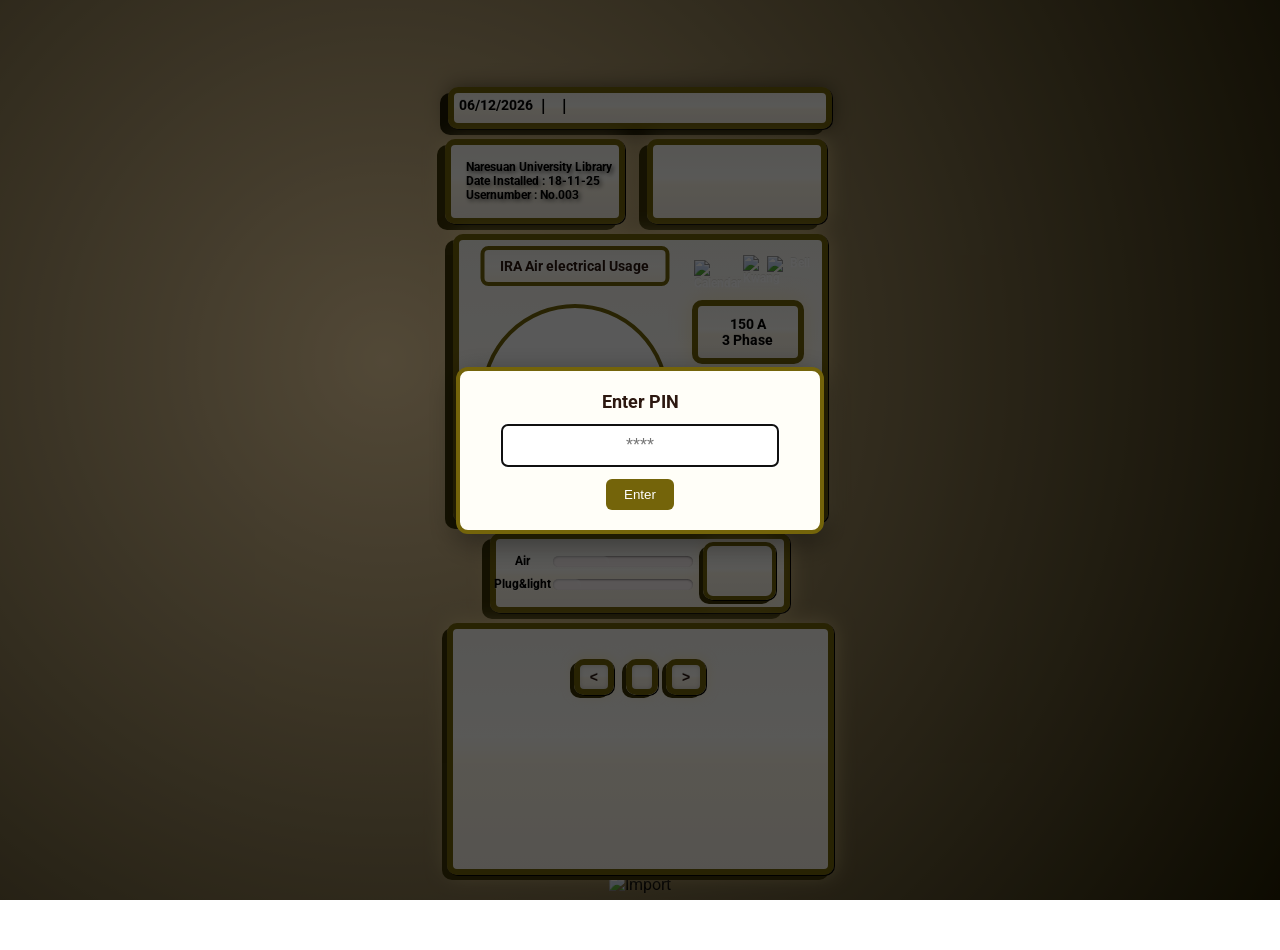
==== index.html @ 37b17d76 "UI: arrows pagination, PIN overlay, client box shift, hide bell badge" ====
<!DOCTYPE html>
<html lang="en">
<head>
  <meta charset="UTF-8">
  <meta name="viewport" content="width=device-width, initial-scale=1.0, maximum-scale=1.0, viewport-fit=cover">
  <link rel="manifest" href="/manifest.json">
  <meta name="theme-color" content="#8B4513">
  <title>Momay</title>

  <!-- iOS PWA -->
  <meta name="apple-mobile-web-app-capable" content="yes">
  <meta name="apple-mobile-web-app-status-bar-style" content="black-translucent">
  <link rel="apple-touch-icon" href="/icons/icon-192.png">
  <link rel="preconnect" href="momaybackendlib-production.up.railway.app">

  <!-- iOS Safari full screen fix -->
  <meta name="apple-mobile-web-app-title" content="Momay">
  <!-- ใส่ CSS versioned แทนตัวเดิม -->
  <link rel="stylesheet" href="style.css?v=2.36">
</head>

<body>
  
<!-- PIN overlay: requires a 4-digit PIN to access the app -->
<div id="pinOverlay" aria-hidden="false">
  <div class="pin-box">
    <h2>Enter PIN</h2>
    <input id="pinInput" type="password" inputmode="numeric" pattern="[0-9]*" maxlength="10" placeholder="****" />
    <div class="pin-actions">
      <button id="pinSubmit">Enter</button>
    </div>
    <p id="pinError" class="error" style="display:none;color:#f88;margin-top:8px;">Incorrect PIN</p>
  </div>
</div>
<!---->
<div id="Date_icon">
  <div class="marquee">
    <div id="weather">
      <span id="weather-city"></span>
      <span id="Date"></span> |
      <span id="weather-temp"></span> |
      <span id="weather-icon"></span>
    </div>
  </div>
</div>


   
</div>

<div class="Top_Container">
  <div class="ClientName_Container">
    <div class="ClientName">Naresuan University Library</div>
    <div class="Date_install">Date Installed : 18-11-25</div>
    <div class="ClientNo">Usernumber : No.003</div>
  </div>
<div class="ElectricalBill_Container">
  <div id="DailyBill"></div>
  <div class="unit"></div>
</div>
</div>
  <!--maincon1 -->
  <!-- Swipeable Page View wrapper -->
  <div class="page-view">
    <div class="page-track">
      <div class="page active">
        <div class="Main_Container">
  <div class="Containerglow"></div>
  <div id="Total_Bar_Label" class="total-bar-label">IRA Air electrical Usage</div>
  <div id="Total_Bar">
    <canvas id="totalDonutCanvas"></canvas>
    <div id="Total_Bar_Text">0%</div>
  </div>
  

  <div id="Main_Picinfo">
    <div id="Icons_group">
      
      <div id="Calendar_icon">
        <img src="./images/calendar_icon.png" alt="Calendar">
      </div>
      
      <div id="Kwang_icon">
        <img src="./images/Kwang_icon.png" alt="Kwang">
      </div>
      
      <div id="Bell_icon">
        <img src="./images/Bell_icon.png" alt="Bell">
        <span id="bellBadge">0</span>
      </div>
      
    </div>
  </div>

  <div class="Meter">
    <h1>150 A</h1>
    <h1>3 Phase</h1>
  </div>
   <div id="info_icon">
    <img src="./images/info.png" alt="info">
  </div>
        </div>
      </div>
      <!-- page 2 -->
      <div class="page">
        <div class="Main_Container2">
          <div class="Containerglow"></div>
          <div id="Total_Bar_Label2" class="total-bar-label">IRA Plug&light electrical Usage</div>
          <div id="Total_Bar2">
            <canvas id="totalDonutCanvas2"></canvas>
            <div id="Total_Bar_Text2">0%</div>
          </div>

          <div id="Main_Picinfo">
            <div id="Icons_group">
              <div id="Calendar_icon">
                <img src="./images/calendar_icon.png" alt="Calendar">
              </div>
              <div id="Kwang_icon">
                <img src="./images/Kwang_icon.png" alt="Kwang">
              </div>
              <div id="Bell_icon">
                <img src="./images/Bell_icon.png" alt="Bell">
                <span id="bellBadge">0</span>
              </div>
            </div>
          </div>

          <div class="Meter2">
            <h1>100 A</h1>
            <h1>3 Phase</h1>
          </div>
        </div>
      </div>
    </div>
    <!-- pagination arrows -->
    <div class="page-dots" aria-hidden="true">
      <button class="dot prev" aria-label="Previous page">&lt;</button>
      <button class="dot next" aria-label="Next page">&gt;</button>
    </div>
  </div>

<!-- Info Popup -->
<div id="maincon_info"> 
  <div id="Bar_info">
  <span id="Bar_number">3</span>
  <span id="Bar_text">The bar shows and lights up the percent of current amps used from the max amps.</span>
  <div id="Popup_info">
  <span id="Popup_number">4</span>
  <div class="line-horizontal"></div>
  <div class="line-horizontal2"></div>
  <div class="line-vertical"></div>
  <span id="Popup_text">Includes Menu, Calendar, Solar Panel, and Notifications.</span>
  </div>
   <div id="Amp_info">
    <span id="Amp_number">5</span>
  <span id="Amp_text">Display the maximum amps and the electrical system.</span>
   </div>
    <div id="Name_info">
    <span id="Name_number">1</span>
  <span id="Name_text">Basic information: Name, Time, Weather...</span>
   </div>
    <div id="Bill_info">
    <span id="Bill_number">2</span>
  <span id="Bill_text">Daily Usage & Cost</span>
  <span id="BillCal_text">Daily electricity cost = Daily usage × Rate (4.4 THB)</span>
   </div>
       <div id="Floor_info">
    <span id="Floor_number">6</span>
   <span id="Floor_text">Percentage of electricity usage per floor </span>
     <span id="Floor_text2">"Floor electricity usage (%) = Current amps ÷ Maximum amps"</span>

    <div id="Chart_info">
    <span id="Chart_number">7</span>
   <span id="Chart_text">Real-time graph</span>
</div>

</div>

</div>

</div>


<div id="notificationPopup">
  <div id="notificationItems"></div>
  <div style="text-align:center; margin-top:5px;">
  </div>
</div>

<div class="Floor_Container">
  <div class="floor-wrapper">
    <h1 class="Bar_name">Air</h1>
    <div id="floor1" class="progress-container">
      <div id="floor1_Text" class="progress-text"></div> <!-- ตัวเลขเปอร์เซ็นต์ -->
      <div class="progress-bar" style="width: 40%"></div>
    </div>
  </div>

  <div class="floor-wrapper">
    <h1 class="Bar_name">Plug&light</h1>
    <div id="floor2" class="progress-container">
      <div id="floor2_Text" class="progress-text"></div> <!-- ตัวเลขเปอร์เซ็นต์ -->
      <div class="progress-bar" style="width: 20%"></div>
    </div>
  </div>

  <div class="Realtime_kW"></div>
</div>
<!-- Overlay มีอยู่แล้ว -->
<div id="overlay"></div>

<!-- Kwang Popup -->
<div id="kwangPopup" style="display:none;">
  <div class="kwangPopupContent">
    <div id="kwangDatePickerUI">
      <button id="kwangPrevDay">&lt;</button>
      <span id="kwangCurrentDay">01 - January - 2025</span>
      <button id="kwangNextDay">&gt;</button>
    </div>

    <div class="kwangcircle-wrapper">
      <div class="kwangcircle-container">
        <img src="./images/home-icon.png" alt="home-icon" width="15" height="15" class="home-icon">
        <div id="kwangPowerContainer" class="daily-info"><span id="kwangPower">- Unit</span></div>
      </div>
      <div class="kwangcircle-container">
      <img src="./images/solar-cell-icon.png" alt="solar-cell-icon" width="15" height="15" class="solar-cell-icon">
        <div id="kwangCapacityContainer" class="daily-info"><span id="kwangCapacity">- kW</span></div>
      </div>
    </div>

    <div class="popupValue1">Daily Savings: <span id="kwangBill">- THB</span></div>
    <div class="popupValue2">Monthly Savings: <span id="kwangMonth">- THB</span></div>

    <img src="./images/Kwang_baner.png" alt="Kwang_baner" width="64" height="113" class="Kwang_baner">
  <img id="generateReport" src="./images/share.png" alt="Generate Report" 
     style="width:30px; height:30px; cursor:pointer; padding-top:10px;">
  </div>
</div>

<!-- overlay -->
<div id="overlay"></div>

<!-- popup -->
<div id="dailyPopup">

  <div class="daily-dates-arc">
    <div class="daily-date-arc" id="dayBeforeDate"></div>
    <div class="daily-date-arc" id="yesterdayDate"></div>
  </div>

  <!-- วงกลมข้อมูล -->
  <div class="circle-container">
    <div id="dailyDayBefore" class="daily-info"></div>
    <div id="dailyYesterday" class="daily-info"></div>
  </div>

  <div id="dailyDiffValue"></div>
<!--
  <div class="popup-actions">
    <button id="downloadBtn">Download Image</button>
    <button id="shareBtn">Share</button>
  </div>
-->
  <img src="./images/Kwang_baner.png" alt="Kwang_baner" width="64" height="113" class="Kwang_baner">
</div>


<div class="Realtime_Container">
  <!-- Vintage Date Picker -->
<div id="PickDate">
  <button id="prevDay" type="button">&lt;</button>
  <span id="currentDay"></span>
  <button id="nextDay" type="button">&gt;</button>
</div>
  <!-- Chart.js Canvas -->
  <canvas id="EnergyChart"></canvas>
</div>

<div class="Bottom_info">
  <img src="./images/kwang_logo.png" alt="Import">
</div>

<div id="calendarPopup">
  <div id="calendar"></div>
</div>

<!-- Report Action Modal -->
<div id="reportActionModal" class="report-modal">
  <div class="report-modal-content">
    <div class="modal-header">
      <h3>Export Report</h3>
    </div>
    <div class="modal-body">
      <p class="modal-description">Choose how you want to export your report</p>
      <div class="action-buttons">
        <button id="downloadReportBtn" class="report-action-btn download-btn">
          <svg xmlns="http://www.w3.org/2000/svg" width="24" height="24" viewBox="0 0 24 24" fill="none" stroke="currentColor" stroke-width="2" stroke-linecap="round" stroke-linejoin="round">
            <path d="M21 15v4a2 2 0 0 1-2 2H5a2 2 0 0 1-2-2v-4"></path>
            <polyline points="7 10 12 15 17 10"></polyline>
            <line x1="12" y1="15" x2="12" y2="3"></line>
          </svg>
          <div class="btn-content">
            <span class="btn-title">Download</span>
            <span class="btn-subtitle">Save to device</span>
          </div>
        </button>
        <button id="shareReportBtn" class="report-action-btn share-btn">
          <svg xmlns="http://www.w3.org/2000/svg" width="24" height="24" viewBox="0 0 24 24" fill="none" stroke="currentColor" stroke-width="2" stroke-linecap="round" stroke-linejoin="round">
            <circle cx="18" cy="5" r="3"></circle>
            <circle cx="6" cy="12" r="3"></circle>
            <circle cx="18" cy="19" r="3"></circle>
            <line x1="8.59" y1="13.51" x2="15.42" y2="17.49"></line>
            <line x1="15.41" y1="6.51" x2="8.59" y2="10.49"></line>
          </svg>
          <div class="btn-content">
            <span class="btn-title">Share</span>
            <span class="btn-subtitle">Send to others</span>
          </div>
        </button>
      </div>
    </div>
    <div class="modal-footer">
      <button id="cancelReportBtn" class="report-cancel-btn">Cancel</button>
    </div>
  </div>
</div>

<!-- Report Wrapper -->
<div id="reportWrapper">
<img src="./images/kwang_logo_report.png" 
     alt="Kwangreport" 
     style="width:100%; max-width:213px; height:auto; display:block; margin-left:-20px;">
     <p>Client Name: <span>Noen Maprang Hospital</span></p>
  <p>Date: <span id="kwangDateReport"></span></p>
  <p>Electricity usage (within 1 day) :  <strong><span id="kwangTOTEL"></span></strong></p>
<p class="padded-bottom">
  Electricity Bill (within 1 day) : <strong><span id="kwangTOTBill"></span></strong>
</p>
<div class="info-container">
  <div class="info-box1">
    <p>Electricity usage (06:00AM–18:00PM):  <strong><span id="kwangPowerReport">-</span></strong></p>
    <p>Recommended Solar Cell Installation:  <strong><span id="kwangCapacityReport">-</span></strong></p>
    <p>Daily savings:  <strong><span id="kwangBillReport">-</span></strong></p>
    <p>Monthly savings:  <strong><span id="kwangMonthReport">-</span></strong></p>
  </div>
  <div class="info-box2">
    <p>Electricity usage (18:00PM–6:00AM):  <strong><span id="kwangnight">-</span></strong></p>
  </div>
</div>
   <div style="margin-top:20px;">
    <canvas id="EnergyChartReport" width="600" height="300"></canvas>
  </div>
  <table id="kwangHourlyTable">
    <thead>
      <tr>
        <th>Hour</th>
        <th>Energy (Unit)</th>
      </tr>
    </thead>
    <tbody>
      <tr><td colspan="2">No data</td></tr>
    </tbody>
  </table>
</div>


  
<!--
<div id="DatePopup" class="popup">
  <div id="popupContent">
    <span class="popup-date"></span>
    <div id="popup-bill"></div>
    <div id="popup-unit"></div>
    <button id="downloadPopup">ดาวน์โหลด</button>
  </div>
</div>
-->
<script>
if ('serviceWorker' in navigator) {
  window.addEventListener('load', function() {
    navigator.serviceWorker.register('/sw.js')
      .then(reg => console.log('ServiceWorker registered', reg))
      .catch(err => console.error('SW register failed', err));
  });
}

</script>
<script src="https://cdn.jsdelivr.net/npm/html2canvas@1.4.1/dist/html2canvas.min.js"></script>
<script src="https://cdn.jsdelivr.net/npm/chart.js"></script>
<script src="https://cdn.jsdelivr.net/npm/chartjs-adapter-date-fns"></script>
<script src='https://cdn.jsdelivr.net/npm/fullcalendar@6.1.10/index.global.min.js'></script>
<script src="pageview.js" defer></script>
<script src="script.js?v=2.36" defer></script>


</body>
</html>
---- style.css ----
@import url('https://fonts.googleapis.com/css2?family=Roboto:wght@400;700&display=swap');

/* ================= Body ================= */
@keyframes shake {
  0%, 100% { transform: rotate(0deg); }
  10%, 30%, 50%, 70%, 90% { transform: rotate(-10deg); }
  20%, 40%, 60%, 80% { transform: rotate(10deg); }
}
body {
  font-family: 'Roboto', serif;
  display: flex;
  flex-direction: column;
  justify-content: center; /* กึ่งกลางแนวตั้ง */
  align-items: center;     /* กึ่งกลางแนวนอน */
  min-height: 100vh;
  margin: 10px;
  margin-top: 40px;
  padding: 0;
  position: relative;      /* สำหรับ pseudo-element */
  overflow-x: hidden;
  z-index: 1;              /* ให้เนื้อหาอยู่เหนือ pseudo-element */
}

/* Gradient floating background */
body::before,
body::after {
  content: '';
  position: fixed;
  top: 0;
  left: 0;
  right: 0;
  bottom: 0;
  z-index: -1;              /* อยู่ด้านหลังเนื้อหา */
  animation: floatBg 30s linear infinite;
}

/* Linear gradient พื้นหลังหลัก */
body::before {
  background: linear-gradient(to bottom, #ebd09e 0%, #251f03 100%);
}

/* Radial gradient effect */
body::after {
  background: radial-gradient(circle at 30% 40%, #ebd09e, #251f03);
}




/* ================= Top Container ================= */
.Top_Container {
  display: flex;
  flex-direction: row;     /* จัดแนวนอน */
  justify-content: center; /* กึ่งกลางแนวนอน */
  gap: 20px;               /* ระยะห่างระหว่างกล่อง */
  min-width: 400px;  /* ป้องกัน container ย่อ */
  max-width: 300px;
  margin-bottom: 10px;
}

/* ================= กล่อง Client และ Electrical ================= */
.ClientName_Container {
  width: 180px;   /* ขนาดกรอบเดิม */
  height: 85px;   /* ขนาดกรอบเดิม */
  font-size: 18px;
  font-weight: 700;  /* หนา */
  text-align: center;
  box-sizing: border-box;
  color: #000000;

  /* Gradient background */
  background: linear-gradient(
    180deg,
    #f8f6f0 0%,
    #fffef8 45%,
    #fff8e8 55%,
    #f5f0e5 100%
  );

  /* ขอบโค้ง + ความหนาและสีใหม่ */
  border-radius: 10px;      /* ขอบโค้งเดิม */
  border: 6px solid #74640a; /* ความหนาและสีใหม่ */

  /* เงาและ shadow */
  box-shadow: 
    1px 1px 0 #000,
    -8px 6px #3b3305,
    0 0 20px rgba(255, 230, 160, 0.55);

  /* ข้อความเงา */
  text-shadow: 
    0 1px 0 rgba(255, 255, 255, 0.3),
    0 -1px 0 rgba(0, 0, 0, 0.1);

  /* Layout */
  display: flex;
  flex-direction: column;
  justify-content: flex-start;
  align-items: flex-start;
  padding: 15px; 
  /* shift entire client box further left */
  margin-left: -8px;

  /* Animation / Transition */
  position: relative;
  transform: translateZ(0);
  transition: all 0.3s ease;
}


.ElectricalBill_Container {
  width: 180px;   /* ขนาดกรอบเดิม */
  height: 85px;   /* ขนาดกรอบเดิม */
  font-size: 12px;
  font-weight: 700;  /* หนาขึ้น */
  text-align: center;
  box-sizing: border-box;
  color: #000000;

  /* Gradient background แทน PNG */
  background: linear-gradient(
    180deg,
    #f8f6f0 0%,
    #fffef8 45%,
    #fff8e8 55%,
    #f5f0e5 100%
  );

  /* ขอบโค้งเดิม แต่เพิ่มความหนาและสีใหม่ */
  border-radius: 10px;      /* ขอบโค้งเดิม */
  border: 6px solid #74640a; /* ความหนาและสีใหม่ */

  /* เงาและ shadow */
  box-shadow: 
    1px 1px 0 #000,
    -8px 6px #3b3305,
    0 0 20px rgba(255, 230, 160, 0.55);

  /* ข้อความเงา */
  text-shadow: 
    0 1px 0 rgba(255, 255, 255, 0.3),
    0 -1px 0 rgba(0, 0, 0, 0.1);

  /* Layout */
  display: flex;
  flex-direction: column;
  justify-content: center;
  align-items: center;
  padding: 15px;
  margin-left: 2px;

  /* Animation / Transition */
  position: relative;
  transform: translateZ(0);
  transition: all 0.3s ease;
}


.Main_Container, .Main_Container2 {
  width: 375px;
  height: 289px;
  font-size: 12px;
  font-weight: 700;
  text-align: center;
  box-sizing: border-box;
  color: #fff;

  /* Gradient background แทน PNG */
  background: linear-gradient(
    180deg,
    #f8f6f0 0%,
    #fffef8 45%,
    #fff8e8 55%,
    #f5f0e5 100%
  );

  /* Border + shadow ด้านนอก */
  border-radius: 10px;
  border: 6px solid #74640a;
  box-shadow: 
    1px 1px 0 #000,
    -8px 6px #3b3305,
    0 0 20px rgba(255, 230, 160, 0.55);

  /* ข้อความเงา */
  text-shadow: 
    0 1px 0 rgba(255, 255, 255, 0.3),
    0 -1px 0 rgba(0, 0, 0, 0.1);

  display: flex;
  flex-direction: column;
  justify-content: center;
  align-items: center;
  padding: 15px 15px 5px 15px;
  position: relative;

  /* ไม่จำกัด overflow เพื่อให้ shadow ด้านนอกเห็น */
  overflow: visible;

  margin-bottom: 10px;
  transition: all 0.5s ease;
}

/* Glow effect ขยายภายใน container */
.glow {
  position: absolute;
  top: 50%;
  left: 50%;
  width: 120%;   /* ขยายภายใน ไม่ล้น */
  height: 120%;
  transform: translate(-50%, -50%);
  border-radius: 50%;
  pointer-events: none;

  /* สี glow เหมือนเดิม */
  box-shadow: 0 0 50px 20px rgba(245, 169, 5, 0.999); 
  animation: pulseGreen 2s infinite alternate ease-in-out;
}

@keyframes pulseGreen {
  0% { box-shadow: 0 0 40px 10px rgba(188, 193, 40, 0.4); }
  50% { box-shadow: 0 0 70px 25px rgba(183, 193, 40, 0.6); }
  100% { box-shadow: 0 0 40px 10px rgba(193, 170, 40, 0.4); }
}

@keyframes pulseRed {
  0% { box-shadow: 0 0 40px 10px rgba(184, 37, 0, 0.4); }
  50% { box-shadow: 0 0 70px 25px rgba(230, 57, 57, 0.6); }
  100% { box-shadow: 0 0 40px 10px rgba(184, 37, 0, 0.4); }
}


.Main_Container, .glow {
  transition: all 0.5s ease;
}

/* Total Bar Label Styling */
#Total_Bar_Label {
  display: inline-block;
  padding: 8px 16px;
  margin-top: -34px;
  border: 4px solid #74640a;
  border-radius: 8px;
  background: linear-gradient(
    180deg,
    #f8f6f0 0%,
    #fffef8 50%,
    #fff8e8 100%
  );
  color: #74640a;
  font-weight: bold;
  font-size: 14px;
  text-align: center;
}

/* Shared class for both total bar labels so they look identical */
.total-bar-label {
  display: inline-block;
  padding: 8px 16px;
  margin-top: -34px;
  border: 4px solid #74640a;
  border-radius: 8px;
  background: linear-gradient(180deg,#f8f6f0 0%,#fffef8 50%,#fff8e8 100%);
  color: #74640a;
  font-weight: bold;
  font-size: 14px;
  text-align: center;
}


.Floor_Container {
  width: 300px;   /* ขนาดเดิม */
  height: 80px;   /* ขนาดเดิม */
  font-size: 12px;
  font-weight: 700;  /* หนาขึ้น */
  text-align: center;
  box-sizing: border-box;
  color: #fff;

  /* Gradient background แทน PNG */
  background: linear-gradient(
    180deg,
    #f8f6f0 0%,
    #fffef8 45%,
    #fff8e8 55%,
    #f5f0e5 100%
  );

  /* ขอบโค้ง + ความหนาและสี */
  border-radius: 10px;
  border: 6px solid #74640a;

  /* เงาและ shadow */
  box-shadow: 
    1px 1px 0 #000,
    -8px 6px #3b3305,
    0 0 20px rgba(255, 230, 160, 0.55);

  /* ข้อความเงา */
  text-shadow: 
    0 1px 0 rgba(255, 255, 255, 0.3),
    0 -1px 0 rgba(0, 0, 0, 0.1);

  /* Layout */
  display: flex;
  flex-direction: column;
  justify-content: center;
  align-items: center;
  margin-bottom: 10px;
  position: relative;
  overflow: visible;
  padding: 15px;

  /* Animation / Transition */
  transform: translateZ(0);
  transition: all 0.3s ease;
}



/* ================= Realtime Container ================= */
.Realtime_Container {
  width: 355px;  /* ปรับให้เท่ากับ Main_Container */
  height: 220px;
  padding: 10px;
  position: relative;  /* เพื่อให้ canvas อยู่ภายใน container */
  z-index: 1;          /* ต่ำสุด เพื่อไม่บังปุ่ม */
  display: flex;
  flex-direction: column;
  justify-content: center;
  align-items: center;

  /* Gradient background - เหมือน Meter */
  background: linear-gradient(
    180deg,
    #f8f6f0 0%,
    #fffef8 45%,
    #fff8e8 55%,
    #f5f0e5 100%
  );
  
  /* ขอบโค้ง + สไตล์เหมือน Meter */
  border-radius: 10px;      
  border: 6px solid #74640a;
  
  /* เงาแบบ Meter */
  box-shadow: 
    1px 1px 0 #000,
    -5px 5px #3b3305,
    0 0 20px rgba(255, 230, 160, 0.55);
}


/* ================= Bottom Info ================= */
.Bottom_info {
  width: 200px;         /* กำหนดความกว้างของกล่อง */
  height: auto;         /* ความสูงปรับตามรูป */
  display: flex;        /* ใช้ flex จัดตำแหน่ง */
  justify-content: center;  /* กึ่งกลางแนวนอน */
  align-items: center;      /* กึ่งกลางแนวตั้ง */
}

.Bottom_info img {
  max-width: 100%;      /* ปรับขนาดรูปไม่เกินกล่อง */
  height: auto;         /* รักษาอัตราส่วน */
  display: block;
}

/* ================= Navbar ================= */
.Navbar {
  width: 100%;
  max-width: 400px;
  margin: 0 auto 20px auto;
  display: flex;
  flex-direction: row;
  align-items: center;
  padding: 10px 20px;
  border-radius: 10px;
  box-sizing: border-box;
}

.Todayinfo {
  font-size: 14px;
  text-shadow: 1px 2px 4px rgba(0,0,0,0.6);
  white-space: nowrap;
  margin-left: 10px;
  position: relative;
  left: 10px;  /* เลื่อนซ้าย 40px (ปรับค่าตามต้องการ) */
}

/* วันที่ซ้าย */
#Date_icon {
  position: relative;
  width: 357px;
  height: 20px;

  display: flex;
  flex-direction: row;
  align-items: flex-start;
  justify-content: flex-start;
  gap: 0px;
  flex-wrap: nowrap;

  background: linear-gradient(
    180deg,
    #f8f6f0 0%,
    #fffef8 45%,
    #fff8e8 55%,
    #f5f0e5 100%
  );

  border-radius: 10px;
  border: 6px solid #74640a;

  box-shadow: 
    1px 1px 0 #000,
    -8px 6px #201b02,
    0 0 20px rgba(26, 20, 4, 0.55);

  text-shadow: 
    0 1px 0 rgba(255, 255, 255, 0.3),
    0 -1px 0 rgba(0, 0, 0, 0.1);

  padding-top: 10px;
  padding-left: 15px;
  margin-left: -0px;
  margin-bottom: 10px;

  transform: translateZ(0);
  transition: all 0.3s ease;

  overflow: hidden; /* ✅ เพิ่มเพื่อซ่อนส่วนเกิน */
}

/* ✅ ตัววิ่ง */
#Date_icon .marquee {
  display: inline-block;
  white-space: nowrap;
  animation: marquee 12s linear infinite;
}

/* ✅ Animation */
@keyframes marquee {
  0% { transform: translateX(100%); }
  100% { transform: translateX(-200%); }
}


#Date_icon h2, 
#Date_icon h1,
#weather {
  margin: 0;
  padding: 0;
  display: flex;           /* เปิด Flexbox */
  justify-content: center; /* จัดกึ่งกลางแนวนอน */
  align-items: center;     /* ถ้าต้องการกึ่งกลางแนวตั้งด้วย */
  height: 100%;            /* กำหนดความสูงให้ Flexbox ทำงาน */
}
.Meter {
  position: absolute;
  right: 18px;
  top: 60px;
  width: 80px;
  height: auto;
  padding: 10px;

  /* Gradient background */
  background: linear-gradient(
    180deg,
    #f8f6f0 0%,
    #fffef8 45%,
    #fff8e8 55%,
    #f5f0e5 100%
  );

  /* ขอบโค้ง + ความหนาและสี */
  border-radius: 10px;      
  border: 6px solid #74640a; 

  /* เงาและ shadow */
  box-shadow: 
    0 0 20px rgba(255, 230, 160, 0.55);

  /* Layout */
  display: flex;
  flex-direction: column;
  align-items: center;
  justify-content: center;

  /* Animation / Transition */
  transform: translateZ(0);
  transition: all 0.3s ease;
}

.Meter h1 {
  font-size: 14px;
  margin: 0;

  /* ข้อความเงา */
  text-shadow: 
    0 1px 0 rgba(255, 255, 255, 0.3),
    0 -1px 0 rgba(0, 0, 0, 0.1);

  color: #000000;
  text-align: center;
}

#Date {
  /* ป้องกันการขึ้นบรรทัดใหม่ */
font-size: 14px;
  color: #000000;
    margin: 0px;
    
}
/* กลุ่มไอคอนขวา */
#Icons_group {
  position: absolute;
  display: flex;
  flex-direction: row;
  gap: 2px;         /* ระยะห่างระหว่างไอคอน */
  margin-left: 185px; /* ลดค่าจาก 60px → 20px เพื่อดันซ้าย */
  margin-bottom: 10px; 
}


/* ไอคอนทั่วไป */
.Navbar div img {

  cursor: pointer;
  display: block;
  object-fit: contain;
  transition: transform 0.2s, opacity 0.2s;
}

/* ปรับขนาดเฉพาะไอคอน */
#Calendar_icon img { 
  width: 30px; 
  height: 30px; 
  /* ปรับตำแหน่งเฉพาะ */
  margin-top: 0px;  /* บวก/ลบเพื่อเลื่อนขึ้นลง */
}

#Kwang_icon img { 
  width: 50px; 
  height: 50px; 
  margin-top: -5px; /* ตัวอย่างเลื่อนขึ้น 5px */
}

#Bell_icon img { 
  width: 50px; 
  height: 50px; 
  margin-top: -4px; /* ตัวอย่างเลื่อนลง 5px */
  margin-left: -15px;
}
/* Hover / Active */
.Navbar div img:hover  { transform: scale(1.1); opacity: 0.9; }
.Navbar div img:active { transform: scale(0.95); opacity: 0.8; }

/* ================= Main Picinfo ================= */


#Main_Picinfo {
  position: absolute;
  top: 40px;           /* ปรับตำแหน่งบน */
  left: 50px;          /* ปรับตำแหน่งซ้าย */
  display: flex;
  justify-content: flex-start;
  align-items: center;
  z-index: 10;
}

#Main_Picinfo img {
  max-width: 65px;      /* ปรับสเกลให้พอดีกับ container */
  height: auto;
}

/* Meter */
#Meter_Pic {
  position: absolute;
  top: 90px;          /* ปรับตำแหน่งบน */
  left: 210px;         /* ปรับตำแหน่งซ้าย */
  display: flex;
  justify-content: flex-start;
  align-items: center;
  z-index: 50;
}

#Meter_Pic img {
  max-width: 120px;    /* ปรับสเกลให้พอดีกับ container */
  height: auto;
  border-radius: 7px;
  align-items: center;
}

.Meterunit{
   position: absolute;
   top: 126px;
   right: 68px;
   width: 50px;
   background-color: #000000;
      z-index: 100;      
}
#Containerglow {
  position: absolute;
  top: 50%;
  left: 50%;
  width: 120%;          /* กว้างกว่ากล่อง */
  height: 120%;
  transform: translate(-50%, -50%);
  border-radius: 15px;  /* ทำให้โค้งเหมือนกล่อง */
  background: radial-gradient(
    circle,
    rgba(245, 173, 4, 0.881) 0%,   /* เขียว */
    rgba(0,255,0,0) 80%
  );
   
  filter: blur(40px);       /* ทำให้กระจาย */
  z-index: -1;              /* อยู่หลังกล่อง */
  pointer-events: none;     /* ไม่รบกวนการคลิก */
}

/* Glow แสงหลอดไฟ */
#Main_Picinfo .glow {
  position: absolute;
  top: 25%;
  left: 40%;
  transform: translate(-50%, -50%);
  width: 80%;
  height: 50%;
  max-width: 150px;
  max-height: 150px;
  border-radius: 100%;
  pointer-events: none;
  background: radial-gradient(
    ellipse at center,
    rgba(255,200,50,0.4) 20%,
    rgba(255,200,50,0) 90%
  );
  filter: blur(30px);
  z-index: 1;
  transition: background 0.1s linear,
              width 0.1s linear,
              height 0.1s linear;
}

/* ================= Progress Bars ================= */
.progress-container {
  position: relative;     /* จาก absolute -> relative */
  width: 140px;
  height: 11px;
  background-color: rgb(255, 247, 247);
  box-shadow: inset 0 1px 2px rgba(73, 72, 72, 0.6);
  border-radius: 6px;
  overflow: visible;
  margin: 6px 0;        /* เว้นระยะระหว่าง bar กับ element อื่น */
}
.progress-text {
  position: absolute;
  top: 0;
  left: 50%;
  transform: translateX(-50%);
  font-size: 12px;
  font-weight: bold;
  color: #000;
}

#floor1_Text {
  position: absolute;
  top: -3px;                 /* อยู่บนพื้นขาว */
  left: 93%;              /* กึ่งกลางแนวนอน */
  transform: translateX(-50%);
  font-weight: bold;
  color: #000;            /* สีตัวอักษร */
  line-height: 20px;      /* ให้ตัวเลขอยู่กึ่งกลางสูง bar */
  pointer-events: none;   /* คลิกไม่ไปโดน text */
  z-index: 2;             /* อยู่เหนือ bar */
  font-size: 8px;   /* ปรับเป็นขนาดที่ต้องการ */
  color: #000;       /* สีตัวอักษร */


}

#floor1,
#floor2 {
  bottom: auto;           /* ยกเลิก bottom */
  margin-left: -60px;
  transform: none;   
  font-size: 10px;  /* ปรับขนาดตัวเลขตามต้องการ */
  font-weight: bold; /* หนาขึ้นถ้าต้องการ */
  color: #0e0e0e
     /* ยกเลิก translate */
}


.progress-bar {
  height: 100%;
  border-radius: 6px;
  transition: width 1s ease-in-out,
              background-color 0.5s ease-in-out;
  box-shadow: inset 0 2px 3px rgba(255,255,255,0.5);
}


.floor-wrapper {
  display: flex;
  align-items: center;  /* ให้ bar และชื่ออยู่แนวเดียวกัน */
  gap: 60px;            /* ระยะระหว่างชื่อกับ bar */
  margin-right: 95px;
}

.Bar_name {     
  margin: 0;  
  padding: 0;      
  width: 60px;
  font-size: 12px;     
  color: #000000; 
}

/* ================= Total Donut Label ================= */
#Total_Bar_Label {
  position: absolute;
  top: 40px;
  left: 32%;
  transform: translateX(-50%);
  font-size: 14px;
  font-weight: 700;
  color: #2c1810;
  text-align: center;
  white-space: nowrap;
  z-index: 1;
  text-shadow: 1px 1px 2px rgba(255, 255, 255, 0.8);
}

/* ================= Total Donut Container ================= */
#Total_Bar {
  position: relative;
  width: 180px;
  height: 180px;
  display: flex;
  justify-content: center;
  align-items: center;
  margin-left: -130px;
  margin-top: 30px;

  /* ขอบนอก + gradient */
  border-radius: 50%;
  background: radial-gradient(
    circle at 30% 30%, 
    #fff,
    #fff 45%, 
    #fff 55%, 
    #fff 100%
  );
  border: 4px solid #74640a;

  /* เงา inset + glow */
  box-shadow:
    inset 0 0 8px rgba(0,0,0,0.15),
    1px 1px 0 #000,
    -12px 4px #3b3305,
}

/* Canvas ให้เต็ม container และเป็นวงกลม */
#Total_Bar canvas {
  width: 100% !important;
  height: 100% !important;
  border-radius: 50%;
  background: transparent;
}

/* ตัวเลขตรงกลาง */
#Total_Bar_Text {
  position: absolute;
  top: 50%;
  left: 50%;
  transform: translate(-50%, -50%);
  font-size: 22px;
  font-weight: 700;
  color: #2c1810;
  text-align: center;
  pointer-events: none;
}


  


#Bar_Bg {
  position: absolute;        /* วางทับหรือแยกจาก flow */
  right: 65px;              /* ปรับตำแหน่งขวา */
  top: 40%;                  /* กึ่งกลางแนวตั้ง */
  transform: translateY(-50%); /* กึ่งกลางแนวตั้ง */
  width: 86px;               /* ปรับความกว้าง */
  height: 192px;             /* ปรับความสูง */
  z-index: 1;                /* อยู่ใต้ Total_Bar */
}

#Bar_Bg img {
  width: 100%;               /* ให้รูปเต็ม div */
  height: 100%;              /* ให้รูปเต็ม div */
  object-fit: cover;         /* ครอบเต็มพื้นที่ */
  border-radius: 10px;
}
.Marker {
  position: absolute;
  width: 18px;   
  height: 2px;
  background-color: #100f0f;
  border-radius: 10px;
  z-index: 5;
  display: flex;
  justify-content: center; 
  align-items: center;     
  color: rgb(1, 1, 1); 
  font-weight: bold;
  font-size: 8px;
}

/* Marker1: เว้นตัวเลขบนเส้น */
#marker1 {
  top: 50%;
  right: 215px;
  flex-direction: column;   /* ตัวเลขบนเส้น */
  align-items: center;
  text-align: center;
}

#marker1::after {
  content: "";
  display: block;
  width: 10px;       
  height: 2px;       
  background-color: #100f0f;
  border-radius: 10px;
  margin-top: 10px;   /* เว้นระยะตัวเลข */
}

/* Marker2 และ Marker3: ใช้แบบปกติ ไม่เว้น */
#marker2 { top: 65%; right: 215px; }
#marker3 { bottom: 65%; right: 215px; }

.Realtime_kW {
  position: absolute;
  right: 8px;
  bottom: 6.5px;   /* วางห่างจากขอบล่าง */
  width: 65px;
  height: 50px;

  /* Gradient background แทนรูป */
  background: linear-gradient(
    180deg,
    #f8f6f0 0%,
    #fffef8 45%,
    #fff8e8 55%,
    #f5f0e5 100%
  );

  /* ขอบโค้ง + ความหนาและสี */
  border-radius: 10px;
  border: 4px solid #74640a; 

  /* เงา */
  box-shadow: 
    1px 1px 0 #000,
    -4px 4px #3b3305,
    0 0 15px rgba(255, 230, 160, 0.55);

  /* Layout */
  display: flex;
  justify-content: center;
  align-items: center;

  /* ข้อความ */
  font-size: 14px;
  color: #100f0f;
  font-weight: bold;
  text-shadow: 
    0 1px 0 rgba(255, 255, 255, 0.3),
    0 -1px 0 rgba(0, 0, 0, 0.1),
    1px 2px 4px rgba(0,0,0,0.6);

  /* Animation / Transition */
  transform: translateZ(0);
  transition: all 0.3s ease;
}


/* ================= Chart ================= */


.Realtime_Container canvas {
  width: 300px;
  height: 150px;
  margin-top: 40px;   /* ขยับลงจากด้านบน */
  padding-bottom: 20px; /* เพิ่ม margin ด้านล่าง */
}


#PickDate {
  font-family: 'Roboto', serif;
  font-size: 18px;
  text-align: center;
  position: relative;
  top: 20px;      /* ขยับลง 20px จากตำแหน่งปกติ */
  cursor: pointer;
  user-select: none;
  color: #fff;
  z-index: 999;
}

/* ตัว "<" และ ">" แยกออกมาให้ขยับเล็กน้อย */
#PickDate span {
  margin: 0 8px;
   z-index: 1001;
}

.popup-stats > div {
  font-size: 18px;
  font-weight: bold;
  color: #2c1810;
  background-color: rgba(255, 255, 255, 0.3);
  border-radius: 8px;
  padding: 8px 14px;
  box-shadow: inset 0 0 5px rgba(0,0,0,0.15);
  margin-top: 15px; /* ระยะห่างจากวงกลม */
  text-align: center;
}

/* CSS popup */
/* ตัว popup ครอบ */
#DatePopup {
  display: none;          
  position: fixed;        
  top: 0;
  left: 0;
  width: 100%;
  height: 100%;
  background: rgba(0,0,0,0.5); /* พื้นหลังโปร่งแสง */
  display: flex;
  justify-content: center; 
  align-items: center;     
  z-index: 1000;           
}

/* กล่องเนื้อหา popup */
#popupContent {
  background: #fff;         /* พื้นสีขาว */
  padding: 20px 30px;       /* ระยะขอบ */
  border-radius: 10px;      /* ขอบมน */
  max-width: 400px;         /* กว้างสูงสุด */
  width: 80%;               /* ปรับตามหน้าจอ */
  max-height: 80%;          /* สูงสุด */
  overflow-y: auto;         /* เลื่อนถ้าเนื้อหายาว */
  text-align: center;
  box-shadow: 0 4px 20px rgba(0,0,0,0.3); /* เงา */
}

.popup-content {
  background: white;
  padding: 20px;
  border-radius: 10px;
  position: relative;
}

.close {
  position: absolute;
  top: 10px;
  right: 15px;
  font-size: 24px;
  cursor: pointer;
}

#DailyBill {
       /* ลอยอิสระไม่ขึ้นกับกล่องแม่ */
  top: 50%;                  /* กึ่งกลางแนวตั้ง */
  left: 30%;                 /* กึ่งกลางแนวนอน */  text-align: center;
  font-size: 20px;
  font-weight: bold;
    text-shadow: 1px 2px 4px rgba(0,0,0,0.6); /* เพิ่มเงา */
}
.ClientName {
  font-size: 12px;
  font-weight: bold;
  white-space: nowrap; 
  text-shadow: 2px 2px 4px rgba(0,0,0,0.6); 
  margin-left: 0;       /* เลื่อนไปซ้าย */
  margin-right: auto;   /* กึ่งกลางหรือขยับขวาได้ */
  position: relative;   /* หรือ absolute ถ้าต้องการวางทับ */
  top: 0;               /* ลบ top ที่ไม่จำเป็น */
}
.Date_install{
  font-size: 12px;
  font-weight: bold;
  top: 23%;            /* ปรับตำแหน่งแนวตั้ง */
  right: 80% ;
  text-shadow: 2px 2px 4px rgba(0,0,0,0.6); 
}
.ClientNo {
  font-size: 12px;
  font-weight: bold;
  top: 23%;            /* ปรับตำแหน่งแนวตั้ง */
  right: 50% ;
  text-shadow: 2px 2px 4px rgba(0,0,0,0.6); 
}


.unit {
  font-size: 14px;
  font-weight: bold;
  top: 50%;                  /* กึ่งกลางแนวตั้ง */
  left: 50%; 
    text-shadow: 2px 2px 4px rgba(0,0,0,0.6); /* เพิ่มเงา */
}
#kwangCurrentDay {
  color: #000;
  font-weight: bold;
  background: linear-gradient(
    180deg,
    #f8f6f0 0%,
    #fffef8 45%,
    #fff8e8 55%,
    #f5f0e5 100%
  );
  border: 3px solid #74640a;
  border-radius: 10px;
  padding: 4px 8px;
  text-align: center;
  box-shadow:
    1px 1px 0 #000,
    -4px 3px #3b3305,
    0 0 12px rgba(255, 230, 160, 0.55);
  text-shadow:
    0 1px 0 rgba(255, 255, 255, 0.3),
    0 -1px 0 rgba(0, 0, 0, 0.1);
  
  margin: 0 5px; /* เว้นซ้ายขวา 5px */
}

#kwangPrevDay, #kwangNextDay {
  color: #000;
  background: linear-gradient(
    180deg,
    #f8f6f0 0%,
    #fffef8 45%,
    #fff8e8 55%,
    #f5f0e5 100%
  );
  border: 3px solid #74640a;
  border-radius: 10px;
  padding: 4px 8px;
  font-size: 18px;
  cursor: pointer;
  box-shadow:
    1px 1px 0 #000,
    -4px 3px #3b3305,
    0 0 12px rgba(255, 230, 160, 0.55);
  text-shadow:
    0 1px 0 rgba(255, 255, 255, 0.3),
    0 -1px 0 rgba(0, 0, 0, 0.1);
  transition: 0.2s ease;

  margin: 0 5px; /* เว้นซ้ายขวา 5px */
}

#kwangPrevDay:hover, #kwangNextDay:hover, #kwangCurrentDay:hover {
  filter: brightness(1.1);
}

#currentDay, #prevDay, #nextDay {
  color: #2c1810;       
  font-weight: bold;     
  font-size: 14px;       /* ลดฟอนต์ลงครึ่งหนึ่ง */
  text-align: center;

  /* Gradient แบบ Meter */
  background: linear-gradient(
    180deg,
    #f8f6f0 0%,
    #fffef8 45%,
    #fff8e8 55%,
    #f5f0e5 100%
  );

  border: 6px solid #74640a; 
  border-radius: 10px;       
  
  box-shadow:
    inset 0 0 5px rgba(0,0,0,0.15),
    1px 1px 0 #000,
    -4px 3px #3b3305,
    0 0 12px rgba(255, 230, 160, 0.55);

  text-shadow:
    0 1px 0 rgba(255,255,255,0.3),
    0 -1px 0 rgba(0,0,0,0.1);

  padding: 4px 10px;      /* ลด padding บน-ล่าง เหลือ 4px, ซ้าย-ขวา 10px */
  cursor: pointer;
  pointer-events: auto;
  z-index: 1001;
  position: relative;

  transition: transform 0.2s ease, box-shadow 0.2s ease;
}
#PickDate {
  position: relative;
  z-index: 999;
  pointer-events: auto;
}


#currentDay:hover, #prevDay:hover, #nextDay:hover {
  transform: scale(1.05);
  box-shadow:
    inset 0 0 8px rgba(0,0,0,0.2),
    1px 1px 0 #000,
    -4px 3px #3b3305,
    0 0 15px rgba(255, 230, 160, 0.55);
}


/* เพิ่ม z-index ให้ container */



#weather {
  display: flex;
  align-items: center;
  gap: 8px;
  font-size: 18px;
  font-weight: bold;
  margin-top: -5px;
  position: relative;      /* ⬅️ เพิ่มบรรทัดนี้ */
  left: -10px; 
  bottom: 3px;           /* ⬅️ เพิ่มบรรทัดนี้ (ปรับค่าตามต้องการ) */
}

#weather-city {
  font-size: 14px;
  color: #000000;
    margin-top: 0px;
    display:none;
}

#weather-icon {
  font-size: 20px;
  margin-top: 0px;
  padding: 0;
}

#weather-temp {
  font-size: 14px;
  color: #000;
    margin-top: 0px;
}
#EnergyChart {
  width: 100%;
  height: 500px;
  width:10px;
  pointer-events: none; /* ปล่อยให้ click ผ่านไป */
  position: relative;
  z-index: 1000; /* ต่ำกว่า #PickDate */
  
}
/* ===== Calendar Popup ===== */
#calendarPopup {
  display: none; /* ซ่อนก่อน */
  position: fixed;
  top: 0;
  left: 0;
  width: 100%;
  height: 100%;
  background: rgba(0,0,0,0.6);
  z-index: 1000;
  justify-content: center;
  align-items: center;
}

#calendarPopup.active {
  display: flex; /* โชว์ popup */
}

#calendar {
  width: 1000px;
  height: 800px;
  margin: 20px auto;
  padding: 20px;
  border-radius: 16px;
  box-shadow: 0 4px 12px rgba(0,0,0,0.1);
  overflow: hidden;
  background: linear-gradient(to bottom, #ebd09e 0%, #251f03 100%);
}

/* ===== Popup Content ===== */
#DatePopup {
  display: none;          
  position: fixed;        
  top: 0;
  left: 0;
  width: 100%;
  height: 100%;
  background: rgba(0,0,0,0.5);
  display: flex;
  justify-content: center; 
  align-items: center;     
  z-index: 1000;           
}

#popupContent {
  background: #fff;
  padding: 20px 30px;
  border-radius: 10px;
  max-width: 400px;
  width: 80%;
  max-height: 80%;
  overflow-y: auto;
  text-align: center;
  box-shadow: 0 4px 20px rgba(0,0,0,0.3);
}

.close {
  position: absolute;
  top: 10px;
  right: 15px;
  font-size: 24px;
  cursor: pointer;
}

/* ===== Header Title ===== */
.fc .fc-toolbar-title {
  
  font-size: 1.5rem;
  font-weight: bold;
  color: #000;
  width: 250px;
  height: 50px;
  border-radius: 6px;
  display: flex;
  justify-content: center;
  align-items: center;
  margin: 5px;
  background: linear-gradient(
    180deg,
    #f8f6f0 0%,
    #fffef8 45%,
    #fff8e8 55%,
    #f5f0e5 100%
  );
  box-shadow: 1px 1px 0 #000, -8px 6px #3b3305, 0 0 20px rgba(255, 230, 160, 0.55);
  text-shadow: 0 1px 0 rgba(255,255,255,0.3), 0 -1px 0 rgba(0,0,0,0.1);
}

/* ===== Buttons ===== */
.fc .fc-button, .fc .fc-button-primary {
  background: linear-gradient(
    180deg,
    #f8f6f0 0%,
    #fffef8 45%,
    #fff8e8 55%,
    #f5f0e5 100%
  );
  border: 2px solid #74640a;
  border-radius: 8px;
  color: #000;
  font-weight: bold;
  padding: 6px 12px;
  cursor: pointer;
  box-shadow: 1px 1px 0 #000, -4px 3px #3b3305, 0 0 12px rgba(255, 230, 160, 0.55);
  text-shadow: 0 1px 0 rgba(255,255,255,0.3), 0 -1px 0 rgba(0,0,0,0.1);
  transition: all 0.3s ease;
}

.fc .fc-toolbar-prev,
.fc .fc-toolbar-next {
  font-size: 1.5rem;
  font-weight: bold;
  color: #090909;
}

/* ===== Table Day Cells ===== */
.fc-theme-standard td, 
.fc-theme-standard th {
  border: 1px solid #101011;
}

.fc-daygrid-day {
  min-height: 120px;
  max-height: 120px;
  width: 100px;
  padding: 5px;
  box-sizing: border-box;
  background: linear-gradient(180deg,#f8f6f0 0%,#fffef8 45%,#fff8e8 55%,#f5f0e5 100%);
  border-radius: 0;
  box-shadow: inset 0 0 6px rgba(0,0,0,0.5);
}

.fc-daygrid-day-frame {
  height: 100%;
  display: flex;
  flex-direction: column;
}

.fc-daygrid-day-number {
  font-size: 1rem;
  font-weight: bold;
  margin-bottom: 4px;
  margin-right: 70px;
  color: #090a0a;
}

/* ===== Event Harness ===== */
.fc-daygrid-event-harness {
  margin-top: auto;
}

/* ===== Events ===== */
.fc-event {
  background: transparent !important;   /* ไม่มีพื้นหลัง */
  border: none !important;             /* ไม่มีขอบ */
  color: #000 !important;              /* ตัวอักษรสีดำ */
  text-align: center !important;
  padding: 0 !important;               /* ลบ padding */
  box-shadow: none !important;         /* ไม่มีเงา */
  font-weight: bold !important;        /* ตัวหนา */
  white-space: normal !important;      /* ขึ้นบรรทัดใหม่ถ้าตัวหนังสือยาว */
}

.fc-event .fc-event-title {
  font-size: 12px !important;
  line-height: 1.2 !important;
  margin: 2px 0 !important;
  text-align: center !important;
  white-space: normal !important;
}

.fc-event:hover {
  filter: brightness(0.9);
  cursor: pointer;
  transform: scale(1.02);
  transition: 0.2s;
}

/* ===== Today ===== */
.fc .fc-day-today {
  background: #fef3c7 !important;
}

/* ===== Column Header ===== */
.fc .fc-col-header-cell-cushion {
  width: 90px;
  font-size: 1rem;
  font-weight: bold;
  color: #000;
  font-family: 'Cinzel', serif;
  text-transform: uppercase;
  margin: 10px 0 10px 25px;
  background: linear-gradient(
    180deg,#f8f6f0 0%,#fffef8 45%,#fff8e8 55%,#f5f0e5 100%
  );
  border-radius: 6px;
  box-shadow: 1px 1px 0 #000, -4px 3px #3b3305, 0 0 12px rgba(255, 230, 160, 0.55);
  text-shadow: 0 1px 0 rgba(255,255,255,0.3),0 -1px 0 rgba(0,0,0,0.1);
  display: flex;
  justify-content: center;
  align-items: center;
  
}

/* =================diff================= */
   #overlay {
    position: fixed;
    top: 0;
    left: 0;
    width: 100%;
    height: 100%;
    background: rgba(0,0,0,0.5);
    display: none; /* เริ่มต้นซ่อน */
    z-index: 1000;
  }

/* popup กลางจอ */

/* ================= Kwang Circle ================= */
.kwangcircle-container {
  width: 140px;
  height: 140px;
  border-radius: 50%;

  /* Gradient แบบ Meter */
  background: radial-gradient(
    circle at 30% 30%, 
    #f8f6f0,
    #fffef8 45%, 
    #fff8e8 55%, 
    #f5f0e5 100%
  );

  border: 3px solid #74640a;  /* ขอบเข้มแบบ Meter */

  /* เงา inset + เงาขอบนอก */
  box-shadow: 
    inset 0 0 5px rgba(0,0,0,0.15),   /* เงาด้านใน */
    1px 1px 0 #000,                    /* เงาเส้นขอบด้านบนซ้าย */
    -4px 3px #3b3305,                  /* เงาเส้นขอบด้านล่างขวา */
    0 0 12px rgba(255, 230, 160, 0.55); /* เงา glow ขอบนอก */

  display: flex;
  flex-direction: column;
  justify-content: center;
  align-items: center;

  color: #2c1810;  
  font-weight: bold;
  text-align: center;
  font-size: 14px;
  text-shadow:
    0 1px 0 rgba(255, 255, 255, 0.3),
    0 -1px 0 rgba(0, 0, 0, 0.1);

  transition: transform 0.2s ease, box-shadow 0.2s ease;
  margin-top: 15px;
  cursor: pointer;
}

.kwangcircle-container:hover {
  transform: scale(1.05);
  box-shadow: 
    inset 0 0 8px rgba(0,0,0,0.2),
    4px 4px 0 #000,
    -5px 5px #3b3305,
    0 0 15px rgba(255, 230, 160, 0.6);
}


/* ================= Daily Popup ================= */
#dailyPopup.show {
  display: flex; /* แสดง popup */
}

#dailyPopup {
  position: fixed;
  top: 50%;
  left: 50%;
  transform: translate(-50%, -50%);

  /* Gradient แบบ Meter */
  background: linear-gradient(
    180deg,
    #f8f6f0 0%,
    #fffef8 45%,
    #fff8e8 55%,
    #f5f0e5 100%
  );

  border: 3px solid #74640a;
  border-radius: 12px;

  box-shadow: 1px 1px 0 #000, -4px 3px #3b3305, 0 0 12px rgba(255, 230, 160, 0.55);

  padding: 25px 30px;
  max-width: 310px;
  width: 90%;
  display: none;
  flex-direction: column;
  align-items: center;
  gap: 15px;
  font-family: "Prompt", sans-serif;
  text-align: center;
  z-index: 1001;
  overflow: visible;
}

#dailyPopup h3 {
  margin: 10px 0;
  font-size: 20px;
  font-weight: 700;
  color: #4a2b07;
  text-shadow: 0 1px 2px rgba(255, 255, 255, 0.6);
}

/* ================= Circle Container ================= */
.circle-container {
  display: flex;
  justify-content: center;
  align-items: center;
  gap: 15px; /* ระยะห่างระหว่างวงกลม */
}

/* ================= วงกลม Day Before / Yesterday ================= */
#dailyDayBefore, #dailyYesterday {
  width: 140px;
  height: 140px;

  /* Gradient แบบ .popupValue1 */
  background: linear-gradient(
    180deg,
    #f8f6f0 0%,
    #fffef8 45%,
    #fff8e8 55%,
    #f5f0e5 100%
  );

  border: 6px solid #74640a; /* ขอบเข้มแบบ Meter */
  border-radius: 50%;         /* เป็นวงกลม */

  /* เงา inset + shadow แบบ .popupValue1 */
  box-shadow:
    inset 0 0 5px rgba(0,0,0,0.15),
    1px 1px 0 #000,
    -4px 3px #3b3305,
    0 0 12px rgba(255, 230, 160, 0.55);

  display: flex;
  flex-direction: column;
  justify-content: center;
  align-items: center;

  /* ข้อความ */
  color: #2c1810;
  font-weight: bold;
  text-align: center;
  font-size: 14px;
  text-shadow:
    0 1px 0 rgba(255, 255, 255, 0.3),
    0 -1px 0 rgba(0, 0, 0, 0.1);

  margin-top: 10px; /* เว้นระยะจากบน */
  cursor: pointer;

  transition: transform 0.2s ease, box-shadow 0.2s ease;
}

#dailyDayBefore:hover, #dailyYesterday:hover {
  transform: scale(1.05);
  box-shadow:
    inset 0 0 5px rgba(0,0,0,0.2),
    1px 1px 0 #000,
    -4px 3px #3b3305,
    0 0 15px rgba(255, 230, 160, 0.6);
}


/* ================= ค่าผลต่าง ================= */
#dailyDiffValue {
  font-size: 16px;
  font-weight: bold;
  color: #2c1810;

  /* Gradient แบบ Meter */
  background: linear-gradient(
    180deg,
    #f8f6f0 0%,
    #fffef8 45%,
    #fff8e8 55%,
    #f5f0e5 100%
  );

  border: 3px solid #74640a;
  border-radius: 8px;
  padding: 6px 12px;

  /* เงา inset + shadow แบบ Meter */
  box-shadow:
    inset 0 0 5px rgba(0,0,0,0.15),
    1px 1px 0 #000,
    -4px 3px #3b3305,
    0 0 12px rgba(255, 230, 160, 0.55);

  margin-top: 10px;
  text-align: center;
}




.popupValue1 {
  font-size: 14px;
  font-weight: bold;
  color: #2c1810;
  background: linear-gradient(
    180deg,
    #f8f6f0 0%,
    #fffef8 45%,
    #fff8e8 55%,
    #f5f0e5 100%
  );
  border: 6px solid #74640a;
  border-radius: 10px;
  padding: 8px 14px;
  box-shadow:
    inset 0 0 5px rgba(0,0,0,0.15),
    1px 1px 0 #000,
    -4px 3px #3b3305,
    0 0 12px rgba(255, 230, 160, 0.55);
  text-shadow:
    0 1px 0 rgba(255, 255, 255, 0.3),
    0 -1px 0 rgba(0, 0, 0, 0.1);
  margin-top: 10px; /* เว้นระยะพอเหมาะ */
  text-align: center;
}

.popupValue2 {
  font-size: 14px;
  font-weight: bold;
  color: #2c1810;
  background: linear-gradient(
    180deg,
    #f8f6f0 0%,
    #fffef8 45%,
    #fff8e8 55%,
    #f5f0e5 100%
  );
  border: 6px solid #74640a;
  border-radius: 10px;
  padding: 8px 14px;
  box-shadow:
    inset 0 0 5px rgba(0,0,0,0.15),
    1px 1px 0 #000,
    -4px 3px #3b3305,
    0 0 12px rgba(255, 230, 160, 0.55);
  text-shadow:
    0 1px 0 rgba(255, 255, 255, 0.3),
    0 -1px 0 rgba(0, 0, 0, 0.1);
  margin-top: 10px; /* เว้นระยะเท่ากัน */
  text-align: center;
}

/* ปุ่ม */
#dailyPopup .popup-actions {
  display: flex;
  justify-content: center;
  gap: 12px; /* ระยะห่างระหว่างปุ่ม */
  margin-top: 20px; /* เพิ่มระยะห่างจาก Diff */
}

#dailyPopup button {
  padding: 8px 16px;
  border: none;
  border-radius: 8px;
  font-weight: bold;
  color: #fff;
  cursor: pointer;
  transition: transform 0.2s ease, background-color 0.2s ease;
}

#downloadBtn {
  background-color: #e74c3c; /* แดง */
}
#downloadBtn:hover {
  background-color: #c0392b;
  transform: translateY(-2px);
}

#shareBtn {
  background-color: #2ecc71; /* เขียว */
}
#shareBtn:hover {
  background-color: #27ae60;
  transform: translateY(-2px);
}
.Kwang_baner {
  position: absolute;
  top: -2px;
  right: -16px;
  z-index: 0; /* อยู่หลัง element อื่นที่มี z-index สูงกว่า */
}

.daily-dates-arc {
  display: flex;           /* จัดเรียงเป็นบรรทัดเดียว */
  justify-content: center; /* จัดตรงกลางแนวนอน */
  align-items: center;     /* จัดกลางแนวตั้ง */
  gap: 50px;               /* ระยะห่างระหว่างสองวันที่ */
  margin-top: 10px;        /* ขยับลงจากด้านบน */
  margin-bottom: 10px; 
}

.daily-date-arc {
  font-weight: bold;
  font-size: 14px;
  text-align: center;

  /* Gradient แบบ Meter */
  background: linear-gradient(
    180deg,
    #f8f6f0 0%,
    #fffef8 45%,
    #fff8e8 55%,
    #f5f0e5 100%
  );

  border: 3px solid #74640a; /* ขอบเข้มแบบ Meter */
  border-radius: 8px;
  padding: 6px 12px;

  /* เงา inset + outer shadow แบบ Meter */
  box-shadow:
    inset 0 0 5px rgba(0,0,0,0.15),
    1px 1px 0 #000,
    -4px 3px #3b3305,
    0 0 12px rgba(255, 230, 160, 0.55);

  color: #2c1810;
}




/* ================= Kwang Popup ================= */
#kwangPopup {
  position: fixed;
  top: 50%;
  left: 50%;
  transform: translate(-50%, -50%);

  /* Gradient แบบ Meter */
  background: linear-gradient(
    180deg,
    #f8f6f0 0%,
    #fffef8 45%,
    #fff8e8 55%,
    #f5f0e5 100%
  );

  /* ขอบ + radius เหมือน Meter */
  border-radius: 10px;
  border: 6px solid #74640a;

  /* เงาเหมือน Meter */
  box-shadow:
    1px 1px 0 #000,
    -8px 6px #3b3305,
    0 0 20px rgba(255, 230, 160, 0.55);

  /* Text */
  color: #000;
  text-shadow:
    0 1px 0 rgba(255, 255, 255, 0.3),
    0 -1px 0 rgba(0, 0, 0, 0.1);

  padding: 20px 25px;
  max-width: 310px;
  width: 90%;
  text-align: center;

  display: none; /* เริ่มต้นซ่อน */
  flex-direction: column;
  align-items: center;
  gap: 15px;

  font-family: "Roboto", sans-serif;
  z-index: 1001;
  overflow: visible;
}


.kwangcircle-wrapper {
  display: flex;           /* เรียงลูกในแนวนอน */
  gap: 20px;               /* ระยะห่างระหว่างวงกลม */
  justify-content: center; /* จัดกลางแนวนอน */
  align-items: center;     /* จัดกลางแนวตั้ง */
  width: 100%;             /* ครอบเต็ม popup */
}



#popupContent {

  padding: 25px 30px;
  border-radius: 12px;
  box-shadow: 0 8px 20px rgba(0, 0, 0, 0.6);
  width: 90%;
  max-width: 400px;
  text-align: center;
      background-image: url('./images/noise.png');
  background-size: cover;       /* ปรับขนาดให้เต็มหน้าจอ */
  background-position: center;  /* กึ่งกลางรูป */
  background-repeat: no-repeat; /* ไม่ทำซ้ำรูป */

}

#popupContent h3 {
  font-size: 22px;
  margin-bottom: 15px;
  color: hsl(0, 0%, 0%);
}

#popupContent label {
  display: block;
  margin-bottom: 5px;
  font-weight: 500;
}

#popupContent input[type="date"] {
  padding: 8px 10px;
  font-size: 14px;
  margin-bottom: 15px;
  width: 100%;
  border: 1px solid #ccc;
  border-radius: 6px;
}

#popupContent p {
  margin: 8px 0;
  font-size: 15px;
  color: #555;
}

#popupContent button {
  margin-top: 15px;
  padding: 8px 20px;
  background-color: #10b981; /* สีเขียว */
  color: #fff;
  border: none;
  border-radius: 8px;
  font-size: 15px;
  cursor: pointer;
  transition: background-color 0.2s ease;
}

#popupContent button:hover {
  background-color: #059669; /* สีเข้มเมื่อ hover */
}

.circle {
  width: 100px;
  height: 100px;
  background-color: skyblue;
  border-radius: 50%;
  display: flex;                 /* เปิดใช้งาน flex */
  justify-content: center;       /* จัดแนวนอนให้อยู่ตรงกลาง */
  align-items: center;           /* จัดแนวตั้งให้อยู่ตรงกลาง */
  font-size: 18px;               /* ขนาดตัวอักษร */
  color: white;                  /* สีตัวอักษร */
  font-weight: bold;             /* ตัวหนา (เลือกได้) */
}

.kwangcircle-container .home-icon {
  width: 30px;       /* ปรับขนาดตามต้องการ */
  height: 30px;
  margin-bottom: 5px; /* เว้นระยะจากข้อความด้านล่าง */
  margin-top: 1px;
  object-fit: contain; /* ป้องกันรูปบิดเบี้ยว */
}

.kwangcircle-container .solar-cell-icon {
  width: 35px;       /* ปรับขนาดตามต้องการ */
  height: 35px;
  margin-bottom: 5px; /* เว้นระยะจากข้อความด้านล่าง */
  margin-top: 1px;
  object-fit: contain; /* ป้องกันรูปบิดเบี้ยว */
}

.arrow {
  margin-top: 0px;      /* เว้นระยะจากข้อความด้านบน */
  display: inline-block; /* ให้อยู่ใต้ข้อความ */
  padding: 0px;
}
/* เริ่มต้นซ่อน Share ตอน capture */

/* Badge กระดิ่ง */
#Bell_icon {
  position: relative;
  cursor: pointer;
}

#Bell_icon img {
  display: block;
}

#Bell_icon {
  position: relative;
  cursor: pointer;
}

/* Hide numeric badge on bell icon (UI requested) */
#bellBadge {
  display: none !important;
}


/* Popup notification */
#notificationPopup {
  position: fixed;
  top: 50%;
  left: 50%;
  transform: translate(-50%, -50%);
  width: 350px;
  max-height: 500px;
  border-radius: 12px;
  background: linear-gradient(
    180deg,
    #f8f6f0 0%,
    #fffef8 45%,
    #fff8e8 55%,
    #f5f0e5 100%
  );
  border: 6px solid #74640a; /* ขอบเข้มแบบ Meter */
  box-shadow:
    inset 0 0 5px rgba(0,0,0,0.15),
    1px 1px 0 #000,
    -4px 3px #3b3305,
    0 0 12px rgba(255, 230, 160, 0.55); /* เงา inset + เงาขอบนอก */
  overflow-y: auto;
  z-index: 1000;
  display: none;
  padding: 10px;
  box-sizing: border-box;
}
#notificationItems::-webkit-scrollbar {
  display: none;
}
#notificationItems {
  max-height: 450px;
  overflow-y: auto;
   scrollbar-width: none;
     -webkit-overflow-scrolling: touch;

}

.notification-item {
  transition: all 0.2s ease;
}

.notification-item:hover {
  transform: translateX(-2px);
}

/* Report Action Modal */
.report-modal {
  display: none;
  position: fixed;
  z-index: 10000;
  left: 0;
  top: 0;
  width: 100%;
  height: 100%;
  background-color: rgba(0, 0, 0, 0.6);
  backdrop-filter: blur(8px);
  animation: fadeIn 0.2s ease;
}

.report-modal-content {
  position: absolute;
  top: 50%;
  left: 50%;
  transform: translate(-50%, -50%);
  background: linear-gradient(
    180deg,
    #f8f6f0 0%,
    #fffef8 45%,
    #fff8e8 55%,
    #f5f0e5 100%
  );
  border-radius: 10px;
  border: 6px solid #74640a;
  box-shadow: 
    1px 1px 0 #000,
    -8px 6px #3b3305,
    0 0 20px rgba(255, 230, 160, 0.55);
  padding: 20px 25px;
  max-width: 310px;
  width: 90%;
  animation: modalSlideIn 0.3s cubic-bezier(0.34, 1.56, 0.64, 1);
  overflow: hidden;
  text-shadow:
    0 1px 0 rgba(255, 255, 255, 0.3),
    0 -1px 0 rgba(0, 0, 0, 0.1);
}

.modal-header {
  padding: 0 0 12px 0;
  border-bottom: 2px solid rgba(116, 100, 10, 0.2);
  text-align: center;
}

.modal-header h3 {
  margin: 0;
  font-size: 18px;
  font-weight: 700;
  color: #74640a;
  letter-spacing: -0.02em;
}

.modal-body {
  padding: 12px 0 0 0;
}

.modal-description {
  margin: 0 0 15px 0;
  font-size: 13px;
  color: #555;
  text-align: center;
}

.action-buttons {
  display: flex;
  flex-direction: column;
  gap: 10px;
}

.report-action-btn {
  display: flex;
  align-items: center;
  gap: 12px;
  width: 100%;
  padding: 14px 16px;
  border: 2px solid transparent;
  border-radius: 10px;
  background: #ffffff;
  cursor: pointer;
  transition: all 0.2s ease;
  position: relative;
  overflow: hidden;
}

.report-action-btn::before {
  content: '';
  position: absolute;
  top: 0;
  left: 0;
  width: 100%;
  height: 100%;
  background: linear-gradient(135deg, transparent 0%, rgba(255, 255, 255, 0.1) 100%);
  opacity: 0;
  transition: opacity 0.2s ease;
}

.report-action-btn:hover::before {
  opacity: 1;
}

.report-action-btn:hover {
  transform: translateY(-2px);
}

.report-action-btn:active {
  transform: translateY(0);
}

.report-action-btn svg {
  flex-shrink: 0;
  width: 24px;
  height: 24px;
  transition: transform 0.2s ease;
}

.download-btn {
  border-color: #8B4513;
  background: linear-gradient(135deg, #8B4513 0%, #74640a 100%);
  color: white;
}

.download-btn:hover {
  border-color: #74640a;
  box-shadow: 0 8px 20px rgba(139, 69, 19, 0.4);
}

.download-btn svg {
  stroke: white;
}

.download-btn:hover svg {
  transform: translateY(2px);
}

.share-btn {
  border-color: #d4a574;
  background: linear-gradient(135deg, #d4a574 0%, #b8935f 100%);
  color: white;
}

.share-btn:hover {
  border-color: #b8935f;
  box-shadow: 0 8px 20px rgba(212, 165, 116, 0.4);
}

.share-btn svg {
  stroke: white;
}

.share-btn:hover svg {
  transform: scale(1.1);
}

.btn-content {
  display: flex;
  flex-direction: column;
  align-items: flex-start;
  flex: 1;
  text-align: left;
}

.btn-title {
  font-size: 15px;
  font-weight: 600;
  line-height: 1.3;
  display: block;
}

.btn-subtitle {
  font-size: 12px;
  opacity: 0.85;
  font-weight: 400;
  line-height: 1.3;
  display: block;
  margin-top: 2px;
}

.modal-footer {
  padding: 12px 0 0 0;
  border-top: 2px solid rgba(116, 100, 10, 0.2);
  margin-top: 12px;
}

.report-cancel-btn {
  width: 100%;
  padding: 10px 16px;
  background: transparent;
  color: #8B4513;
  border: 2px solid rgba(139, 69, 19, 0.3);
  border-radius: 8px;
  font-size: 14px;
  font-weight: 600;
  cursor: pointer;
  transition: all 0.2s ease;
}

.report-cancel-btn:hover {
  background: rgba(139, 69, 19, 0.05);
  border-color: rgba(139, 69, 19, 0.3);
  color: #74640a;
}

.report-cancel-btn:active {
  background: rgba(139, 69, 19, 0.1);
  transform: scale(0.98);
}

@keyframes fadeIn {
  from { 
    opacity: 0;
  }
  to { 
    opacity: 1;
  }
}

@keyframes modalSlideIn {
  from { 
    transform: translate(-50%, -48%);
    opacity: 0;
  }
  to { 
    transform: translate(-50%, -50%);
    opacity: 1;
  }
}

/* Responsive */
@media (max-width: 480px) {
  .report-modal-content {
    width: 95%;
    max-width: none;
  }
  
  .report-action-btn {
    padding: 12px 14px;
    gap: 10px;
  }
  
  .btn-title {
    font-size: 14px;
  }
  
  .btn-subtitle {
    font-size: 11px;
  }
}

#reportWrapper {
    width: 794px;          /* ขนาด A4 กว้าง */
    min-height: 1123px;    /* ขนาด A4 สูง */
    padding: 60px 40px 40px 40px;
    background-color: #fff;
    border: 3px solid #8B4513;
    border-radius: 12px;
    box-shadow: 0 10px 25px rgba(0,0,0,0.25);
    font-family: Arial, sans-serif;
    text-align: center;
    box-sizing: border-box;

    /* อยู่กลางจอ */
    position: fixed;
    top: 50%;
    left: 50%;
    transform: translate(-50%, -50%) scale(1);
    transform-origin: top left;

    /* ให้เนื้อหา overflow ได้ */
    overflow: visible;
    opacity: 0; /* ซ่อนตอนไม่ใช้งาน */
}
#reportWrapper p {
  text-align: left;
  margin: 4px 0;
}

#reportWrapper h2 {
    margin-bottom: 15px;
    color: #8B4513;
    font-size: 28px;
}

#reportWrapper p {
    margin: 8px 0;
    font-size: 14px;
}

.info-container {
  display: flex;
  justify-content: space-between; /* ให้ box1 ซ้าย box2 ขวา */
  gap: 20px; /* ระยะห่างระหว่างกล่อง */
}

.info-box1 {
  border: 2px solid #ecc246ff;
  border-radius: 8px;
  padding: 12px 16px;
  background-color: #fff5e6; /* สีอ่อนส้ม */
  width: 49%;
  box-sizing: border-box;
  text-align: left;
  float: left; /* วางซ้าย */
}
.padded-bottom {
  padding-bottom: 8px; /* ปรับค่าได้ตามต้องการ */
}
.info-box2 {
  border: 2px solid #50bcf2ff;
  border-radius: 8px;
  padding: 12px 16px;
  background-color: #e6f0ff; /* สีอ่อนฟ้า */
  width: 49%;
  box-sizing: border-box;
  text-align: left;
  float: right; /* วางขวา */
}


#kwangHourlyTable {
    width: 100%;              /* กว้างเต็มจอ */
    border-collapse: collapse;
    table-layout: fixed;
}

#kwangHourlyTable th, #kwangHourlyTable td {
    border: 1px solid #ccc;
    padding: 4px 6px;
    text-align: center;
    font-size: 12px;
    word-wrap: break-word;
}

#kwangHourlyTable th {
    background-color: #f5f5f5;
}

#kwangHourlyTable tbody tr:nth-child(even) {
    background-color: #fafafa;
}



#info_icon {
  position: absolute; /* จำเป็น */
  top: 4%;          /* ระยะจากบน */
  left: 10px;        /* ระยะจากขวา */
  width: 40px;
  height: 40px;
  z-index: 10;
  display: none;
}

#maincon_info {
  position: relative; /* หรือ relative ขึ้นกับว่าต้องการวางแบบไหน */
  top: -290px;          /* ระยะจากด้านบน */
  right: 100%;         /* ระยะจากด้านซ้าย */
  z-index: 10;        /* วางเหนือ element อื่น */
  display:none;
  opacity: 0;              /* สำหรับ animation fade */
  transition: opacity 0.4s ease; /* ความลื่นของ fade */
}
#info_icon img {
  width: 50%;
  height: 100%;
  object-fit: contain; /* รักษาสัดส่วน */
}

#Bar_info {
  width: 140px;          /* ความกว้างของสี่เหลี่ยม */
  height: 250px;         /* ความสูง */
  background-color: rgba(0, 0, 0, 0.6); /* สีดำโปร่งแสง 50% */
  border: 3px solid #ea0505ff; /* เส้นขอบ */
  border-radius: 5px;    /* ปรับโค้งมุมเล็กน้อย */
  position: absolute;    /* สำหรับวาง child ถ้าต้องการ */
  margin: 20px auto;   
  z-index: 20;  /* วางตรงกลาง container (แนวนอน) */
  top: 45%;          /* ระยะจากบน */
  left: 220px;    
}

#Bar_number {
  position: absolute;   /* ขยับตาม top/left */
  top: 1px;            
  left: 10%;            
  transform: translateX(-50%);
  
  width: 20px;          /* ขนาดวงกลม */
  height: 20px;
  background-color: #ea0505ff; /* สีพื้นวงกลม */
  border-radius: 50%;   /* ทำเป็นวงกลม */
  
  display: flex;        /* จัดเลขตรงกลางวงกลม */
  justify-content: center;
  align-items: center;
  
  font-size: 14px;
  font-weight: bold;
  color: #f8f6f6ff;          /* สีตัวเลข */
}

#Bar_text {
  display: block;
  margin-top: 210px;
  font-size: 8.5px;
  line-height: 1.4;
  color: #fff;
  text-align: left;
   font-weight: bold;
}

#Popup_info {
  width: 140px;          /* ความกว้างของสี่เหลี่ยม */
  height: 50px;         /* ความสูง */
  background-color: rgba(0, 0, 0, 0.6); /* สีดำโปร่งแสง 50% */
  border: 3px solid #ea0505ff; /* เส้นขอบ */
  border-radius: 5px;    /* ปรับโค้งมุมเล็กน้อย */
  position: absolute;    /* สำหรับวาง child ถ้าต้องการ */
  margin: 20px auto;   
  z-index: 20;  /* วางตรงกลาง container (แนวนอน) */
  top: -20%;          /* ระยะจากบน */
  left: 190px;  
}

#Popup_number {
  position: absolute;   /* ขยับตาม top/left */
  top: 1px;            
  left: 10%;            
  transform: translateX(-50%);
  
  width: 20px;          /* ขนาดวงกลม */
  height: 20px;
  background-color: #ea0505ff; /* สีพื้นวงกลม */
  border-radius: 50%;   /* ทำเป็นวงกลม */
  
  display: flex;        /* จัดเลขตรงกลางวงกลม */
  justify-content: center;
  align-items: center;
  
  font-size: 14px;
  font-weight: bold;
  color: #f8f6f6ff;            /* ไม่ย่อเมื่อขนาดข้อความยาว */
}

#Popup_text {
  display: block;
  margin-top: 200px;
  font-size: 8.5px;
  line-height: 1.4;
  color: #fff;
  text-align: left;
  font-weight: bold;
  
  border: 2px solid #ec1717ff;    /* กรอบสีขาว */
  border-radius: 5px;         /* มุมโค้งเล็กน้อย */
  padding: 5px 8px;           /* เว้นระยะด้านในข้อความ */
  background-color: rgba(0,0,0,0.5); /* พื้นหลังโปร่งเล็กน้อย */
}

.line-horizontal  {
  width: 30px;              /* ความยาวเส้น */
  height: 2px;               /* ความหนาเส้น */
  background-color: #ec0909ff;    /* สีของเส้น */
  
  position: absolute;        /* สามารถขยับอิสระ */
  top: 25px;                 /* ระยะจากบน container */
  left: -30px;                /* ระยะจากซ้าย container */
}
.line-horizontal2  {
  width: 30px;              /* ความยาวเส้น */
  height: 2px;               /* ความหนาเส้น */
  background-color: #ec0909ff;    /* สีของเส้น */
  
  position: absolute;        /* สามารถขยับอิสระ */
  top: 223px;                 /* ระยะจากบน container */
  left: -30px;                /* ระยะจากซ้าย container */
}
.line-vertical {
  position: absolute;
  top: 25px;            /* ระยะจากบน container */
  left: -22%;          /* ระยะจากซ้าย container */
  width: 2px;           /* ความหนาเส้น */
  height: 200px;        /* ความยาวเส้น */
  background-color: #f20909ff;
}

#Amp_info {
  width: 140px;          /* ความกว้างของสี่เหลี่ยม */
  height: 100px;         /* ความสูง */
  background-color: rgba(0, 0, 0, 0.6); /* สีดำโปร่งแสง 50% */
  border: 3px solid #ea0505ff; /* เส้นขอบ */
  border-radius: 5px;    /* ปรับโค้งมุมเล็กน้อย */
  position: absolute;    /* สำหรับวาง child ถ้าต้องการ */
  margin: 20px auto;   
  z-index: 20;  /* วางตรงกลาง container (แนวนอน) */
  top: 2.5%;          /* ระยะจากบน */
  left: 190px;   
}

#Amp_number {
  position: absolute;   /* ขยับตาม top/left */
  top: 1px;            
  left: 10%;            
  transform: translateX(-50%);
  
  width: 20px;          /* ขนาดวงกลม */
  height: 20px;
  background-color: #ea0505ff; /* สีพื้นวงกลม */
  border-radius: 50%;   /* ทำเป็นวงกลม */
  
  display: flex;        /* จัดเลขตรงกลางวงกลม */
  justify-content: center;
  align-items: center;
  
  font-size: 14px;
  font-weight: bold;
  color: #f8f6f6ff;            /* ไม่ย่อเมื่อขนาดข้อความยาว */
}

#Amp_text {
  display: block;
  margin-top: 70px;
  margin-left : 10px;
  font-size: 8.5px;
  line-height: 1.4;
  color: #fff;
  text-align: left;
  font-weight: bold;
  
}
#Name_info {
  width: 185px;          /* ความกว้างของสี่เหลี่ยม */
  height: 140px;         /* ความสูง */
  background-color: rgba(0, 0, 0, 0.6); /* สีดำโปร่งแสง 50% */
  border: 3px solid #ea0505ff; /* เส้นขอบ */
  border-radius: 5px;    /* ปรับโค้งมุมเล็กน้อย */
  position: absolute;    /* สำหรับวาง child ถ้าต้องการ */
  margin: 20px auto;   
  z-index: 20;  /* วางตรงกลาง container (แนวนอน) */
  top: -80%;          /* ระยะจากบน */
  left:-44px;   
}

#Name_number {
  position: absolute;   /* ขยับตาม top/left */
  top: 1px;            
  left: 10%;            
  transform: translateX(-50%);
  
  width: 20px;          /* ขนาดวงกลม */
  height: 20px;
  background-color: #ea0505ff; /* สีพื้นวงกลม */
  border-radius: 50%;   /* ทำเป็นวงกลม */
  
  display: flex;        /* จัดเลขตรงกลางวงกลม */
  justify-content: center;
  align-items: center;
  
  font-size: 14px;
  font-weight: bold;
  color: #f8f6f6ff;            /* ไม่ย่อเมื่อขนาดข้อความยาว */
}

#Name_text {
  display: block;
  margin-top:5px;
  margin-left : 30px;
  font-size: 8.5px;
  line-height: 1.4;
  color: #fff;
  text-align: left;
  font-weight: bold;
  
}

#Bill_info {
  width: 185px;          /* ความกว้างของสี่เหลี่ยม */
  height: 140px;         /* ความสูง */
  background-color: rgba(0, 0, 0, 0.6); /* สีดำโปร่งแสง 50% */
  border: 3px solid #ea0505ff; /* เส้นขอบ */
  border-radius: 5px;    /* ปรับโค้งมุมเล็กน้อย */
  position: absolute;    /* สำหรับวาง child ถ้าต้องการ */
  margin: 20px auto;   
  z-index: 20;  /* วางตรงกลาง container (แนวนอน) */
  top: -80%;          /* ระยะจากบน */
  left: 153px;   
}

#Bill_number {
  position: absolute;   /* ขยับตาม top/left */
  top: 1px;            
  left: 10%;            
  transform: translateX(-50%);
  
  width: 20px;          /* ขนาดวงกลม */
  height: 20px;
  background-color: #ea0505ff; /* สีพื้นวงกลม */
  border-radius: 50%;   /* ทำเป็นวงกลม */
  
  display: flex;        /* จัดเลขตรงกลางวงกลม */
  justify-content: center;
  align-items: center;
  
  font-size: 14px;
  font-weight: bold;
  color: #f8f6f6ff;            /* ไม่ย่อเมื่อขนาดข้อความยาว */
}

#Bill_text {
  display: block;
  margin-top:5px;
  margin-left : 30px;
  font-size: 8.5px;
  line-height: 1.4;
  color: #fff;
  text-align: left;
  font-weight: bold;
  
}
#BillCal_text {
  display: block;
  margin-top:5px;
  margin-left : 30px;
  font-size: 8.5px;
  line-height: 1.4;
  color: #fff;
  text-align: left;
  font-weight: bold;
  
}
#Bill_info {
  width: 185px;          /* ความกว้างของสี่เหลี่ยม */
  height: 140px;         /* ความสูง */
  background-color: rgba(0, 0, 0, 0.6); /* สีดำโปร่งแสง 50% */
  border: 3px solid #ea0505ff; /* เส้นขอบ */
  border-radius: 5px;    /* ปรับโค้งมุมเล็กน้อย */
  position: absolute;    /* สำหรับวาง child ถ้าต้องการ */
  margin: 20px auto;   
  z-index: 20;  /* วางตรงกลาง container (แนวนอน) */
  top: -80%;          /* ระยะจากบน */
  left: 153px;   
}

#Bill_number {
  position: absolute;   /* ขยับตาม top/left */
  top: 1px;            
  left: 10%;            
  transform: translateX(-50%);
  
  width: 20px;          /* ขนาดวงกลม */
  height: 20px;
  background-color: #ea0505ff; /* สีพื้นวงกลม */
  border-radius: 50%;   /* ทำเป็นวงกลม */
  
  display: flex;        /* จัดเลขตรงกลางวงกลม */
  justify-content: center;
  align-items: center;
  
  font-size: 14px;
  font-weight: bold;
  color: #f8f6f6ff;            /* ไม่ย่อเมื่อขนาดข้อความยาว */
}

#Bill_text {
  display: block;
  margin-top:5px;
  margin-left : 30px;
  font-size: 8.5px;
  line-height: 1.4;
  color: #fff;
  text-align: left;
  font-weight: bold;
  
}
#Bill_info {
  width: 185px;          /* ความกว้างของสี่เหลี่ยม */
  height: 140px;         /* ความสูง */
  background-color: rgba(0, 0, 0, 0.6); /* สีดำโปร่งแสง 50% */
  border: 3px solid #ea0505ff; /* เส้นขอบ */
  border-radius: 5px;    /* ปรับโค้งมุมเล็กน้อย */
  position: absolute;    /* สำหรับวาง child ถ้าต้องการ */
  margin: 20px auto;   
  z-index: 20;  /* วางตรงกลาง container (แนวนอน) */
  top: -80%;          /* ระยะจากบน */
  left: 153px;   
}

#Bill_number {
  position: absolute;   /* ขยับตาม top/left */
  top: 1px;            
  left: 10%;            
  transform: translateX(-50%);
  
  width: 20px;          /* ขนาดวงกลม */
  height: 20px;
  background-color: #ea0505ff; /* สีพื้นวงกลม */
  border-radius: 50%;   /* ทำเป็นวงกลม */
  
  display: flex;        /* จัดเลขตรงกลางวงกลม */
  justify-content: center;
  align-items: center;
  
  font-size: 14px;
  font-weight: bold;
  color: #f8f6f6ff;            /* ไม่ย่อเมื่อขนาดข้อความยาว */
}

#Bill_text {
  display: block;
  margin-top:5px;
  margin-left : 30px;
  font-size: 8.5px;
  line-height: 1.4;
  color: #fff;
  text-align: left;
  font-weight: bold;
  
}
#BillCal_text {
  display: block;
  margin-top:5px;
  margin-left : 30px;
  font-size: 8.5px;
  line-height: 1.4;
  color: #fff;
  text-align: left;
  font-weight: bold;
  
}
#Floor_info {
  width: 310px;          /* ความกว้างของสี่เหลี่ยม */
  height: 90px;         /* ความสูง */
  background-color: rgba(0, 0, 0, 0.6); /* สีดำโปร่งแสง 50% */
  border: 3px solid #ea0505ff; /* เส้นขอบ */
  border-radius: 5px;    /* ปรับโค้งมุมเล็กน้อย */
  position: absolute;    /* สำหรับวาง child ถ้าต้องการ */
  margin: 20px auto;   
  z-index: 20;  /* วางตรงกลาง container (แนวนอน) */
  top: 95%;          /* ระยะจากบน */
  left: -10px;   
}

#Floor_number {
  position: absolute;   /* ขยับตาม top/left */
  top: 1px;            
  left: 5%;            
  transform: translateX(-50%);
  
  width: 20px;          /* ขนาดวงกลม */
  height: 20px;
  background-color: #ea0505ff; /* สีพื้นวงกลม */
  border-radius: 50%;   /* ทำเป็นวงกลม */
  
  display: flex;        /* จัดเลขตรงกลางวงกลม */
  justify-content: center;
  align-items: center;
  
  font-size: 14px;
  font-weight: bold;
  color: #f8f6f6ff;            /* ไม่ย่อเมื่อขนาดข้อความยาว */
}
#Floor_text {
  display: block;
  margin-top:5px;
  margin-left : 30px;
  font-size: 8.5px;
  line-height: 1.4;
  color: #fff;
  text-align: left;
  font-weight: bold;
  
}
#Floor_text2 {
  display: block;
  margin-top:5px;
  margin-left : 30px;
  font-size: 8px;
  line-height: 1.4;
  color: #fff;
  text-align: left;
  font-weight: bold;
  
}

#Chart_info {
  width: 370px;          /* ความกว้างของสี่เหลี่ยม */
  height: 220px;         /* ความสูง */
  background-color: rgba(0, 0, 0, 0.6); /* สีดำโปร่งแสง 50% */
  border: 3px solid #ea0505ff; /* เส้นขอบ */
  border-radius: 5px;    /* ปรับโค้งมุมเล็กน้อย */
  position: absolute;    /* สำหรับวาง child ถ้าต้องการ */
  margin: 20px auto;   
  z-index: 20;  /* วางตรงกลาง container (แนวนอน) */
  top: 85%;          /* ระยะจากบน */
  left: -30px;   
}

#Chart_number {
  position: absolute;   /* ขยับตาม top/left */
  top: 5px;            
  left: 5%;            
  transform: translateX(-50%);
  
  width: 20px;          /* ขนาดวงกลม */
  height: 20px;
  background-color: #ea0505ff; /* สีพื้นวงกลม */
  border-radius: 50%;   /* ทำเป็นวงกลม */
  
  display: flex;        /* จัดเลขตรงกลางวงกลม */
  justify-content: center;
  align-items: center;
  
  font-size: 14px;
  font-weight: bold;
  color: #f8f6f6ff;            /* ไม่ย่อเมื่อขนาดข้อความยาว */
}
#Chart_text {
  display: block;
  margin-top:10px;
  margin-left : 40px;
  font-size: 8.5px;
  line-height: 1.4;
  color: #fff;
  text-align: left;
  font-weight: bold;
  
}



/* ✅ ขยายเฉพาะ iPad (แนวนอนและแนวตั้ง) */
@media screen and (min-width: 768px) and (max-width: 1024px) {
  html {
    zoom: 1.8;                /* ✅ ใช้ zoom แทน transform */
  }
  #maincon_info {
  position: relative; /* หรือ relative ขึ้นกับว่าต้องการวางแบบไหน */
  top: -290px;          /* ระยะจากด้านบน */
  right: 68%;         /* ระยะจากด้านซ้าย */
  z-index: 10;        /* วางเหนือ element อื่น */
  display:none;
  opacity: 0;              /* สำหรับ animation fade */
  transition: opacity 0.4s ease; /* ความลื่นของ fade */
  
}

.ClientName {
  font-size: 22px;
  font-weight: bold;
  white-space: nowrap; 
  text-shadow: 2px 2px 4px rgba(0,0,0,0.6); 
  margin-left: 0;       /* เลื่อนไปซ้าย */
  margin-right: auto;   /* กึ่งกลางหรือขยับขวาได้ */
  position: relative;   /* หรือ absolute ถ้าต้องการวางทับ */
  top: 0;               /* ลบ top ที่ไม่จำเป็น */
}
.Date_install{
  font-size: 18px;
  font-weight: bold;
  top: 23%;            /* ปรับตำแหน่งแนวตั้ง */
  right: 80% ;
  text-shadow: 2px 2px 4px rgba(0,0,0,0.6); 
}
.ClientNo {
  font-size: 18px;
  font-weight: bold;
  top: 23%;            /* ปรับตำแหน่งแนวตั้ง */
  right: 50% ;
  text-shadow: 2px 2px 4px rgba(0,0,0,0.6); 
}
#DailyBill {
       /* ลอยอิสระไม่ขึ้นกับกล่องแม่ */
  top: 50%;                  /* กึ่งกลางแนวตั้ง */
  left: 30%;                 /* กึ่งกลางแนวนอน */  text-align: center;
  font-size: 18px;
  font-weight: bold;
    text-shadow: 1px 2px 4px rgba(0,0,0,0.6); /* เพิ่มเงา */
}
.unit {
  font-size: 16px;
  font-weight: bold;
  top: 50%;                  /* กึ่งกลางแนวตั้ง */
  left: 50%; 
    text-shadow: 2px 2px 4px rgba(0,0,0,0.6); /* เพิ่มเงา */
}

#weather-city {
  font-size: 12px;
  color: #000000;
    margin-top: 0px;
    display:none;
}

#weather-icon {
  font-size: 16px;
  margin-top: 1px;
  padding: 0;
}

#weather-temp {
  font-size: 9px;
  color: #000;
    margin-top: 0px;
}
#Date {
  /* ป้องกันการขึ้นบรรทัดใหม่ */
font-size: 14px ;
  font-size: 10px;
  color: #000000;
    margin: 0px;
    
}

.Bar_name {
  margin: 0;       
  padding: 0;      
  width: 60px;
  font-size: 18px;     
  color: #000000; 
}

.Meter h1 {
font-size: 18px;
margin: 0;
text-shadow: 1px 2px 4px rgba(0,0,0,0.6);
color: #000000;
}

.popupValue2 {
  font-size: 20px;
  font-weight: bold;
  color: #2c1810;
  background-color: rgba(255, 255, 255, 0.3);
  border-radius: 8px;
  padding: 8px 14px;
  box-shadow: inset 0 0 5px rgba(0,0,0,0.15);
}
.popupValue1 {
  font-size: 20px;
}
#kwangPower{
    font-size: 20px;
}
#kwangCapacity{
    font-size: 20px;
}

#dayBeforeDate{
    font-size: 20px;
  
}
#yesterdayDate{
    font-size: 20px;
    
}
.daily-dates-arc {
  display: flex;           /* จัดเรียงเป็นบรรทัดเดียว */
  justify-content: center; /* จัดตรงกลางแนวนอน */
  align-items: center;     /* จัดกลางแนวตั้ง */
  gap: 110px;               /* ระยะห่างระหว่างสองวันที่ */
  margin-top: 10px;        /* ขยับลงจากด้านบน */
  margin-bottom: 10px; 
}

#dailyDiffValue {
  font-size: 22px;
  font-weight: bold;
  color: #2c1810;
  background-color: rgba(255, 255, 255, 0.3);
  border-radius: 8px;
  padding: 8px 14px;
  box-shadow: inset 0 0 5px rgba(0,0,0,0.15);
  margin-top: 15px; /* เพิ่มระยะห่างจากวงกลม */
}
#dailyDayBefore, #dailyYesterday {
  width: 140px;
  height: 140px;

  /* Gradient แบบ .Meter */
  background: linear-gradient(
    180deg,
    #f8f6f0 0%,
    #fffef8 45%,
    #fff8e8 55%,
    #f5f0e5 100%
  );

  border: 6px solid #74640a;  /* ขอบเข้มแบบ Meter */
  border-radius: 50%;          /* ทำเป็นวงกลม */

  /* เงาแบบ Meter */
  box-shadow: 
    1px 1px 0 #000,
    -8px 6px #3b3305,
    0 0 20px rgba(255, 230, 160, 0.55);

  display: flex;
  flex-direction: column;
  justify-content: center;
  align-items: center;

  /* ข้อความเหมือน Meter */
  color: #2c1810;
  font-weight: bold;
  text-align: center;
  font-size: 12px;

  transition: transform 0.2s ease, box-shadow 0.2s ease;
}

#dailyDayBefore:hover, #dailyYesterday:hover {
  transform: scale(1.05);
  box-shadow: 
    1px 1px 0 #000,
    -8px 6px #3b3305,
    0 0 20px rgba(255, 230, 160, 0.55);
}



  #calendar {
  width: 1000px;       /* ล็อกความกว้าง */
  height: 800px;       /* ล็อกความสูง */
  margin: 20px auto;
  background-size: cover;        /* ขยายเต็มพื้นที่ */
  background-position: center;   /* จัดกึ่งกลาง */
  background-repeat: no-repeat;  /* ไม่ทำซ้ำ */
  background-image: url("./images/BG.png");
  border-radius: 16px;
  padding: -0px;
  box-shadow: 0 4px 12px rgba(0,0,0,0.1);
  overflow: hidden;    /* ป้องกัน scroll เกิน */
}

/* ===== ส่วน header (ปุ่ม + title) ===== */
.fc .fc-toolbar-title {
  font-size: 1.5rem;
  font-weight: bold;
  color: #000000;
  width: 250px;
  height: 25px;
  border-radius: 6px;
  background-image: url("./images/noise.png");
  background-size: cover;
  background-position: center;
  background-repeat: no-repeat;

  display: flex;               /* เพิ่ม flex */
  justify-content: center;     /* กึ่งกลางแนวนอน */
  align-items: center; 
  margin: 5px;
}

.fc .fc-toolbar-prev {
  font-size: 1.5rem;
  font-weight: bold;
  color: #090909;
}

.fc .fc-button {
  border: none;
  color: #fff;
  font-weight: bold;
  padding: 6px 12px;
  border-radius: 8px;
  transition: 0.2s;
}




/* ปุ่ม Today */
.fc .fc-button-primary {
  background: #c3b279;
  color: #000;
}

.fc .fc-button-primary:hover {
  background: #963305;
}

/* ===== ตารางวัน ===== */
.fc-theme-standard td, 
.fc-theme-standard th {
  border: 1px solid #e5e7eb;
}
.fc-event {
  background-color: transparent !important;
  border-color: transparent !important;
  color: black !important;
  display: flex !important;
  justify-content: center !important; /* กึ่งกลางแนวนอน */
  align-items: flex-start !important; /* ชิดบน */
  padding: 0 !important;
}

/* ===== วันปัจจุบัน ===== */
.fc .fc-day-today {
  background: #fef3c7 !important;
}

/* ===== กิจกรรม (events) ===== */
.fc-event {
  border-radius: 8px;
  padding: 2px 0px;
  font-size: 2rem;
  font-weight: bold;
  border: none;
}

.fc-event:hover {
  filter: brightness(0.9);
  cursor: pointer;
  transform: scale(1.02);
  transition: 0.2s;
}

/* ===== ช่องวัน ===== */
.fc-daygrid-day {
  min-height: 120px;   /* ความสูงขั้นต่ำ */
  max-height: 120px;   /* ล็อกความสูง */
  width: 10px;        /* ความกว้างของแต่ละวัน */
  padding: 4px;        /* ระยะห่างภายในช่อง */
  box-sizing: border-box;
  background-image: url("./images/noise.png");
  background-size: cover;        /* ขยายเต็มพื้นที่ */
  background-position: center;   /* จัดกึ่งกลาง */
  background-repeat: no-repeat;  /* ไม่ทำซ้ำ */
}

/* ปรับพื้นที่ภายในวัน (frame) */
.fc-daygrid-day-frame {
  height: 100%;
  display: flex;
  flex-direction: column;
}

/* ปรับเลขวัน ให้อยู่บนสุด */
.fc-daygrid-day-number {
  font-size: 1rem;
  font-weight: bold;
  margin-bottom: 4px;
  margin-right: 62px;
  color: #090a0a;
}

/* เพิ่มช่องว่างสำหรับ event */
.fc-daygrid-event-harness {
  margin-top: auto; /* ทำให้ event อยู่ด้านล่างเลขวัน */
}
.fc .fc-col-header-cell-cushion {
  font-size: 1rem;           /* ขนาดตัวอักษร */
  font-weight: bold;          /* ความหนา */
  color: #fafbfc;             /* สีตัวอักษร */
  font-family: 'Cinzel', serif; /* ฟอนต์ */
  text-transform: uppercase;  /* แปลงเป็นตัวพิมพ์ใหญ่ */
  background-size: cover;        /* ขยายเต็มพื้นที่ */
  background-position: center;   /* จัดกึ่งกลาง */
  background-repeat: no-repeat;  /* ไม่ทำซ้ำ */
  background-image: url("./images/noise.png");
}
}
@media screen and (max-width: 450px) {
  #Total_Bar {
  position: relative;
  width: 180px;
  height: 180px;
  display: flex;
  justify-content: center;
  align-items: center;
  margin-left: -120px;
  margin-bottom: 10px;}
  /* Container ปฏิทิน */
  #calendar {
    width: 100%;      /* เต็มความกว้างหน้าจอ */
    max-width: 320px; /* จำกัดสูงสุด */
    height: 100%;
     max-height: 500px;
    padding: 9px;
  
  }

  /* Toolbar (Title + Buttons) */
  .fc .fc-toolbar-title {
    font-size: 1rem !important;
    width: auto !important;
    height: auto !important;
    padding: 2px 4px !important;
    margin: 2px !important;
  }
  .fc .fc-toolbar-prev,
  .fc .fc-toolbar-next,
  .fc .fc-button {
    font-size: 0.8rem !important;
    padding: 2px 6px !important;
  }
  .fc .fc-button-primary {
    font-size: 0.8rem !important;
    padding: 2px 6px !important;
  }

  /* ตารางวัน */
  .fc-daygrid-day {
    max-height: 10px !important;
    width: 40px !important;
    padding: 0px !important;
  }

  /* ตัวเลขวัน */
.fc-daygrid-day-number {
  font-size: 0.5rem !important;
  margin-right: 0 !important;
  margin-bottom: 2px !important;
  text-align: right;
  padding-right: 2px; /* ปรับระยะเลขวัน */
}

  /* Event */
  .fc-event {
    font-size: 0.65rem !important;
    padding: 1px 2px !important;
  }
  .fc-event .fc-event-title {
     font-size: 9px !important;
    line-height: 1.1 !important;
  }

.fc .fc-col-header-cell-cushion {
  width: 39px; /* ลดความกว้างลงจาก 90px */
  height: 20px; /* เพิ่มหรือลดตามต้องการ */
  font-size: 0.6rem; /* ลดขนาดตัวอักษร */
  font-weight: bold;
  color: #030303;
  font-family: 'Cinzel', serif;
  text-transform: uppercase;
  margin: 0px 0px 0px 2px; /* ลด margin */
  background: linear-gradient(
    180deg,#f8f6f0 0%,#fffef8 45%,#fff8e8 55%,#f5f0e5 100%
  );
  border-radius: 4px; /* ลดมุมขอบ */
  box-shadow: 1px 1px 0 #000, -2px 2px #3b3305, 0 0 8px rgba(255, 230, 160, 0.55); /* ลดเงา */
  text-shadow: 0 1px 0 rgba(255,255,255,0.3), 0 -1px 0 rgba(0,0,0,0.1);
  display: flex;
  justify-content: center;
  align-items: center;
}


  /* Day today highlight */
  .fc .fc-day-today {
    background: #fef3c7 !important;
  }
  #maincon_info {
  top: -290px;          /* ระยะจากด้านบน */
  right: 100%;         /* ระยะจากด้านซ้าย */
  z-index: 10;        /* วางเหนือ element อื่น */
}
}

@media screen and (max-width: 375px) {
  html, body { overflow-x: hidden; }
  #calendarPopup {
    display: none; /* ซ่อนก่อน */
    position: fixed;
    top: 0;
    left: 0; /* ป้องกันล้นซ้าย */
    width: 100%;
    height: 100%;
    background: rgba(0,0,0,0.6);
    z-index: 1000;
    justify-content: center;
    align-items: center;
  }
  #EnergyChart {
    left: 0;            /* ไม่ให้เลื่อนลบ */
    width: 90%;
    height: 300px;
  }
.Meter {
  position: absolute;
  right: 18px;
  top: 110px;
  width: 80px;
  height: auto;
  padding: 10px;}
#Date_icon {
  width: 94%;   /* แทน 357px ให้เต็มประมาณ 80% ของ container */
}
#Total_Bar {
  position: relative;
  width: 150px;
  height: 150px;
  display: flex;
  justify-content: center;
  align-items: center;
  margin-left: -8px; /* ยกเลิกค่าติดลบ */
}
.Top_Container,
.Main_Container {
  width: 100%;
  max-width: 400px;   /* ปรับตาม layout */
  box-sizing: border-box;
  padding-left: 0px;
  padding-right: 0px;
}

.ClientName {
  font-size: 10.5px;
  font-weight: bold;
  white-space: nowrap; 
  text-shadow: 2px 2px 4px rgba(0,0,0,0.6); 
  margin-left: 0;       /* เลื่อนไปซ้าย */
  margin-right: auto;   /* กึ่งกลางหรือขยับขวาได้ */
  position: relative;   /* หรือ absolute ถ้าต้องการวางทับ */
  top: 0;               /* ลบ top ที่ไม่จำเป็น */
}
.Date_install{
  font-size: 10.5px;
  font-weight: bold;
  top: 23%;            /* ปรับตำแหน่งแนวตั้ง */
  right: 80% ;
  text-shadow: 2px 2px 4px rgba(0,0,0,0.6); 
}
.ClientNo {
  font-size: 10.5px;
  font-weight: bold;
  top: 23%;            /* ปรับตำแหน่งแนวตั้ง */
  right: 50% ;
  text-shadow: 2px 2px 4px rgba(0,0,0,0.6); 
}
#DailyBill {
       /* ลอยอิสระไม่ขึ้นกับกล่องแม่ */
  top: 50%;                  /* กึ่งกลางแนวตั้ง */
  left: 30%;                 /* กึ่งกลางแนวนอน */  text-align: center;
  font-size: 12px;
  font-weight: bold;
    text-shadow: 1px 2px 4px rgba(0,0,0,0.6); /* เพิ่มเงา */
}
.ClientName_Container{
    width: 160px;
  height: 85px;
  font-size: 12px;
  /* shift further left */
  margin-left: -8px;
}

.ElectricalBill_Container {
      width: 160px;
  height: 85px;
  font-size: 12px;
  margin-left: 2px;
}
.Realtime_Container {
  width: 340px;
  height: 218px;
  font-size: 12px;
}
#EnergyChart {
  position: relative;
  left: 0;           /* ไม่ให้ล้นซ้าย */
  width: 90%;
  height: 300px;
}
#Main_Picinfo {
  position: absolute;
  top: 40px;           /* ปรับตำแหน่งบน */
  left: 20px;          /* ปรับตำแหน่งซ้าย */
  display: flex;
  justify-content: flex-start;
  align-items: center;
  z-index: 10;
}
#Calendar_icon{
  margin-top: 2px; 
}
#weather {
  bottom: 3px;  
}

  #maincon_info {
    position: relative;
    top: 0;
    right: auto;
    left: 0;
    width: 100%;
    max-width: 100%;
    overflow: hidden;
    z-index: 10;
  }
}
.skeleton {
  background: linear-gradient(90deg, #f0f0f0 25%, #e0e0e0 50%, #f0f0f0 75%);
  background-size: 200% 100%;
  animation: loading 1.5s infinite;
}
.neon-btn {
  background: linear-gradient(180deg, #f8f6f0 0%, #fffef8 45%, #fff8e8 55%, #f5f0e5 100%);
  color: #000000;
  border: 6px solid #74640a;
  border-radius: 9999px;
  box-shadow: 1px 1px 0 #000, -8px 6px #3b3305, 0 0 20px rgba(255,230,160,0.55);
  font-weight: 700;
  text-shadow: 0 1px 0 rgba(255, 255, 255, 0.3), 0 -1px 0 rgba(0, 0, 0, 0.1);
  position: relative;
  padding: 16px 40px;
  transform: translateZ(0);
  transition: all 0.3s ease;
}

/* ================= Responsive: 375px (iPhone X, etc.) ================= */
@media (max-width: 375px) {
  html, body { overflow-x: hidden; }
  body {
    margin: 30px auto 10px auto;
    padding: 0;
    align-items: center;
    max-width: 100%;
  }
  
  .Main_Container,
  .Realtime_Container,
  .Floor_Container,
  .Bottom_info,
  #Date_icon {
    margin-left: auto;
    margin-right: auto;
  }
   .Main_Container,
  .Bottom_info {
    width: 95%; /* reduce width to 90% of viewport/container */
}
  .Realtime_Container {
    width: 95%;
    max-width: 360px; /* ให้สัมพันธ์กับ viewport */
  }
  .Floor_Container{
    width: 82%; /* reduce width to 90% of viewport/container */
    max-width: 365px; /* keep original ceiling */
  }
  #Date_icon {
    width: 88%;
    max-width: 357px;
    left: 0;
  }
 .ClientName{
   font-size: 12px;
   right: 5%;
}
.Date_install{
   font-size: 10px;
}
.ClientNo{
   font-size: 10px;
}
#DailyBill{
   font-size: 18px;

}
.unit{
   font-size: 16px; 
}
#Total_Bar{
    width: 160px;
    height: 160px;
    margin-right: 110px;
  }
  .Meter {
     left: 210px;
     top: 60px;

}
}
/* Responsive: shrink Realtime container horizontally by 10% on small screens */
@media (max-width: 600px) {
  .Realtime_Container {
    width: 90%; /* reduce width to 90% of viewport/container */
    max-width: 365px; /* keep original ceiling */
    margin-left: auto;
    margin-right: auto;
    padding-left: 8px;
    padding-right: 8px;
  }
}

/* Make the existing HTML `class="Containerglow"` work like the original glow */
.Containerglow,
#Containerglow {
  position: absolute;
  top: 50%;
  left: 50%;
  width: 120%;
  height: 120%;
  transform: translate(-50%, -50%);
  border-radius: 15px;
  background: radial-gradient(
    circle,
    rgba(245, 173, 4, 0.881) 0%,
    rgba(0,255,0,0) 80%
  );
  filter: blur(40px);
  z-index: -1;
  pointer-events: none;
}

.Main_Container2, .Containerglow {
  transition: all 0.5s ease;
}

/* Total bar variants for the second container */
#Total_Bar_Label2 {
  position: absolute;
  top: 40px;
  left: 32%;
  transform: translateX(-50%);
  font-size: 14px;
  font-weight: 700;
  color: #2c1810;
  text-align: center;
  white-space: nowrap;
  z-index: 1;
  text-shadow: 1px 1px 2px rgba(255, 255, 255, 0.8);
}

#Total_Bar2 {
  position: relative;
  width: 180px;
  height: 180px;
  display: flex;
  justify-content: center;
  align-items: center;
  margin-left: -130px;
  margin-top: 30px;

  border-radius: 50%;
  background: radial-gradient(
    circle at 30% 30%, 
    #fff,
    #fff 45%, 
    #fff 55%, 
    #fff 100%
  );
  border: 4px solid #74640a;

  box-shadow:
    inset 0 0 8px rgba(0,0,0,0.15),
    1px 1px 0 #000,
    -12px 4px #3b3305,
}

#Total_Bar2 canvas {
  width: 100% !important;
  height: 100% !important;
  border-radius: 50%;
  background: transparent;
}

#Total_Bar_Text2 {
  position: absolute;
  top: 50%;
  left: 50%;
  transform: translate(-50%, -50%);
  font-size: 22px;
  font-weight: 700;
  color: #2c1810;
  text-align: center;
  pointer-events: none;
}

.Meter2 {
  position: absolute;
  right: 18px;
  top: 60px;
  width: 80px;
  height: auto;
  padding: 10px;

  background: linear-gradient(
    180deg,
    #f8f6f0 0%,
    #fffef8 45%,
    #fff8e8 55%,
    #f5f0e5 100%
  );

  border-radius: 10px;      
  border: 6px solid #74640a; 
  box-shadow: 0 0 20px rgba(255, 230, 160, 0.55);

  display: flex;
  flex-direction: column;
  align-items: center;
  justify-content: center;

  transform: translateZ(0);
  transition: all 0.3s ease;
}

.Meter2 h1 {
  font-size: 14px;
  margin: 0;
  text-shadow: 0 1px 0 rgba(255, 255, 255, 0.3), 0 -1px 0 rgba(0, 0, 0, 0.1);
  color: #000000;
  text-align: center;
}

/* ========== PageView (swipe cards) ========== */
.page-view {
  width: 375px;
  max-width: 100%;
  box-sizing: border-box;
  position: relative;
  overflow: visible; /* allow shadows to show */
  margin-bottom: 10px;
}
.page-track {
  position: relative;
  width: 100%;
  touch-action: pan-y;
}
.page {
  width: 100%;
  display: none; /* hidden by default; JS will show active page */
  justify-content: center;
  align-items: center;
}
.page.active {
  display: flex;
}
/* ensure container boxes don't shrink on small screens */
.page .Main_Container,
.page .Main_Container2 {
  margin: 0 auto;
}

.page-dots {
  position: absolute;
  bottom: 8px;
  left: 0;
  right: 0;
  transform: none;
  display: flex;
  justify-content: space-between;
  align-items: center;
  padding: 0 12px;
  z-index: 20;
  pointer-events: auto;
}
.page-dots .dot {
  /* compact arrow style */
  min-width: 30px;
  height: 28px;
  border-radius: 4px;
  border: none;
  background: rgba(255,255,255,0.95);
  color: #2c1810;
  font-size: 16px;
  font-weight: 700;
  padding: 0 8px;
  display: inline-flex;
  align-items: center;
  justify-content: center;
  box-shadow: 0 1px 4px rgba(0,0,0,0.08);
  cursor: pointer;
}
.page-dots .dot[disabled] {
  opacity: 0.4;
  cursor: default;
}

/* Desktop navigation buttons */
.page-nav-desktop {
  display: flex;
  justify-content: center;
  gap: 12px;
  margin-top: 8px;
}
.nav-btn{
  background: linear-gradient(180deg,#fffef8,#f5f0e5);
  border: 6px solid #74640a;
  border-radius: 8px;
  color: #2c1810;
  font-weight: 700;
  padding: 8px 14px;
  cursor: pointer;
  box-shadow: 1px 1px 0 #000, -6px 4px #3b3305;
}
.nav-btn:active{ transform: scale(0.98); }

/* hide nav buttons on small screens (mobile) */
@media (max-width:768px){
  .page-nav-desktop{ display:none !important; }
}

/* PIN overlay styles */
#pinOverlay {
  position: fixed;
  inset: 0;
  background: rgba(0,0,0,0.65);
  display: flex;
  align-items: center;
  justify-content: center;
  z-index: 9999;
}
#pinOverlay[aria-hidden="true"] { display: none; }
.pin-box {
  background: #fffef8;
  border-radius: 12px;
  padding: 20px;
  width: 320px;
  max-width: 90%;
  text-align: center;
  box-shadow: 0 8px 30px rgba(0,0,0,0.4);
  border: 4px solid #74640a;
}
.pin-box h2 { margin: 0 0 12px 0; font-size: 18px; color: #2c1810; }
.pin-box input[type="password"]{ width: 80%; padding: 10px; font-size: 18px; text-align: center; border-radius:6px; border:1px solid #ccc }
.pin-actions{ margin-top: 12px }
.pin-actions button{ background:#74640a; color:#fff; border:none; padding:8px 18px; border-radius:6px; cursor:pointer }
.pin-actions button:active{ transform: translateY(1px) }
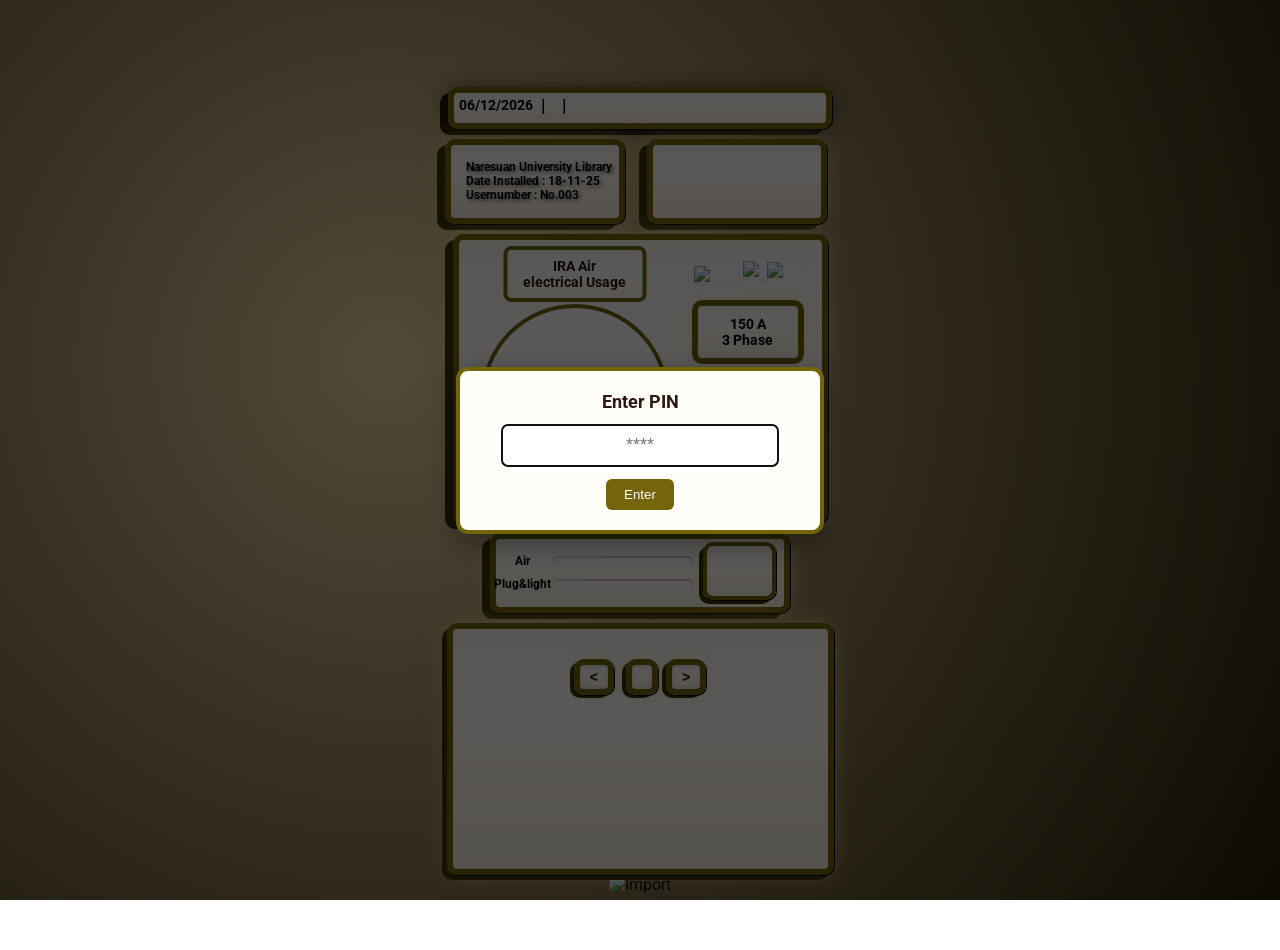
==== commit 2d5d766a: "UI: arrows pagination, PIN overlay, client box shift, hide bell badge" ====
--- a/index.html
+++ b/index.html
@@ -66,7 +66,7 @@
       <div class="page active">
         <div class="Main_Container">
   <div class="Containerglow"></div>
-  <div id="Total_Bar_Label" class="total-bar-label">IRA Air electrical Usage</div>
+  <div id="Total_Bar_Label" class="total-bar-label">IRA Air<br>electrical Usage</div>
   <div id="Total_Bar">
     <canvas id="totalDonutCanvas"></canvas>
     <div id="Total_Bar_Text">0%</div>
@@ -105,7 +105,7 @@
       <div class="page">
         <div class="Main_Container2">
           <div class="Containerglow"></div>
-          <div id="Total_Bar_Label2" class="total-bar-label">IRA Plug&light electrical Usage</div>
+          <div id="Total_Bar_Label2" class="total-bar-label">IRA Plug&light<br>electrical Usage</div>
           <div id="Total_Bar2">
             <canvas id="totalDonutCanvas2"></canvas>
             <div id="Total_Bar_Text2">0%</div>
--- a/style.css
+++ b/style.css
@@ -561,7 +561,7 @@
 
 #Main_Picinfo {
   position: absolute;
-  top: 40px;           /* ปรับตำแหน่งบน */
+  top: 46px;           /* ปรับตำแหน่งบน (moved down 6px total) */
   left: 50px;          /* ปรับตำแหน่งซ้าย */
   display: flex;
   justify-content: flex-start;
@@ -3293,7 +3293,7 @@
 }
 #Main_Picinfo {
   position: absolute;
-  top: 40px;           /* ปรับตำแหน่งบน */
+  top: 46px;           /* ปรับตำแหน่งบน (moved down 6px total) */
   left: 20px;          /* ปรับตำแหน่งซ้าย */
   display: flex;
   justify-content: flex-start;
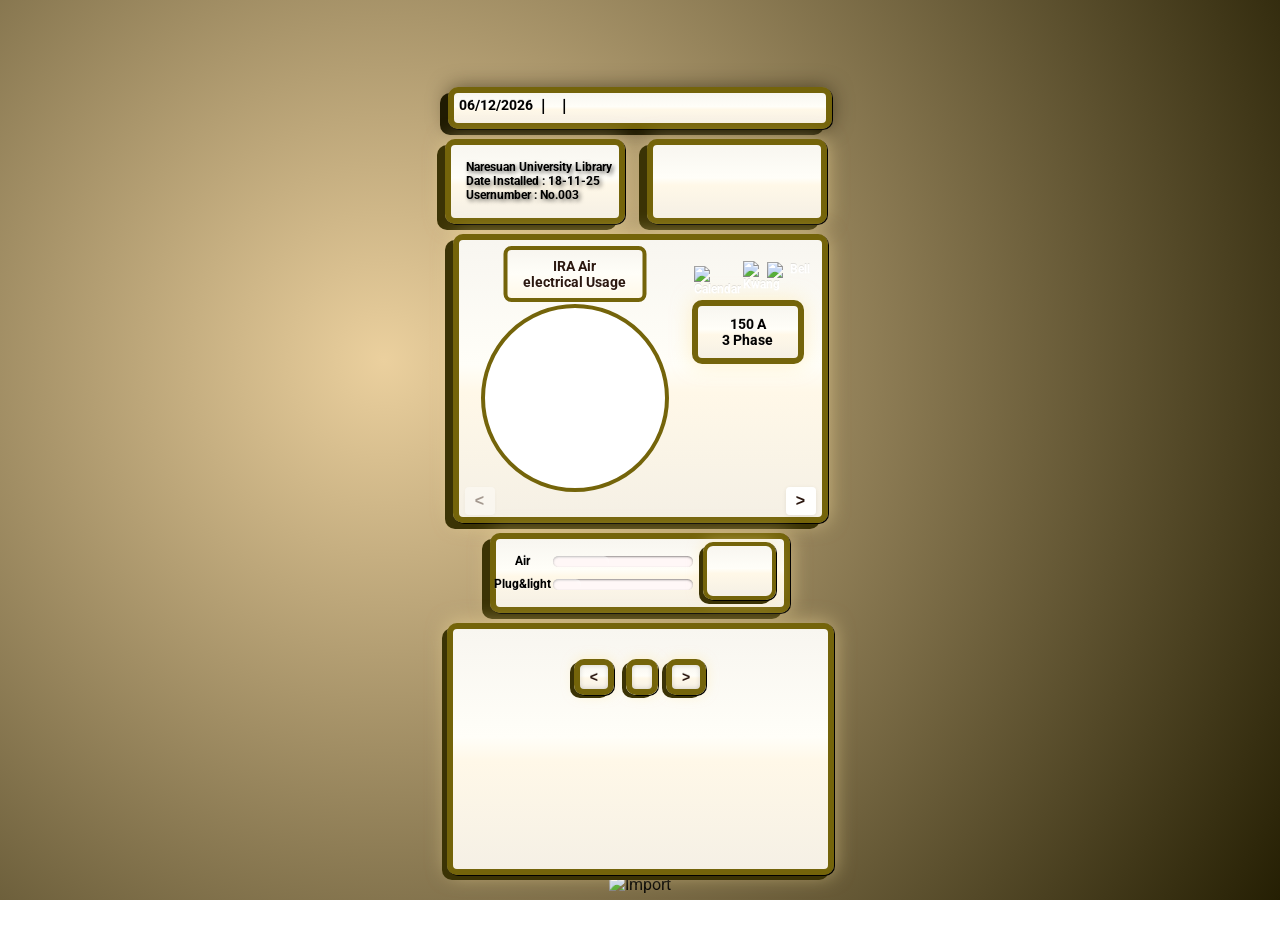
==== commit 092a6692: "UI: arrows pagination, PIN overlay, client box shift, hide bell badge" ====
--- a/index.html
+++ b/index.html
@@ -16,13 +16,13 @@
   <!-- iOS Safari full screen fix -->
   <meta name="apple-mobile-web-app-title" content="Momay">
   <!-- ใส่ CSS versioned แทนตัวเดิม -->
-  <link rel="stylesheet" href="style.css?v=2.36">
+  <link rel="stylesheet" href="style.css?v=2.37">
 </head>
 
 <body>
   
-<!-- PIN overlay: requires a 4-digit PIN to access the app -->
-<div id="pinOverlay" aria-hidden="false">
+<!-- PIN overlay (temporarily disabled) -->
+<div id="pinOverlay" aria-hidden="true" style="display:none;">
   <div class="pin-box">
     <h2>Enter PIN</h2>
     <input id="pinInput" type="password" inputmode="numeric" pattern="[0-9]*" maxlength="10" placeholder="****" />
@@ -392,7 +392,7 @@
 <script src="https://cdn.jsdelivr.net/npm/chartjs-adapter-date-fns"></script>
 <script src='https://cdn.jsdelivr.net/npm/fullcalendar@6.1.10/index.global.min.js'></script>
 <script src="pageview.js" defer></script>
-<script src="script.js?v=2.36" defer></script>
+<script src="script.js?v=2.37" defer></script>
 
 
 </body>
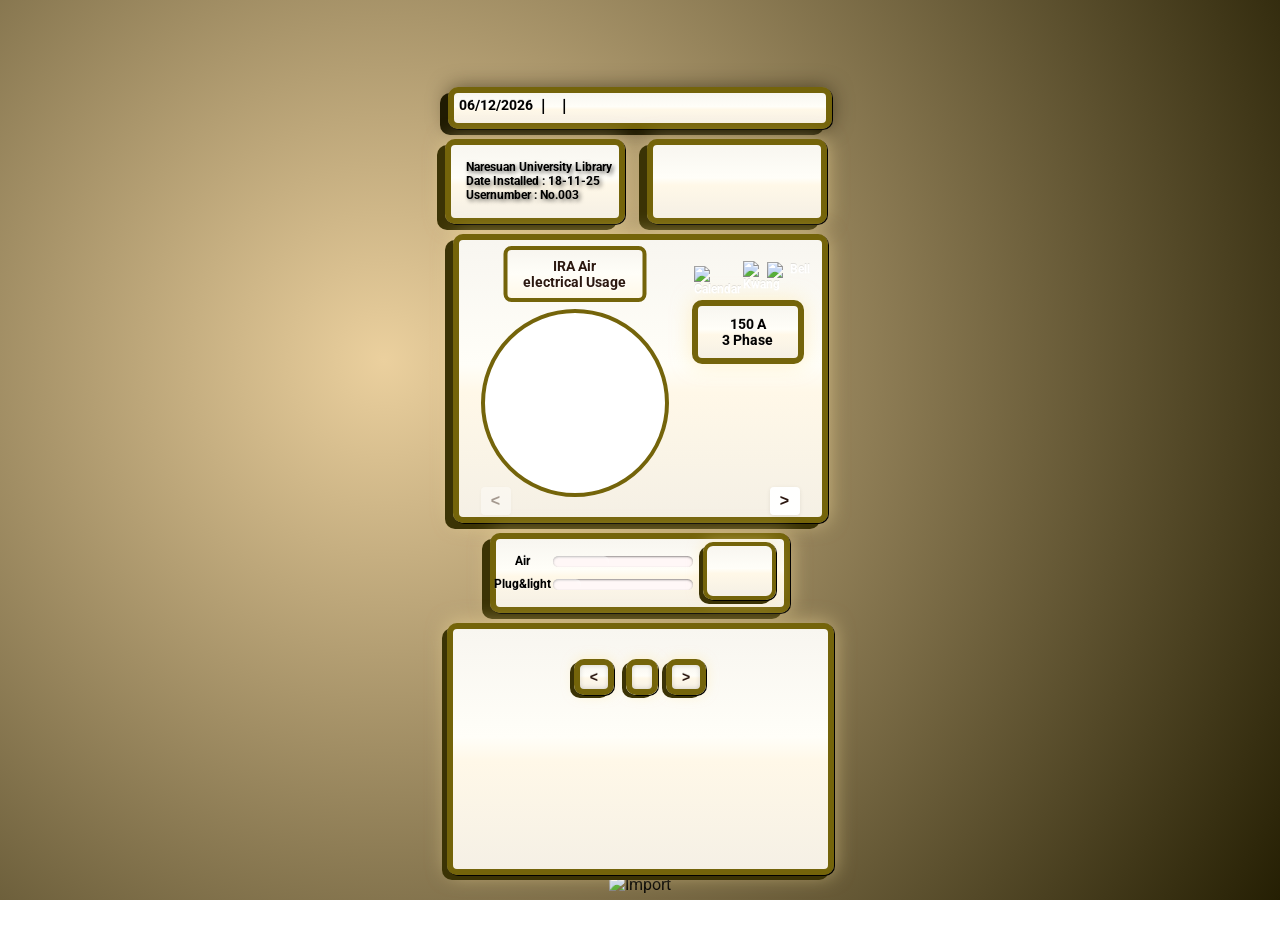
==== commit 456de54a: "Apply UI tweaks: picinfo, donut spacing, responsive font/positions; temporarily disable PIN" ====
--- a/index.html
+++ b/index.html
@@ -16,7 +16,7 @@
   <!-- iOS Safari full screen fix -->
   <meta name="apple-mobile-web-app-title" content="Momay">
   <!-- ใส่ CSS versioned แทนตัวเดิม -->
-  <link rel="stylesheet" href="style.css?v=2.37">
+  <link rel="stylesheet" href="style.css?v=2.38">
 </head>
 
 <body>
@@ -392,7 +392,7 @@
 <script src="https://cdn.jsdelivr.net/npm/chartjs-adapter-date-fns"></script>
 <script src='https://cdn.jsdelivr.net/npm/fullcalendar@6.1.10/index.global.min.js'></script>
 <script src="pageview.js" defer></script>
-<script src="script.js?v=2.37" defer></script>
+<script src="script.js?v=2.38" defer></script>
 
 
 </body>
--- a/style.css
+++ b/style.css
@@ -740,7 +740,7 @@
   justify-content: center;
   align-items: center;
   margin-left: -130px;
-  margin-top: 30px;
+  margin-top: 40px;
 
   /* ขอบนอก + gradient */
   border-radius: 50%;
@@ -3099,7 +3099,8 @@
   justify-content: center;
   align-items: center;
   margin-left: -120px;
-  margin-bottom: 10px;}
+  margin-bottom: 10px;
+  margin-top: 40px;}
   /* Container ปฏิทิน */
   #calendar {
     width: 100%;      /* เต็มความกว้างหน้าจอ */
@@ -3224,6 +3225,7 @@
   justify-content: center;
   align-items: center;
   margin-left: -8px; /* ยกเลิกค่าติดลบ */
+  margin-top: 40px;
 }
 .Top_Container,
 .Main_Container {
@@ -3232,6 +3234,14 @@
   box-sizing: border-box;
   padding-left: 0px;
   padding-right: 0px;
+}
+
+/* Move install date and client number slightly left to align with ClientName */
+.Top_Container .ClientName_Container .Date_install,
+.Top_Container .ClientName_Container .ClientNo {
+  transform: translateX(-2.5%); /* adjusted: move right 2% (previously 5%) */
+  /* fallback for older rules that set 'right' - make right shift certain */
+  margin-left: -2.5%;
 }
 
 .ClientName {
@@ -3358,6 +3368,16 @@
    .Main_Container,
   .Bottom_info {
     width: 95%; /* reduce width to 90% of viewport/container */
+}
+
+/* Very small screens: reduce ClientName by 2px (requested) */
+@media (max-width: 370px) {
+  /* Ensure ClientName matches Date_install and ClientNo on very small screens */
+  .Top_Container .ClientName,
+  .ClientName_Container .ClientName {
+    font-size: 10px !important; /* match .Date_install / .ClientNo */
+    line-height: 1.1;
+  }
 }
   .Realtime_Container {
     width: 95%;
@@ -3409,6 +3429,21 @@
     margin-right: auto;
     padding-left: 8px;
     padding-right: 8px;
+  }
+}
+
+/* Mid-size phones: screens > 370px and < 768px (exclude tablets/desktops)
+   Move the total donut further down for better spacing on these viewports */
+@media (min-width: 371px) and (max-width: 767px) {
+  #Total_Bar,
+  #Total_Bar2 {
+    margin-top: 60px; /* increase vertical offset for mid-size screens */
+  }
+  /* if there are smaller variants used in other breakpoints, ensure canvas sizing remains consistent */
+  #Total_Bar canvas,
+  #Total_Bar2 canvas {
+    width: 100% !important;
+    height: 100% !important;
   }
 }
 
@@ -3459,7 +3494,7 @@
   justify-content: center;
   align-items: center;
   margin-left: -130px;
-  margin-top: 30px;
+  margin-top: 40px;
 
   border-radius: 50%;
   background: radial-gradient(
@@ -3571,7 +3606,7 @@
   display: flex;
   justify-content: space-between;
   align-items: center;
-  padding: 0 12px;
+  padding: 0 28px; /* inset arrows further from left/right edges */
   z-index: 20;
   pointer-events: auto;
 }
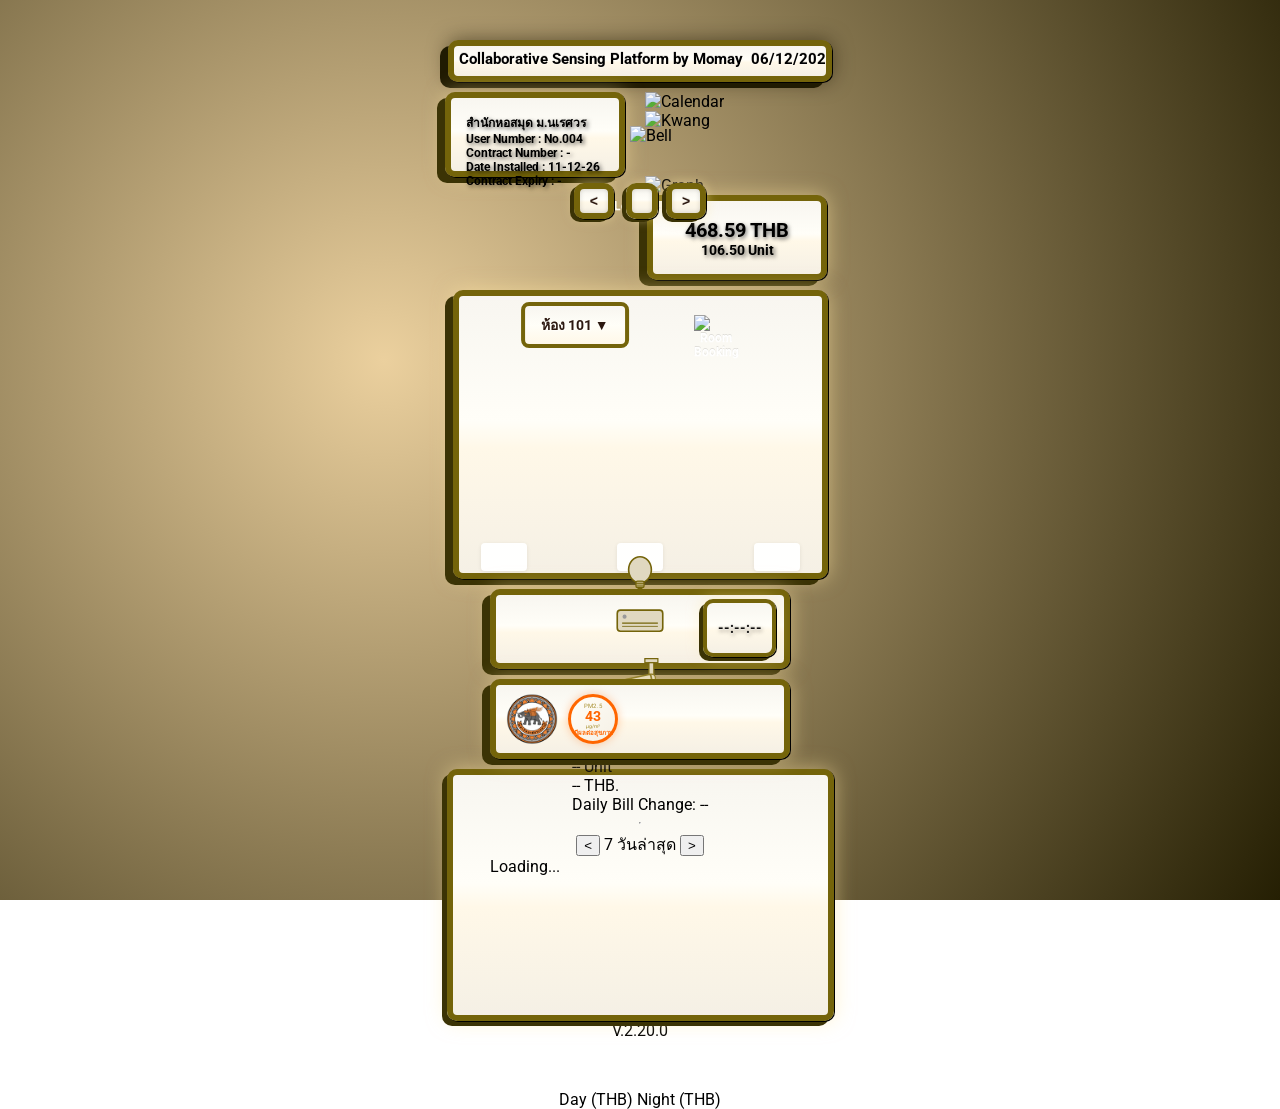
==== commit d791da87: "NewNu" ====
--- a/index.html
+++ b/index.html
@@ -11,35 +11,25 @@
   <meta name="apple-mobile-web-app-capable" content="yes">
   <meta name="apple-mobile-web-app-status-bar-style" content="black-translucent">
   <link rel="apple-touch-icon" href="/icons/icon-192.png">
-  <link rel="preconnect" href="momaybackendlib-production.up.railway.app">
+  <link rel="preconnect" href="https://momatdeerbn-production.up.railway.app">
 
   <!-- iOS Safari full screen fix -->
   <meta name="apple-mobile-web-app-title" content="Momay">
   <!-- ใส่ CSS versioned แทนตัวเดิม -->
-  <link rel="stylesheet" href="style.css?v=2.38">
+  <link rel="stylesheet" href="style.css?v=2.19">
 </head>
 
 <body>
   
-<!-- PIN overlay (temporarily disabled) -->
-<div id="pinOverlay" aria-hidden="true" style="display:none;">
-  <div class="pin-box">
-    <h2>Enter PIN</h2>
-    <input id="pinInput" type="password" inputmode="numeric" pattern="[0-9]*" maxlength="10" placeholder="****" />
-    <div class="pin-actions">
-      <button id="pinSubmit">Enter</button>
-    </div>
-    <p id="pinError" class="error" style="display:none;color:#f88;margin-top:8px;">Incorrect PIN</p>
-  </div>
-</div>
 <!---->
 <div id="Date_icon">
   <div class="marquee">
     <div id="weather">
-      <span id="weather-city"></span>
-      <span id="Date"></span> |
-      <span id="weather-temp"></span> |
-      <span id="weather-icon"></span>
+      <span style="font-weight:bold; color:#000000; font-size:0.82em;">Collaborative Sensing Platform by Momay</span>
+      <span id="weather-city" style="font-size:0.82em;"></span>
+      <span id="Date" style="font-size:0.82em;"></span> |
+      <span id="weather-temp" style="font-size:0.82em;"></span> |
+      <span id="weather-icon" style="font-size:0.82em;"></span> |
     </div>
   </div>
 </div>
@@ -50,14 +40,33 @@
 
 <div class="Top_Container">
   <div class="ClientName_Container">
-    <div class="ClientName">Naresuan University Library</div>
-    <div class="Date_install">Date Installed : 18-11-25</div>
-    <div class="ClientNo">Usernumber : No.003</div>
-  </div>
-<div class="ElectricalBill_Container">
-  <div id="DailyBill"></div>
-  <div class="unit"></div>
-</div>
+    <div class="ClientName">สำนักหอสมุด ม.นเรศวร  </div>
+    <div class="Date_install">User Number : No.004</div>
+    <div class="ClientNo">Contract Number : -</div>
+    <div class="ClientNo">Date Installed : 11-12-26</div>
+    <div class="ClientNo">Contract Expiry : -</div>
+  </div>
+  <div class="top-right-col">
+    <div id="icons-frame">
+      <div id="Calendar_icon">
+        <img src="./images/calendar_icon.png" alt="Calendar">
+      </div>
+      <div id="Kwang_icon">
+        <img src="./images/Kwang_icon.png" alt="Kwang">
+      </div>
+      <div id="Bell_icon">
+        <img src="./images/Bell_icon.png" alt="Bell">
+        <span id="bellBadge">0</span>
+      </div>
+      <div id="Graph__icon">
+        <img src="./images/Graph__icon.png" alt="Graph">
+      </div>
+    </div>
+    <div class="ElectricalBill_Container">
+      <div id="DailyBill"></div>
+      <div class="unit"></div>
+    </div>
+  </div>
 </div>
   <!--maincon1 -->
   <!-- Swipeable Page View wrapper -->
@@ -66,36 +75,42 @@
       <div class="page active">
         <div class="Main_Container">
   <div class="Containerglow"></div>
-  <div id="Total_Bar_Label" class="total-bar-label">IRA Air<br>electrical Usage</div>
-  <div id="Total_Bar">
-    <canvas id="totalDonutCanvas"></canvas>
-    <div id="Total_Bar_Text">0%</div>
-  </div>
-  
+  <div class="room-selector-wrap">
+    <div id="Total_Bar_Label" class="total-bar-label room-selectable">ห้อง 101 <span class="room-arrow">▼</span>
+      <div id="roomDropdown" class="room-dropdown" style="display:none;">
+        <div class="room-option selected" data-room="ห้อง101โถงชั้น1">ห้อง 101</div>
+        <div class="room-option" data-room="ห้อง200">ห้อง200</div>
+        <div class="room-option" data-room="ห้อง300">ห้อง300</div>
+      </div>
+    </div>
+  </div>
 
   <div id="Main_Picinfo">
     <div id="Icons_group">
-      
-      <div id="Calendar_icon">
-        <img src="./images/calendar_icon.png" alt="Calendar">
-      </div>
-      
-      <div id="Kwang_icon">
-        <img src="./images/Kwang_icon.png" alt="Kwang">
-      </div>
-      
-      <div id="Bell_icon">
-        <img src="./images/Bell_icon.png" alt="Bell">
-        <span id="bellBadge">0</span>
-      </div>
-      
-    </div>
-  </div>
-
-  <div class="Meter">
-    <h1>150 A</h1>
-    <h1>3 Phase</h1>
-  </div>
+
+      <div id="RoomBooking_icon">
+        <img src="./images/Booking _icon.png" alt="Room Booking">
+      </div>
+
+    </div>
+  </div>
+
+  <!-- Date Picker -->
+  <div id="PickDate">
+    <button id="prevDay" type="button">&lt;</button>
+    <span id="currentDay"></span>
+    <button id="nextDay" type="button">&gt;</button>
+  </div>
+  
+  <!-- Chart in Main Container -->
+  <div class="MainChart_Container">
+    <div id="chartSpinner" class="chart-spinner">
+      <div class="spinner-ring"></div>
+      <span class="spinner-text">Loading...</span>
+    </div>
+    <canvas id="EnergyChart"></canvas>
+  </div>
+
    <div id="info_icon">
     <img src="./images/info.png" alt="info">
   </div>
@@ -105,7 +120,7 @@
       <div class="page">
         <div class="Main_Container2">
           <div class="Containerglow"></div>
-          <div id="Total_Bar_Label2" class="total-bar-label">IRA Plug&light<br>electrical Usage</div>
+          <div id="Total_Bar_Label2" class="total-bar-label">-<br> electrical Usage</div>
           <div id="Total_Bar2">
             <canvas id="totalDonutCanvas2"></canvas>
             <div id="Total_Bar_Text2">0%</div>
@@ -133,10 +148,11 @@
         </div>
       </div>
     </div>
-    <!-- pagination arrows -->
-    <div class="page-dots" aria-hidden="true">
-      <button class="dot prev" aria-label="Previous page">&lt;</button>
-      <button class="dot next" aria-label="Next page">&gt;</button>
+    <!-- pagination dots (room-based) -->
+    <div class="page-dots room-dots" aria-hidden="true">
+      <span class="dot active" data-room="ห้อง101โถงชั้น1"></span>
+      <span class="dot" data-room="ห้อง200"></span>
+      <span class="dot" data-room="ห้อง300"></span>
     </div>
   </div>
 
@@ -188,27 +204,625 @@
   </div>
 </div>
 
-<div class="Floor_Container">
-  <div class="floor-wrapper">
-    <h1 class="Bar_name">Air</h1>
-    <div id="floor1" class="progress-container">
-      <div id="floor1_Text" class="progress-text"></div> <!-- ตัวเลขเปอร์เซ็นต์ -->
-      <div class="progress-bar" style="width: 40%"></div>
-    </div>
-  </div>
-
-  <div class="floor-wrapper">
-    <h1 class="Bar_name">Plug&light</h1>
-    <div id="floor2" class="progress-container">
-      <div id="floor2_Text" class="progress-text"></div> <!-- ตัวเลขเปอร์เซ็นต์ -->
-      <div class="progress-bar" style="width: 20%"></div>
-    </div>
-  </div>
-
-  <div class="Realtime_kW"></div>
-</div>
-<!-- Overlay มีอยู่แล้ว -->
-<div id="overlay"></div>
+<!-- Room Booking Popup -->
+<div id="roomBookingPopup" style="display:none;">
+  <div class="roomBookingContent">
+    <h3 id="roomBookingTitle">จองห้อง: ห้อง101โถงชั้น1</h3>
+    
+    <!-- Date picker for schedule -->
+    <div class="schedule-date-picker">
+      <button id="schedulePrevDay" type="button">&lt;</button>
+      <input type="date" id="bookingDate">
+      <button id="scheduleNextDay" type="button">&gt;</button>
+    </div>
+    
+    <!-- Booking Schedule Table -->
+    <div class="booking-schedule">
+      <div class="schedule-header">
+        <span class="schedule-time-header">เวลา</span>
+        <span class="schedule-room-header" id="scheduleRoomName">ห้อง101โถงชั้น1</span>
+      </div>
+      <div class="schedule-body" id="scheduleBody">
+        <!-- Time slots will be generated by JS -->
+      </div>
+    </div>
+    
+    <div class="booking-form">
+      <div class="form-row">
+        <div class="form-group">
+          <label>เวลาเริ่ม:</label>
+          <div class="custom-select" id="startTimeSelect">
+            <div class="select-selected">09:00</div>
+            <div class="select-items select-hide">
+              <div data-value="00:00">00:00</div>
+              <div data-value="00:30">00:30</div>
+              <div data-value="01:00">01:00</div>
+              <div data-value="01:30">01:30</div>
+              <div data-value="02:00">02:00</div>
+              <div data-value="02:30">02:30</div>
+              <div data-value="03:00">03:00</div>
+              <div data-value="03:30">03:30</div>
+              <div data-value="04:00">04:00</div>
+              <div data-value="04:30">04:30</div>
+              <div data-value="05:00">05:00</div>
+              <div data-value="05:30">05:30</div>
+              <div data-value="06:00">06:00</div>
+              <div data-value="06:30">06:30</div>
+              <div data-value="07:00">07:00</div>
+              <div data-value="07:30">07:30</div>
+              <div data-value="08:00">08:00</div>
+              <div data-value="08:30">08:30</div>
+              <div data-value="09:00" class="same-as-selected">09:00</div>
+              <div data-value="09:30">09:30</div>
+              <div data-value="10:00">10:00</div>
+              <div data-value="10:30">10:30</div>
+              <div data-value="11:00">11:00</div>
+              <div data-value="11:30">11:30</div>
+              <div data-value="12:00">12:00</div>
+              <div data-value="12:30">12:30</div>
+              <div data-value="13:00">13:00</div>
+              <div data-value="13:30">13:30</div>
+              <div data-value="14:00">14:00</div>
+              <div data-value="14:30">14:30</div>
+              <div data-value="15:00">15:00</div>
+              <div data-value="15:30">15:30</div>
+              <div data-value="16:00">16:00</div>
+              <div data-value="16:30">16:30</div>
+              <div data-value="17:00">17:00</div>
+              <div data-value="17:30">17:30</div>
+              <div data-value="18:00">18:00</div>
+              <div data-value="18:30">18:30</div>
+              <div data-value="19:00">19:00</div>
+              <div data-value="19:30">19:30</div>
+              <div data-value="20:00">20:00</div>
+              <div data-value="20:30">20:30</div>
+              <div data-value="21:00">21:00</div>
+              <div data-value="21:30">21:30</div>
+              <div data-value="22:00">22:00</div>
+              <div data-value="22:30">22:30</div>
+              <div data-value="23:00">23:00</div>
+              <div data-value="23:30">23:30</div>
+            </div>
+            <input type="hidden" id="bookingStartTime" value="09:00">
+          </div>
+        </div>
+        <div class="form-group">
+          <label>เวลาสิ้นสุด:</label>
+          <div class="custom-select" id="endTimeSelect">
+            <div class="select-selected">17:00</div>
+            <div class="select-items select-hide">
+              <div data-value="00:30">00:30</div>
+              <div data-value="01:00">01:00</div>
+              <div data-value="01:30">01:30</div>
+              <div data-value="02:00">02:00</div>
+              <div data-value="02:30">02:30</div>
+              <div data-value="03:00">03:00</div>
+              <div data-value="03:30">03:30</div>
+              <div data-value="04:00">04:00</div>
+              <div data-value="04:30">04:30</div>
+              <div data-value="05:00">05:00</div>
+              <div data-value="05:30">05:30</div>
+              <div data-value="06:00">06:00</div>
+              <div data-value="06:30">06:30</div>
+              <div data-value="07:00">07:00</div>
+              <div data-value="07:30">07:30</div>
+              <div data-value="08:00">08:00</div>
+              <div data-value="08:30">08:30</div>
+              <div data-value="09:00">09:00</div>
+              <div data-value="09:30">09:30</div>
+              <div data-value="10:00">10:00</div>
+              <div data-value="10:30">10:30</div>
+              <div data-value="11:00">11:00</div>
+              <div data-value="11:30">11:30</div>
+              <div data-value="12:00">12:00</div>
+              <div data-value="12:30">12:30</div>
+              <div data-value="13:00">13:00</div>
+              <div data-value="13:30">13:30</div>
+              <div data-value="14:00">14:00</div>
+              <div data-value="14:30">14:30</div>
+              <div data-value="15:00">15:00</div>
+              <div data-value="15:30">15:30</div>
+              <div data-value="16:00">16:00</div>
+              <div data-value="16:30">16:30</div>
+              <div data-value="17:00" class="same-as-selected">17:00</div>
+              <div data-value="17:30">17:30</div>
+              <div data-value="18:00">18:00</div>
+              <div data-value="18:30">18:30</div>
+              <div data-value="19:00">19:00</div>
+              <div data-value="19:30">19:30</div>
+              <div data-value="20:00">20:00</div>
+              <div data-value="20:30">20:30</div>
+              <div data-value="21:00">21:00</div>
+              <div data-value="21:30">21:30</div>
+              <div data-value="22:00">22:00</div>
+              <div data-value="22:30">22:30</div>
+              <div data-value="23:00">23:00</div>
+              <div data-value="23:30">23:30</div>
+              <div data-value="24:00">24:00</div>
+            </div>
+            <input type="hidden" id="bookingEndTime" value="17:00">
+          </div>
+        </div>
+      </div>
+      <div class="form-row">
+        <div class="form-group">
+          <label>ชื่อผู้จอง:</label>
+          <input type="text" id="bookerName" placeholder="กรอกชื่อผู้จอง">
+        </div>
+        <div class="form-group">
+          <label>วัตถุประสงค์:</label>
+          <input type="text" id="bookingPurpose" placeholder="กรอกวัตถุประสงค์">
+        </div>
+      </div>
+    </div>
+    <div class="booking-actions">
+      <button id="confirmBooking" class="booking-btn confirm">ยืนยันการจอง</button>
+      <button id="cancelBooking" class="booking-btn cancel">ยกเลิก</button>
+    </div>
+  </div>
+</div>
+
+<!-- QR Code Popup -->
+<div id="qrCodePopup" style="display:none;">
+  <div class="qrCodeContent">
+    <h3>✅ จองห้องสำเร็จ!</h3>
+    <p id="qrBookingInfo"></p>
+    <div id="qrCodeContainer"></div>
+    <p class="qr-instruction">สแกน QR Code เพื่อเข้าห้อง</p>
+    <button id="closeQrPopup" class="booking-btn confirm">ปิด</button>
+  </div>
+</div>
+
+<div class="Floor_Container" style="z-index:9000;position:relative;pointer-events:auto;">
+  <div class="floor-icons-group" style="pointer-events:auto;z-index:9000;">
+    <div class="bulb-status" id="bulbStatus" style="cursor:pointer;" onclick="window._toggleDevice('bulb')">
+      <svg id="bulbIcon" class="bulb-icon off" xmlns="http://www.w3.org/2000/svg" viewBox="0 0 64 48" width="52" height="52" style="pointer-events:none;">
+        <ellipse cx="32" cy="20" rx="14" ry="16" fill="#e0d8c0" stroke="#74640a" stroke-width="2" class="bulb-glass"/>
+        <rect x="27" y="34" width="10" height="8" rx="2" fill="#b5a76c" stroke="#74640a" stroke-width="1.5"/>
+        <line x1="27" y1="37" x2="37" y2="37" stroke="#74640a" stroke-width="1"/>
+        <line x1="27" y1="40" x2="37" y2="40" stroke="#74640a" stroke-width="1"/>
+        <rect x="29" y="42" width="6" height="3" rx="1.5" fill="#74640a"/>
+      </svg>
+    </div>
+    <div class="ac-status" id="acStatus" style="cursor:pointer;" onclick="window._openAcPanel()">
+      <svg id="acIcon" class="ac-icon off" xmlns="http://www.w3.org/2000/svg" viewBox="0 0 64 52" width="52" height="52" style="pointer-events:none;">
+        <!-- ตัวเครื่องแอร์ -->
+        <rect x="4" y="4" width="56" height="26" rx="4" fill="#e0d8c0" stroke="#74640a" stroke-width="2" class="ac-body"/>
+        <!-- ช่องลมด้านหน้า -->
+        <line x1="10" y1="20" x2="54" y2="20" stroke="#74640a" stroke-width="1.5"/>
+        <line x1="10" y1="24" x2="54" y2="24" stroke="#74640a" stroke-width="1"/>
+        <!-- ไฟ LED -->
+        <circle cx="13" cy="12" r="2.5" fill="#999" class="ac-led"/>
+        <!-- สายลมเย็น -->
+        <path d="M18 34 Q21 40 18 46" stroke="#74640a" stroke-width="1.5" fill="none" class="ac-wind" opacity="0"/>
+        <path d="M32 34 Q35 40 32 46" stroke="#74640a" stroke-width="1.5" fill="none" class="ac-wind" opacity="0"/>
+        <path d="M46 34 Q49 40 46 46" stroke="#74640a" stroke-width="1.5" fill="none" class="ac-wind" opacity="0"/>
+      </svg>
+    </div>
+
+    <!-- AC Control Panel moved to body level -->
+    <div class="cctv-status" id="cctvStatus" style="pointer-events:auto;cursor:pointer;z-index:9999;position:relative;">
+      <svg id="cctvIcon" class="cctv-icon" xmlns="http://www.w3.org/2000/svg" viewBox="0 0 64 60" width="52" height="52" style="pointer-events:none;">
+        <rect x="38" y="0" width="16" height="5" fill="#e0d8c0" stroke="#74640a" stroke-width="1.5"/>
+        <rect x="43" y="5" width="6" height="16" fill="#e0d8c0" stroke="#74640a" stroke-width="1.5"/>
+        <circle cx="46" cy="24" r="5" fill="#e0d8c0" stroke="#74640a" stroke-width="1.5"/>
+        <g transform="rotate(-12, 46, 24)">
+          <rect x="14" y="19" width="32" height="14" rx="2" fill="#e0d8c0" stroke="#74640a" stroke-width="2" class="cctv-body"/>
+          <rect x="4" y="21" width="12" height="10" rx="2" fill="#e0d8c0" stroke="#74640a" stroke-width="1.5"/>
+        </g>
+        <circle cx="22" cy="30" r="1.5" fill="#cc0000" class="cctv-led"/>
+      </svg>
+    </div>
+  </div>
+  <div class="Realtime_kW" id="realtimeCountdown">--:--:--</div>
+</div>
+
+<!-- Business Container — same size as Floor_Container, frame only -->
+<div id="business_container" style="
+  width:300px;
+  height:80px;
+  box-sizing:border-box;
+  border:6px solid #74640a;
+  border-radius:10px;
+  background:linear-gradient(180deg,#f8f6f0 0%,#fffef8 45%,#fff8e8 55%,#f5f0e5 100%);
+  box-shadow:1px 1px 0 #000,-8px 6px #3b3305,0 0 20px rgba(255,230,160,0.55);
+  margin-bottom:10px;
+  display:flex;
+  align-items:center;
+  padding-left:10px;
+  gap:10px;
+  position:relative;
+  z-index:9001;
+  pointer-events:auto;
+">
+  <!-- Radar icon -->
+  <div id="radarStatus" style="cursor:pointer;pointer-events:auto;z-index:9001;position:relative;">
+    <img src="NULOGO.png" width="52" height="52" style="display:block;pointer-events:none;object-fit:contain;" alt="BUU Logo"/>
+  </div>
+  <!-- PM2.5 display -->
+  <div style="display:flex;flex-direction:column;align-items:center;justify-content:center;gap:2px;pointer-events:auto;">
+    <div id="pm25Circle" onclick="document.getElementById('pm25Popup').style.display='flex'" style="width:44px;height:44px;border-radius:50%;border:3px solid #74640a;background:linear-gradient(135deg,#fffef8,#f5f0e5);box-shadow:0 0 8px rgba(116,100,10,0.3);display:flex;flex-direction:column;align-items:center;justify-content:center;gap:0;cursor:pointer;">
+      <span style="font-size:6px;color:#a89030;letter-spacing:0.04em;line-height:1.2;pointer-events:none;">PM2.5</span>
+      <span id="pm25Value" style="font-size:14px;font-weight:bold;color:#74640a;line-height:1;pointer-events:none;">--</span>
+      <span style="font-size:5px;color:#a89030;line-height:1.2;pointer-events:none;">μg/m³</span>
+      <span id="pm25Label" style="font-size:6px;font-weight:bold;color:#74640a;line-height:1.2;pointer-events:none;">--</span>
+    </div>
+  </div>
+</div>
+<script>
+(function(){
+  function applyPm25(val){
+    var el=document.getElementById('pm25Value');
+    var circle=document.getElementById('pm25Circle');
+    var lbl=document.getElementById('pm25Label');
+    var hl=document.getElementById('pm25Health');
+    var color,text,health;
+    if(val<=25){color='#2ecc40';text='คุณภาพดี';health='ปลอดภัย ทุกคน';}
+    else if(val<=37){color='#ffb700';text='ปานกลาง';health='ผู้ป่วยทางเดินหายใจควรระวัง';}
+    else if(val<=75){color='#ff6600';text='มีผลต่อสุขภาพ';health='อาจส่งผลต่อทุกคน';}
+    else{color='#cc0000';text='อันตราย';health='หลีกเลี่ยงกิจกรรมนอกอาคาร';}
+    if(el){el.textContent=val;el.style.color=color;}
+    if(circle){circle.style.borderColor=color;circle.style.boxShadow='0 0 10px '+color+'55';}
+    if(lbl){lbl.textContent=text;lbl.style.color=color;}
+    if(hl){hl.textContent=health;hl.style.color=color;}
+  }
+  // mock: สุ่มค่าใกล้เคียงจริง ทุก 30 นาที
+  function refreshPm25(){
+    var mock=Math.round(25+Math.random()*30);
+    applyPm25(mock);
+  }
+  refreshPm25();
+  setInterval(refreshPm25, 30*60*1000);
+})();
+</script>
+
+<!-- PM2.5 WHO Popup -->
+<div id="pm25Popup" onclick="if(event.target===this)this.style.display='none'" style="display:none;position:fixed;top:0;left:0;right:0;bottom:0;z-index:99999;justify-content:center;align-items:center;background:rgba(0,0,0,0.5);">
+  <div style="background:linear-gradient(180deg,#f8f6f0 0%,#fffef8 45%,#fff8e8 55%,#f5f0e5 100%);border-radius:10px;border:6px solid #74640a;box-shadow:1px 1px 0 #000,-8px 6px #3b3305,0 0 20px rgba(255,230,160,0.55);width:300px;max-width:92vw;overflow:hidden;">
+    <div style="background:linear-gradient(135deg,#74640a,#a89030);padding:10px 16px;display:flex;justify-content:space-between;align-items:center;">
+      <span style="color:#fff;font-weight:bold;font-size:14px;">ระดับคุณภาพอากาศ (PM2.5)</span>
+      <div onclick="document.getElementById('pm25Popup').style.display='none'" style="width:28px;height:28px;border-radius:50%;background:rgba(255,255,255,0.15);border:2px solid rgba(255,255,255,0.3);color:#fff;font-size:20px;cursor:pointer;display:flex;align-items:center;justify-content:center;">&times;</div>
+    </div>
+    <div style="padding:12px 14px 14px;">
+      <!-- rows -->
+      <div style="display:flex;flex-direction:column;gap:6px;">
+        <div style="display:flex;align-items:center;gap:8px;">
+          <div style="width:12px;height:12px;border-radius:50%;background:#2ecc40;flex-shrink:0;"></div>
+          <div>
+            <span style="font-size:10px;font-weight:bold;color:#2ecc40;">0 – 15 μg/m³ — คุณภาพดี</span>
+            <div style="font-size:9px;color:#74640a;">ปลอดภัยสำหรับทุกคน</div>
+          </div>
+        </div>
+        <div style="display:flex;align-items:center;gap:8px;">
+          <div style="width:12px;height:12px;border-radius:50%;background:#99e000;flex-shrink:0;"></div>
+          <div>
+            <span style="font-size:10px;font-weight:bold;color:#7ab000;">15 – 25 μg/m³ — ดี</span>
+            <div style="font-size:9px;color:#74640a;">เกินมาตรฐานเล็กน้อย</div>
+          </div>
+        </div>
+        <div style="display:flex;align-items:center;gap:8px;">
+          <div style="width:12px;height:12px;border-radius:50%;background:#ffb700;flex-shrink:0;"></div>
+          <div>
+            <span style="font-size:10px;font-weight:bold;color:#cc8800;">25 – 37.5 μg/m³ — ปานกลาง</span>
+            <div style="font-size:9px;color:#74640a;">ผู้ป่วยโรคหัวใจ / หอบ / เด็ก ควรระวัง</div>
+          </div>
+        </div>
+        <div style="display:flex;align-items:center;gap:8px;">
+          <div style="width:12px;height:12px;border-radius:50%;background:#ff6600;flex-shrink:0;"></div>
+          <div>
+            <span style="font-size:10px;font-weight:bold;color:#cc4400;">37.5 – 75 μg/m³ — มีผลต่อสุขภาพ</span>
+            <div style="font-size:9px;color:#74640a;">ควรสวมหน้ากาก ลดกิจกรรมนอกอาคาร</div>
+          </div>
+        </div>
+        <div style="display:flex;align-items:center;gap:8px;">
+          <div style="width:12px;height:12px;border-radius:50%;background:#cc0000;flex-shrink:0;"></div>
+          <div>
+            <span style="font-size:10px;font-weight:bold;color:#cc0000;">&gt; 75 μg/m³ — อันตราย</span>
+            <div style="font-size:9px;color:#74640a;">หลีกเลี่ยงออกนอกอาคาร สวมหน้ากาก N95 เสมอ</div>
+          </div>
+        </div>
+      </div>
+      <p style="font-size:8px;color:#a89030;margin:10px 0 0;text-align:center;">Source: WHO Air Quality Guidelines 2021</p>
+    </div>
+  </div>
+</div>
+
+<!-- Radar Popup -->
+<div id="radarPopup" onclick="if(event.target===this)this.style.display='none'" style="display:none;position:fixed;top:0;left:0;right:0;bottom:0;z-index:99999;justify-content:center;align-items:center;background:rgba(0,0,0,0.5);">
+  <div style="background:linear-gradient(180deg,#f8f6f0 0%,#fffef8 45%,#fff8e8 55%,#f5f0e5 100%);border-radius:10px;border:6px solid #74640a;box-shadow:1px 1px 0 #000,-8px 6px #3b3305,0 0 20px rgba(255,230,160,0.55);width:320px;max-width:92vw;overflow:hidden;">
+    <!-- Header -->
+    <div style="background:linear-gradient(135deg,#74640a,#a89030);padding:10px 16px;display:flex;justify-content:space-between;align-items:center;">
+      <span style="color:#fff;font-weight:bold;font-size:14px;">Users Heatmap</span>
+      <div onclick="document.getElementById('radarPopup').style.display='none'" style="width:28px;height:28px;border-radius:50%;background:rgba(255,255,255,0.15);border:2px solid rgba(255,255,255,0.3);color:#fff;font-size:20px;cursor:pointer;display:flex;align-items:center;justify-content:center;">&times;</div>
+    </div>
+    <!-- Body -->
+    <div style="padding:12px 14px 8px;color:#74640a;">
+      <div style="margin-bottom:10px;">
+        <div style="font-size:12px;font-weight:bold;color:#74640a;margin-bottom:6px;">ชั้น 1</div>
+        <div id="hmDateLabel" style="font-size:10px;color:#a89030;letter-spacing:0.04em;text-align:center;">--/--/--</div>
+        <div style="display:flex;align-items:center;justify-content:center;gap:4px;margin-top:6px;">
+          <button onclick="window._hmChangeHour(-1)" style="width:24px;height:24px;border:none;background:none;color:#74640a;font-size:16px;cursor:pointer;padding:0;line-height:1;">&lsaquo;</button>
+          <span id="hmTimeLabel" style="font-size:12px;font-weight:bold;color:#74640a;min-width:44px;display:inline-block;text-align:center;">--:00</span>
+          <button onclick="window._hmChangeHour(1)" style="width:24px;height:24px;border:none;background:none;color:#74640a;font-size:16px;cursor:pointer;padding:0;line-height:1;">&rsaquo;</button>
+        </div>
+      </div>
+      <!-- outer frame: border only, no overflow:hidden -->
+      <div style="border:2px solid #74640a;border-radius:6px;background:#ede8df;">
+        <!-- inner map: overflow:hidden to clip SVG corners -->
+        <div style="position:relative;line-height:0;overflow:hidden;border-radius:4px 4px 0 0;">
+        <svg xmlns="http://www.w3.org/2000/svg" viewBox="0 0 841.92 595.32" style="display:block;width:100%;height:auto;background:#ede8df;">
+          <path transform="matrix(0,-.75,.75,0,-.000061035159,595.32)" stroke-width=".5" stroke-linecap="round" stroke-linejoin="round" fill="none" stroke="#000000" d="M672.16 208.8V959.52"/>
+          <path transform="matrix(0,-.75,.75,0,-.000061035159,595.32)" stroke-width=".5" stroke-linecap="round" stroke-linejoin="round" fill="none" stroke="#000000" d="M235.68 959.52V208.8"/>
+          <path transform="matrix(0,-.75,.75,0,-.000061035159,595.32)" stroke-width=".5" stroke-linecap="round" stroke-linejoin="round" fill="none" stroke="#000000" d="M664.8 129.6V959.2H242.88V216.16"/>
+          <path transform="matrix(0,-.75,.75,0,-.000061035159,595.32)" stroke-width=".5" stroke-linecap="round" stroke-linejoin="round" fill="none" stroke="#000000" d="M672.16 208.8V959.52M235.68 959.52V208.8"/>
+          <path transform="matrix(0,-.75,.75,0,-.000061035159,595.32)" stroke-width=".5" stroke-linecap="round" stroke-linejoin="round" fill="none" stroke="#000000" d="M672.16 959.52V1116.16H387.2V1085.44"/>
+          <path transform="matrix(0,-.75,.75,0,-.000061035159,595.32)" stroke-width=".5" stroke-linecap="round" stroke-linejoin="round" fill="none" stroke="#000000" d="M665.76 963.52V1109.76H393.6V964.32L665.76 963.52Z"/>
+          <path transform="matrix(0,-.75,.75,0,-.000061035159,595.32)" stroke-width=".5" stroke-linecap="round" stroke-linejoin="round" fill="none" stroke="#000000" d="M235.68 959.52V1085.44H387.2"/>
+          <path transform="matrix(0,-.75,.75,0,-.000061035159,595.32)" stroke-width=".5" stroke-linecap="round" stroke-linejoin="round" fill="none" stroke="#000000" d="M240.32 964.32V1080.8H387.04V964.32H240.32Z"/>
+          <path transform="matrix(0,-.75,.75,0,-.000061035159,595.32)" stroke-width=".5" stroke-linecap="round" stroke-linejoin="round" fill="none" stroke="#000000" d="M588.48 208.8H235.68M588.48 216.16H242.88"/>
+          <path transform="matrix(0,-.75,.75,0,-.000061035159,595.32)" stroke-width=".5" stroke-linecap="round" stroke-linejoin="round" fill="none" stroke="#000000" d="M505.6 5.76H109.92V208.8H588.48"/>
+          <path transform="matrix(0,-.75,.75,0,-.000061035159,595.32)" stroke-width=".5" stroke-linecap="round" stroke-linejoin="round" fill="none" stroke="#000000" d="M672.16 208.8V20.96H505.6V5.76"/>
+          <path transform="matrix(0,-.75,.75,0,-.000061035159,595.32)" stroke-width=".5" stroke-linecap="round" stroke-linejoin="round" fill="none" stroke="#000000" d="M501.76 9.44H113.6V205.12H588.48"/>
+          <path transform="matrix(0,-.75,.75,0,-.000061035159,595.32)" stroke-width=".5" stroke-linecap="round" stroke-linejoin="round" fill="none" stroke="#000000" d="M668.32 129.6V24.64H501.76V9.44"/>
+          <path transform="matrix(0,-.75,.75,0,-.000061035159,595.32)" stroke-width=".5" stroke-linecap="round" stroke-linejoin="round" fill="none" stroke="#636466" d="M664.8 589.44H242.88M459.04 216.16V959.2"/>
+          <path transform="matrix(0,-.75,.75,0,-.000061035159,595.32)" stroke-width=".5" stroke-linecap="round" stroke-linejoin="round" fill="none" stroke="#000000" d="M569.28 248.96V275.84H543.68V248.96H569.28Z"/>
+          <path transform="matrix(0,-.75,.75,0,-.000061035159,595.32)" stroke-width=".5" stroke-linecap="round" stroke-linejoin="round" fill="none" stroke="#000000" d="M375.84 248.96V275.84H350.08V248.96H375.84Z"/>
+          <path transform="matrix(0,-.75,.75,0,-.000061035159,595.32)" stroke-width=".5" stroke-linecap="round" stroke-linejoin="round" fill="none" stroke="#000000" d="M569.28 415.68V442.56H543.68V415.68H569.28Z"/>
+          <path transform="matrix(0,-.75,.75,0,-.000061035159,595.32)" stroke-width=".5" stroke-linecap="round" stroke-linejoin="round" fill="none" stroke="#000000" d="M375.84 415.68V442.56H350.08V415.68H375.84Z"/>
+          <path transform="matrix(0,-.75,.75,0,-.000061035159,595.32)" stroke-width=".5" stroke-linecap="round" stroke-linejoin="round" fill="none" stroke="#000000" d="M569.28 573.44V600.32H543.68V573.44H569.28Z"/>
+          <path transform="matrix(0,-.75,.75,0,-.000061035159,595.32)" stroke-width=".5" stroke-linecap="round" stroke-linejoin="round" fill="none" stroke="#000000" d="M375.84 573.44V600.32H350.08V573.44H375.84Z"/>
+          <path transform="matrix(0,-.75,.75,0,-.000061035159,595.32)" stroke-width=".5" stroke-linecap="round" stroke-linejoin="round" fill="none" stroke="#000000" d="M569.28 731.2V758.08H543.68V731.2H569.28Z"/>
+          <path transform="matrix(0,-.75,.75,0,-.000061035159,595.32)" stroke-width=".5" stroke-linecap="round" stroke-linejoin="round" fill="none" stroke="#000000" d="M375.84 731.2V758.08H350.08V731.2H375.84Z"/>
+          <path transform="matrix(0,-.75,.75,0,-.000061035159,595.32)" stroke-width=".5" stroke-linecap="round" stroke-linejoin="round" fill="none" stroke="#000000" d="M569.28 880V906.88H543.68V880H569.28Z"/>
+          <path transform="matrix(0,-.75,.75,0,-.000061035159,595.32)" stroke-width=".5" stroke-linecap="round" stroke-linejoin="round" fill="none" stroke="#000000" d="M375.84 880V906.88H350.08V880H375.84Z"/>
+          <path transform="matrix(0,-.75,.75,0,-.000061035159,595.32)" stroke-width=".5" stroke-linecap="round" stroke-linejoin="round" fill="none" stroke="#000000" d="M672.16 208.8V129.6H588.48V208.8 216.16"/>
+          <path transform="matrix(0,-.75,.75,0,-.000061035159,595.32)" stroke-width=".5" stroke-linecap="round" stroke-linejoin="round" fill="none" stroke="#000000" d="M.16 0V1121.76H791.04V0"/>
+        </svg>
+        <canvas id="hmCanvas" width="842" height="595" style="position:absolute;top:0;left:0;width:100%;height:100%;display:block;pointer-events:none;"></canvas>
+        </div><!-- end inner overflow:hidden -->
+        <!-- legend inside outer frame -->
+        <div style="display:flex;flex-direction:column;align-items:center;padding:5px 8px 6px;gap:2px;">
+          <span style="font-size:8px;color:#a89030;letter-spacing:0.04em;margin-bottom:1px;">ความหนาแน่นของผู้ใช้บริการ</span>
+          <div style="width:108px;height:6px;border-radius:4px;background:linear-gradient(90deg,#0044ff,#00ccff,#00ff88,#ffff00,#ff8800,#ff0000);border:1px solid rgba(0,0,0,0.12);"></div>
+          <div style="width:108px;display:flex;justify-content:space-between;">
+            <span style="font-size:8px;color:#a89030;">น้อย</span>
+            <span style="font-size:8px;color:#a89030;">ปานกลาง</span>
+            <span style="font-size:8px;color:#a89030;">มาก</span>
+          </div>
+        </div>
+      </div><!-- end outer frame -->
+    </div>
+          <path transform="matrix(0,-.75,.75,0,-.000061035159,595.32)" stroke-width=".5" stroke-linecap="round" stroke-linejoin="round" fill="none" stroke="#000000" d="M672.16 208.8V959.52"/>
+          <path transform="matrix(0,-.75,.75,0,-.000061035159,595.32)" stroke-width=".5" stroke-linecap="round" stroke-linejoin="round" fill="none" stroke="#000000" d="M235.68 959.52V208.8"/>
+          <path transform="matrix(0,-.75,.75,0,-.000061035159,595.32)" stroke-width=".5" stroke-linecap="round" stroke-linejoin="round" fill="none" stroke="#000000" d="M664.8 129.6V959.2H242.88V216.16"/>
+          <path transform="matrix(0,-.75,.75,0,-.000061035159,595.32)" stroke-width=".5" stroke-linecap="round" stroke-linejoin="round" fill="none" stroke="#000000" d="M672.16 208.8V959.52M235.68 959.52V208.8"/>
+          <path transform="matrix(0,-.75,.75,0,-.000061035159,595.32)" stroke-width=".5" stroke-linecap="round" stroke-linejoin="round" fill="none" stroke="#000000" d="M672.16 959.52V1116.16H387.2V1085.44"/>
+          <path transform="matrix(0,-.75,.75,0,-.000061035159,595.32)" stroke-width=".5" stroke-linecap="round" stroke-linejoin="round" fill="none" stroke="#000000" d="M665.76 963.52V1109.76H393.6V964.32L665.76 963.52Z"/>
+          <path transform="matrix(0,-.75,.75,0,-.000061035159,595.32)" stroke-width=".5" stroke-linecap="round" stroke-linejoin="round" fill="none" stroke="#000000" d="M235.68 959.52V1085.44H387.2"/>
+          <path transform="matrix(0,-.75,.75,0,-.000061035159,595.32)" stroke-width=".5" stroke-linecap="round" stroke-linejoin="round" fill="none" stroke="#000000" d="M240.32 964.32V1080.8H387.04V964.32H240.32Z"/>
+          <path transform="matrix(0,-.75,.75,0,-.000061035159,595.32)" stroke-width=".5" stroke-linecap="round" stroke-linejoin="round" fill="none" stroke="#000000" d="M588.48 208.8H235.68M588.48 216.16H242.88"/>
+          <path transform="matrix(0,-.75,.75,0,-.000061035159,595.32)" stroke-width=".5" stroke-linecap="round" stroke-linejoin="round" fill="none" stroke="#000000" d="M505.6 5.76H109.92V208.8H588.48"/>
+          <path transform="matrix(0,-.75,.75,0,-.000061035159,595.32)" stroke-width=".5" stroke-linecap="round" stroke-linejoin="round" fill="none" stroke="#000000" d="M672.16 208.8V20.96H505.6V5.76"/>
+          <path transform="matrix(0,-.75,.75,0,-.000061035159,595.32)" stroke-width=".5" stroke-linecap="round" stroke-linejoin="round" fill="none" stroke="#000000" d="M501.76 9.44H113.6V205.12H588.48"/>
+          <path transform="matrix(0,-.75,.75,0,-.000061035159,595.32)" stroke-width=".5" stroke-linecap="round" stroke-linejoin="round" fill="none" stroke="#000000" d="M668.32 129.6V24.64H501.76V9.44"/>
+          <path transform="matrix(0,-.75,.75,0,-.000061035159,595.32)" stroke-width=".5" stroke-linecap="round" stroke-linejoin="round" fill="none" stroke="#636466" d="M664.8 589.44H242.88M459.04 216.16V959.2"/>
+          <path transform="matrix(0,-.75,.75,0,-.000061035159,595.32)" stroke-width=".5" stroke-linecap="round" stroke-linejoin="round" fill="none" stroke="#000000" d="M569.28 248.96V275.84H543.68V248.96H569.28Z"/>
+          <path transform="matrix(0,-.75,.75,0,-.000061035159,595.32)" stroke-width=".5" stroke-linecap="round" stroke-linejoin="round" fill="none" stroke="#000000" d="M375.84 248.96V275.84H350.08V248.96H375.84Z"/>
+          <path transform="matrix(0,-.75,.75,0,-.000061035159,595.32)" stroke-width=".5" stroke-linecap="round" stroke-linejoin="round" fill="none" stroke="#000000" d="M569.28 415.68V442.56H543.68V415.68H569.28Z"/>
+          <path transform="matrix(0,-.75,.75,0,-.000061035159,595.32)" stroke-width=".5" stroke-linecap="round" stroke-linejoin="round" fill="none" stroke="#000000" d="M375.84 415.68V442.56H350.08V415.68H375.84Z"/>
+          <path transform="matrix(0,-.75,.75,0,-.000061035159,595.32)" stroke-width=".5" stroke-linecap="round" stroke-linejoin="round" fill="none" stroke="#000000" d="M569.28 573.44V600.32H543.68V573.44H569.28Z"/>
+          <path transform="matrix(0,-.75,.75,0,-.000061035159,595.32)" stroke-width=".5" stroke-linecap="round" stroke-linejoin="round" fill="none" stroke="#000000" d="M375.84 573.44V600.32H350.08V573.44H375.84Z"/>
+          <path transform="matrix(0,-.75,.75,0,-.000061035159,595.32)" stroke-width=".5" stroke-linecap="round" stroke-linejoin="round" fill="none" stroke="#000000" d="M569.28 731.2V758.08H543.68V731.2H569.28Z"/>
+          <path transform="matrix(0,-.75,.75,0,-.000061035159,595.32)" stroke-width=".5" stroke-linecap="round" stroke-linejoin="round" fill="none" stroke="#000000" d="M375.84 731.2V758.08H350.08V731.2H375.84Z"/>
+          <path transform="matrix(0,-.75,.75,0,-.000061035159,595.32)" stroke-width=".5" stroke-linecap="round" stroke-linejoin="round" fill="none" stroke="#000000" d="M569.28 880V906.88H543.68V880H569.28Z"/>
+          <path transform="matrix(0,-.75,.75,0,-.000061035159,595.32)" stroke-width=".5" stroke-linecap="round" stroke-linejoin="round" fill="none" stroke="#000000" d="M375.84 880V906.88H350.08V880H375.84Z"/>
+          <path transform="matrix(0,-.75,.75,0,-.000061035159,595.32)" stroke-width=".5" stroke-linecap="round" stroke-linejoin="round" fill="none" stroke="#000000" d="M672.16 208.8V129.6H588.48V208.8 216.16"/>
+          <path transform="matrix(0,-.75,.75,0,-.000061035159,595.32)" stroke-width=".5" stroke-linecap="round" stroke-linejoin="round" fill="none" stroke="#000000" d="M.16 0V1121.76H791.04V0"/>
+        </svg>
+      </div>
+    </div>
+  </div>
+</div>
+<script>
+(function(){
+  // SVG screen coords derived from matrix(0,-.75,.75,0,e,595.32):
+  //   screen_x = 0.75 * y_path
+  //   screen_y = 595.32 - 0.75 * x_path
+  //
+  // Room walls (SVG viewBox 842x595), screen_x=0.75*y_path, screen_y=595.32-0.75*x_path
+  // ห้อง 1 (left):  inner walls from M668.32..V24.64H501.76V9.44 + M501.76..H113.6V205.12
+  // ห้อง 2 (main):  inner wall  from M664.8 129.6V959.2H242.88V216.16
+  // ห้อง 3 (top-R): inner wall  from M665.76 963.52V1109.76H393.6V964.32
+  // ห้อง 4 (bot-R): inner wall  from M240.32 964.32V1080.8H387.04V964.32
+
+  var Rm={
+    R1:[7,  94, 154, 510],   // ห้อง 1 — left wing
+    R2:[162, 97, 719, 413],  // ห้อง 2 — main hall
+    R3:[723, 96, 832, 300],  // ห้อง 3 — top right
+    R4:[723,305, 811, 415]   // ห้อง 4 — bottom right
+  };
+
+  // Building clip polygon (union of all 4 rooms)
+  function clipBuilding(ctx2){
+    ctx2.beginPath();
+    ctx2.rect(Rm.R1[0],Rm.R1[1],Rm.R1[2]-Rm.R1[0],Rm.R1[3]-Rm.R1[1]);
+    ctx2.rect(Rm.R2[0],Rm.R2[1],Rm.R2[2]-Rm.R2[0],Rm.R2[3]-Rm.R2[1]);
+    ctx2.rect(Rm.R3[0],Rm.R3[1],Rm.R3[2]-Rm.R3[0],Rm.R3[3]-Rm.R3[1]);
+    ctx2.rect(Rm.R4[0],Rm.R4[1],Rm.R4[2]-Rm.R4[0],Rm.R4[3]-Rm.R4[1]);
+    ctx2.clip();
+  }
+
+  // Mock hourly counts: [ห้อง1, ห้อง2, ห้อง3, ห้อง4]
+  var mockCounts={
+     6:[0, 1,0,0],  7:[1, 3,0,0],  8:[2, 5,1,0],  9:[3, 8,1,1],
+    10:[5,10,1,1], 11:[6,12,2,1], 12:[7,15,2,2], 13:[8,18,3,2],
+    14:[7,16,3,2], 15:[6,14,2,2], 16:[5,11,2,1], 17:[4, 9,1,1],
+    18:[3, 6,1,0], 19:[2, 4,0,0], 20:[1, 2,0,0], 21:[0, 1,0,0]
+  };
+  var maxCap=[10,20,5,5]; // max capacity per room
+  var rooms=[Rm.R1,Rm.R2,Rm.R3,Rm.R4];
+  var _hmHour=new Date().getHours();
+
+  function thermalColor(t){
+    var r,g,b,p;
+    if(t<0.12){p=t/0.12;r=0;g=0;b=Math.round(128+p*127);}
+    else if(t<0.28){p=(t-0.12)/0.16;r=0;g=Math.round(p*255);b=255;}
+    else if(t<0.44){p=(t-0.28)/0.16;r=0;g=255;b=Math.round(255*(1-p));}
+    else if(t<0.60){p=(t-0.44)/0.16;r=Math.round(p*255);g=255;b=0;}
+    else if(t<0.76){p=(t-0.60)/0.16;r=255;g=Math.round(255*(1-p));b=0;}
+    else if(t<0.92){r=255;g=0;b=0;}
+    else{p=(t-0.92)/0.08;r=Math.round(255*(1-p*0.5));g=0;b=0;}
+    return[r,g,b];
+  }
+
+  function renderHeat(ctx,spots){
+    var W=ctx.canvas.width, H=ctx.canvas.height;
+    // Step 1: draw all blobs on black bg → brightness accumulates where blobs overlap
+    var off=document.createElement('canvas');
+    off.width=W; off.height=H;
+    var oc=off.getContext('2d');
+    oc.fillStyle='#000';
+    oc.fillRect(0,0,W,H);
+    // Pre-clip blobs to building polygon so blur has no source data outside walls
+    oc.save();
+    clipBuilding(oc);
+    spots.forEach(function(s){
+      var rm=s.r;
+      var rw=rm[2]-rm[0], rh=rm[3]-rm[1];
+      var cx=(rm[0]+rm[2])/2, cy=(rm[1]+rm[3])/2;
+      var rad=Math.max(rw,rh)*1.05; // large enough to bleed into neighbors
+      var v=Math.min(s.v,1);
+      var g=oc.createRadialGradient(cx,cy,0,cx,cy,rad);
+      g.addColorStop(0,   'rgba(255,255,255,'+(v*0.82)+')');
+      g.addColorStop(0.35,'rgba(255,255,255,'+(v*0.50)+')');
+      g.addColorStop(0.65,'rgba(255,255,255,'+(v*0.18)+')');
+      g.addColorStop(1.0, 'rgba(255,255,255,0)');
+      oc.fillStyle=g;
+      oc.fillRect(0,0,W,H);
+    });
+    oc.restore(); // end building clip
+    // Step 2: blur entire intensity layer → blobs merge smoothly
+    var blurC=document.createElement('canvas');
+    blurC.width=W; blurC.height=H;
+    var bc=blurC.getContext('2d');
+    bc.filter='blur(14px)';
+    bc.drawImage(off,0,0);
+    bc.filter='none';
+    // Step 3: colorize pixel-by-pixel from brightness
+    var raw=bc.getImageData(0,0,W,H).data;
+    var img=bc.createImageData(W,H); var dst=img.data;
+    for(var i=0;i<raw.length;i+=4){
+      var heat=raw[i]/255;
+      if(heat<0.04){dst[i+3]=0;continue;}
+      var c=thermalColor(heat);
+      dst[i]=c[0];dst[i+1]=c[1];dst[i+2]=c[2];
+      dst[i+3]=Math.round(Math.min(heat*2.2,0.88)*255);
+    }
+    bc.putImageData(img,0,0);
+    // Step 4: clip to building polygon before drawing
+    ctx.save();
+    clipBuilding(ctx);
+    ctx.drawImage(blurC,0,0);
+    ctx.restore();
+  }
+
+  function _applyHour(h){
+    _hmHour=h;
+    var d=new Date();
+    var be=(d.getFullYear()+543)%100;
+    var lbl=document.getElementById('hmDateLabel');
+    var months=['มกราคม','กุมภาพันธ์','มีนาคม','เมษายน','พฤษภาคม','มิถุนายน','กรกฎาคม','สิงหาคม','กันยายน','ตุลาคม','พฤศจิกายน','ธันวาคม'];
+    if(lbl)lbl.textContent=d.getDate()+' - '+months[d.getMonth()]+' - '+d.getFullYear();
+    var tlbl=document.getElementById('hmTimeLabel');
+    if(tlbl)tlbl.textContent=(h<10?'0':'')+h+'.00';
+    var cnt=mockCounts[h]||[0,0,0,0];
+    ['hmC1','hmC2','hmC3','hmC4'].forEach(function(id,i){
+      var el=document.getElementById(id);if(el)el.textContent=cnt[i];
+    });
+    function cntToT(n){
+      if(n<=0)return 0;
+      if(n<=5)return 0.1+(n-1)/4*0.45;
+      return Math.min(0.55+(n-5)/15*0.45,1);
+    }
+    var spots=rooms.map(function(rm,i){
+      return{r:rm,v:cntToT(cnt[i])};
+    }).filter(function(s){return s.v>0;});
+    var canvas=document.getElementById('hmCanvas');
+    if(!canvas)return;
+    var ctx=canvas.getContext('2d');
+    ctx.clearRect(0,0,canvas.width,canvas.height);
+    if(spots.length)renderHeat(ctx,spots);
+  }
+
+  window._hmChangeHour=function(delta){
+    _applyHour((_hmHour+delta+24)%24);
+  };
+
+  var _hmFloor=1;
+  window._hmChangeFloor=function(f){
+    _hmFloor=f;
+    [1,2,3].forEach(function(n){
+      var btn=document.getElementById('hmFloorBtn'+n);
+      if(!btn)return;
+      if(n===f){btn.style.background='#74640a';btn.style.color='#fff';}
+      else{btn.style.background='none';btn.style.color='#74640a';}
+    });
+    _applyHour(_hmHour);
+  };
+
+  function initHeatmap(){
+    var canvas=document.getElementById('hmCanvas');
+    if(!canvas)return;
+    canvas.dataset.built='1';
+    _applyHour(new Date().getHours());
+  }
+
+  var radarBtn=document.getElementById('radarStatus');
+  if(radarBtn){
+    radarBtn.addEventListener('touchstart',function(e){
+      e.stopPropagation();e.preventDefault();
+      var p=document.getElementById('radarPopup');
+      if(p)p.style.display='flex';
+      var c=document.getElementById('hmCanvas');
+      if(c)delete c.dataset.built;
+      setTimeout(initHeatmap,50);
+    },{passive:false});
+    radarBtn.addEventListener('click',function(){
+      var p=document.getElementById('radarPopup');
+      if(p)p.style.display='flex';
+      var c=document.getElementById('hmCanvas');
+      if(c)delete c.dataset.built;
+      setTimeout(initHeatmap,50);
+    },false);
+  }
+})();
+</script>
+<script>
+(function(){
+  var cc=document.getElementById('cctvStatus');
+  if(!cc)return;
+  function openCctv(e){
+    e.stopPropagation();
+    e.preventDefault();
+    // ปิด daily popup + overlay ก่อนเปิด CCTV
+    var ov=document.getElementById('overlay');
+    var dp=document.getElementById('dailyPopup');
+    if(ov)ov.style.display='none';
+    if(dp)dp.style.display='none';
+    // เปิด CCTV popup พร้อม stream
+    if(window._openCctv) window._openCctv();
+    else { var p=document.getElementById('cctvPopup'); if(p)p.style.display='flex'; }
+  }
+  cc.addEventListener('touchstart',openCctv,{passive:false,capture:false});
+  cc.addEventListener('click',openCctv,false);
+  /* DEBUG: tap anywhere shows what's there */
+  document.addEventListener('touchstart',function(ev){
+    var t=ev.target;
+    var dbg=document.getElementById('_dbg');
+    if(dbg)dbg.textContent=t.tagName+'.'+t.className.toString().substring(0,30)+(t.id?' #'+t.id:'');
+  },true);
+})();
+</script>
 
 <!-- Kwang Popup -->
 <div id="kwangPopup" style="display:none;">
@@ -268,20 +882,50 @@
 
 
 <div class="Realtime_Container">
-  <!-- Vintage Date Picker -->
-<div id="PickDate">
-  <button id="prevDay" type="button">&lt;</button>
-  <span id="currentDay"></span>
-  <button id="nextDay" type="button">&gt;</button>
-</div>
-  <!-- Chart.js Canvas -->
-  <canvas id="EnergyChart"></canvas>
+  <!-- Daily Bill Comparison: Today vs Yesterday -->
+  <div class="bill-compare-section">
+    <div class="bill-compare-row">
+      <div class="bill-compare-card">
+        <div class="bill-compare-date" id="billYesterdayDate">--</div>
+        <div class="bill-compare-circle">
+          <div class="bill-compare-data" id="billYesterdayData">-- Unit<br>-- THB.</div>
+        </div>
+      </div>
+      <div class="bill-compare-card" id="billTodayCard">
+        <div class="bill-compare-date" id="billTodayDate">--</div>
+        <div class="bill-compare-circle bill-compare-circle--realtime">
+          <div class="bill-compare-data" id="billTodayData">-- Unit<br>-- THB.</div>
+        </div>
+      </div>
+    </div>
+    <div class="bill-compare-diff-wrap">
+      <div class="bill-compare-diff" id="billDiffValue">Daily Bill Change: --</div>
+    </div>
+  </div>
+
+  <hr class="energy-divider">
+
+  <!-- Energy Day/Night Chart -->
+  <div class="energy-chart-header">
+    <button class="energy-chart-nav" id="energyChartPrev" type="button">&lt;</button>
+    <span class="energy-chart-title" id="energyChartTitle">7 วันล่าสุด</span>
+    <button class="energy-chart-nav" id="energyChartNext" type="button">&gt;</button>
+  </div>
+  <div style="position:relative;">
+    <div id="energyChartSpinner" class="chart-spinner">
+      <div class="spinner-ring"></div>
+      <span class="spinner-text">Loading...</span>
+    </div>
+    <canvas id="energyDayNightChart"></canvas>
+  </div>
+  <div class="energy-chart-legend">
+    <span class="legend-item"><span class="legend-color legend-color-day"></span>Day (THB)</span>
+    <span class="legend-item"><span class="legend-color legend-color-night"></span>Night (THB)</span>
+  </div>
 </div>
 
 <div class="Bottom_info">
-  <img src="./images/kwang_logo.png" alt="Import">
-</div>
-
+<div class="Version">V.2.20.0</div>
 <div id="calendarPopup">
   <div id="calendar"></div>
 </div>
@@ -332,7 +976,7 @@
 <img src="./images/kwang_logo_report.png" 
      alt="Kwangreport" 
      style="width:100%; max-width:213px; height:auto; display:block; margin-left:-20px;">
-     <p>Client Name: <span>Noen Maprang Hospital</span></p>
+     <p>Client Name: <span>Naresuan University Library</span></p>
   <p>Date: <span id="kwangDateReport"></span></p>
   <p>Electricity usage (within 1 day) :  <strong><span id="kwangTOTEL"></span></strong></p>
 <p class="padded-bottom">
@@ -378,22 +1022,338 @@
 </div>
 -->
 <script>
+// Register service worker with correct path for any subfolder
 if ('serviceWorker' in navigator) {
   window.addEventListener('load', function() {
-    navigator.serviceWorker.register('/sw.js')
-      .then(reg => console.log('ServiceWorker registered', reg))
-      .catch(err => console.error('SW register failed', err));
+    // Use relative path so it works from subfolders (e.g. /Momay02/)
+    var swPath = (window.location.pathname.endsWith('/') ? '' : '../') + 'sw.js';
+    // But if at root, use '/sw.js'
+    if (window.location.pathname === '/' || window.location.pathname === '/index.html') swPath = '/sw.js';
+
+    navigator.serviceWorker.register(swPath, { updateViaCache: 'none' })
+      .then(function(reg) {
+        console.log('ServiceWorker registered', reg);
+
+        // Safari fix: บังคับเช็ค SW update ทุกครั้งที่โหลดหน้า
+        reg.update().catch(function(e) { console.log('SW update check:', e); });
+
+        // เช็คซ้ำทุก 60 วินาที (Safari อาจไม่เช็คเอง)
+        setInterval(function() {
+          reg.update().catch(function(e) {});
+        }, 60000);
+
+        // ตรวจจับ SW ตัวใหม่ที่กำลังติดตั้ง
+        reg.addEventListener('updatefound', function() {
+          var newWorker = reg.installing;
+          console.log('🔄 SW update found — installing…');
+          newWorker.addEventListener('statechange', function() {
+            if (newWorker.state === 'installed') {
+              if (navigator.serviceWorker.controller) {
+                // มี SW ตัวเก่าอยู่แล้ว → บอก SW ใหม่ให้ skipWaiting
+                console.log('⏩ New SW installed — sending SKIP_WAITING');
+                newWorker.postMessage({ type: 'SKIP_WAITING' });
+              } else {
+                // ครั้งแรก ไม่มี SW เก่า → reload เพื่อให้ SW ควบคุม
+                console.log('🆕 First SW install — reloading');
+                window.location.reload();
+              }
+            }
+          });
+        });
+
+        // Safari fix: ถ้ามี waiting SW อยู่แล้วตอนโหลดหน้า (จากครั้งก่อน)
+        if (reg.waiting) {
+          console.log('⏩ Found waiting SW — sending SKIP_WAITING');
+          reg.waiting.postMessage({ type: 'SKIP_WAITING' });
+        }
+      })
+      .catch(function(err) { console.error('SW register failed', err); });
+
+    // เมื่อ SW ตัวใหม่เข้ามาควบคุมแล้ว → reload หน้าอัตโนมัติ
+    var refreshing = false;
+    navigator.serviceWorker.addEventListener('controllerchange', function() {
+      if (refreshing) return;
+      refreshing = true;
+      console.log('♻️ New SW active — reloading page for latest version');
+      window.location.reload();
+    });
+
+    // Safari fallback: ถ้า controllerchange ไม่ fire ภายใน 3 วินาทีหลัง SKIP_WAITING
+    // ให้เช็คว่า controller เปลี่ยนไหม โดยดูจาก cache version
+    navigator.serviceWorker.ready.then(function(reg) {
+      caches.keys().then(function(keys) {
+        var currentCache = keys.find(function(k) { return k.startsWith('momay-cache-'); });
+        if (currentCache) {
+          window._swCacheVersion = currentCache;
+          // เช็คทุก 5 วินาทีว่า cache เปลี่ยนไหม
+          setInterval(function() {
+            caches.keys().then(function(newKeys) {
+              var newCache = newKeys.find(function(k) { return k.startsWith('momay-cache-'); });
+              if (newCache && newCache !== window._swCacheVersion && !refreshing) {
+                refreshing = true;
+                console.log('♻️ Safari fallback: cache changed, reloading');
+                window.location.reload();
+              }
+            });
+          }, 5000);
+        }
+      });
+    });
   });
 }
-
 </script>
+<!-- Graph Popup Overlay -->
+<div id="graphPopupOverlay" class="graph-popup-overlay" style="display:none;">
+  <div class="graph-popup-card">
+    <div class="graph-popup-header">
+      <span class="graph-popup-title">Total Consumption</span>
+      <button id="graphPopupClose" class="graph-popup-close" type="button">&times;</button>
+    </div>
+    <div class="graph-popup-datepicker">
+      <button id="graphPopupPrevDay" type="button">&lt;</button>
+      <span id="graphPopupCurrentDay"></span>
+      <button id="graphPopupNextDay" type="button">&gt;</button>
+    </div>
+    <div class="graph-popup-chart-wrap">
+      <div id="graphPopupSpinner" class="chart-spinner">
+        <div class="spinner-ring"></div>
+        <span class="spinner-text">Loading...</span>
+      </div>
+      <canvas id="graphPopupCanvas"></canvas>
+    </div>
+    <div class="graph-popup-footer">
+      <button id="graphPopupToggleBtn" type="button">Total power</button>
+    </div>
+  </div>
+</div>
+
+<!-- CCTV Popup — Live Video (JPEG over WebSocket) -->
+<div id="cctvPopup" onclick="if(event.target===this)window._closeCctv()" style="display:none;position:fixed;top:0;left:0;right:0;bottom:0;z-index:999999;justify-content:center;align-items:center;background:rgba(0,0,0,0.5);">
+  <div style="background:linear-gradient(180deg,#f8f6f0 0%,#fffef8 45%,#fff8e8 55%,#f5f0e5 100%);border-radius:10px;border:6px solid #74640a;box-shadow:1px 1px 0 #000,-8px 6px #3b3305,0 0 20px rgba(255,230,160,0.55);width:420px;max-width:94vw;overflow:hidden;">
+    <!-- Header -->
+    <div style="background:linear-gradient(135deg,#74640a,#a89030);padding:10px 16px;display:flex;justify-content:space-between;align-items:center;">
+      <div style="display:flex;align-items:center;gap:8px;">
+        <div id="cctvLed" style="width:8px;height:8px;border-radius:50%;background:#666;"></div>
+        <span style="color:#fff;font-weight:bold;font-size:14px;">ห้อง 1101</span>
+        <span id="cctvStatusLabel" style="color:rgba(255,255,255,0.7);font-size:11px;">— รอเชื่อมต่อ</span>
+      </div>
+      <div onclick="window._closeCctv()" style="width:28px;height:28px;border-radius:50%;background:rgba(255,255,255,0.15);border:2px solid rgba(255,255,255,0.3);color:#fff;font-size:20px;cursor:pointer;display:flex;align-items:center;justify-content:center;">&times;</div>
+    </div>
+    <!-- Video area -->
+    <div style="position:relative;background:#000;width:100%;aspect-ratio:4/3;border-top:2px solid #74640a;border-bottom:2px solid #74640a;">
+      <img id="cctvFrame" style="display:block;width:100%;height:100%;object-fit:contain;" alt="CCTV">
+      <div id="cctvOffline" style="position:absolute;inset:0;display:flex;flex-direction:column;align-items:center;justify-content:center;gap:8px;color:#888;font-size:13px;">
+        <svg viewBox="0 0 64 60" width="40" height="40" xmlns="http://www.w3.org/2000/svg" style="opacity:0.3;">
+          <rect x="38" y="0" width="16" height="5" fill="#888" stroke="#888" stroke-width="1"/>
+          <rect x="43" y="5" width="6" height="16" fill="#888" stroke="#888" stroke-width="1"/>
+          <circle cx="46" cy="24" r="5" fill="none" stroke="#888" stroke-width="1.5"/>
+          <g transform="rotate(-12, 46, 24)">
+            <rect x="14" y="19" width="32" height="14" rx="2" fill="none" stroke="#888" stroke-width="2"/>
+            <rect x="4" y="21" width="12" height="10" rx="2" fill="none" stroke="#888" stroke-width="1.5"/>
+          </g>
+        </svg>
+        <span>กำลังเชื่อมต่อกล้อง...</span>
+      </div>
+    </div>
+    <!-- Footer -->
+    <div style="padding:6px 14px;display:flex;justify-content:space-between;align-items:center;background:linear-gradient(180deg,#f0ebe0,#e8e0d0);">
+      <span style="color:#74640a;font-size:11px;">สำนักหอสมุด ม.บูรพา</span>
+      <span id="cctvFps" style="color:#a89030;font-size:10px;"></span>
+    </div>
+  </div>
+</div>
+
+<script>
+(function(){
+  // ─── CCTV Stream URL — same origin as MomayBUU server ───
+  var wsProto = location.protocol === 'https:' ? 'wss:' : 'ws:';
+  var CCTV_WS_URL = wsProto + '//' + location.host + '/ws/stream';
+
+  var ws = null;
+  var imgEl   = document.getElementById('cctvFrame');
+  var led     = document.getElementById('cctvLed');
+  var label   = document.getElementById('cctvStatusLabel');
+  var offline = document.getElementById('cctvOffline');
+  var fpsEl   = document.getElementById('cctvFps');
+  var frameCount = 0;
+  var fpsTimer = null;
+  var lastFrameTime = 0;
+  var staleTimer = null;
+
+  function setStatus(state, text) {
+    label.textContent = text;
+    if (state === 'live') {
+      led.style.background = '#ff3b3b';
+      led.style.animation  = 'blink 1.5s infinite';
+      label.style.color    = '#ff6b6b';
+      offline.style.display= 'none';
+    } else {
+      led.style.background = state === 'connecting' ? '#ffaa00' : '#666';
+      led.style.animation  = state === 'connecting' ? 'blink 0.8s infinite' : '';
+      label.style.color    = 'rgba(255,255,255,0.7)';
+      offline.style.display= 'flex';
+      offline.querySelector('span').textContent = text;
+    }
+  }
+
+  function showOffline(msg) {
+    setStatus('', msg || 'ไม่มีสัญญาณ');
+    // ลบภาพเก่าออก ไม่ให้ค้าง
+    if (imgEl.src && imgEl.src.startsWith('blob:')) URL.revokeObjectURL(imgEl.src);
+    imgEl.removeAttribute('src');
+    if (fpsEl) fpsEl.textContent = '';
+  }
+
+  // ตรวจ stale: ถ้าไม่มี frame ใหม่ 3 วินาที -> แสดง offline
+  function startStaleCheck() {
+    clearInterval(staleTimer);
+    staleTimer = setInterval(function() {
+      if (lastFrameTime > 0 && Date.now() - lastFrameTime > 3000) {
+        showOffline('สัญญาณขาดหาย');
+      }
+    }, 1500);
+  }
+
+  function connect() {
+    if (ws) return;
+    setStatus('connecting', 'กำลังเชื่อมต่อ...');
+
+    ws = new WebSocket(CCTV_WS_URL);
+    ws.binaryType = 'arraybuffer';
+
+    ws.onopen = function() {
+      setStatus('connecting', 'เชื่อมต่อแล้ว — รอ stream...');
+      frameCount = 0;
+      lastFrameTime = 0;
+      fpsTimer = setInterval(function() {
+        if (fpsEl) fpsEl.textContent = frameCount > 0 ? frameCount + ' fps' : '';
+        frameCount = 0;
+      }, 1000);
+      startStaleCheck();
+    };
+
+    ws.onmessage = function(ev) {
+      // ข้อความ text = relay_offline
+      if (typeof ev.data === 'string') {
+        if (ev.data === 'relay_offline') {
+          showOffline('กล้องไม่ได้เปิด');
+          lastFrameTime = 0;
+        }
+        return;
+      }
+      // Received JPEG frame as ArrayBuffer — ใช้ createImageBitmap ถ้ามี เพื่อ decode นอก main thread
+      lastFrameTime = Date.now();
+      var blob = new Blob([ev.data], { type: 'image/jpeg' });
+      if (typeof createImageBitmap === 'function') {
+        createImageBitmap(blob).then(function(bmp) {
+          // วาดบน canvas-like img ผ่าน object URL (เร็วกว่า revoke ทีละ blob)
+          var url = URL.createObjectURL(blob);
+          var oldUrl = imgEl.src;
+          imgEl.src = url;
+          if (oldUrl && oldUrl.startsWith('blob:')) URL.revokeObjectURL(oldUrl);
+        }).catch(function() {
+          // fallback
+          var url = URL.createObjectURL(blob);
+          var oldUrl = imgEl.src;
+          imgEl.src = url;
+          if (oldUrl && oldUrl.startsWith('blob:')) URL.revokeObjectURL(oldUrl);
+        });
+      } else {
+        var url = URL.createObjectURL(blob);
+        var oldUrl = imgEl.src;
+        imgEl.src = url;
+        if (oldUrl && oldUrl.startsWith('blob:')) URL.revokeObjectURL(oldUrl);
+      }
+      frameCount++;
+      if (offline.style.display !== 'none') setStatus('live', '● LIVE');
+    };
+
+    ws.onclose = function() {
+      ws = null;
+      clearInterval(fpsTimer);
+      clearInterval(staleTimer);
+      showOffline('ไม่มีสัญญาณ');
+    };
+
+    ws.onerror = function() {
+      showOffline('เชื่อมต่อไม่ได้');
+    };
+  }
+
+  function disconnect() {
+    if (ws) { ws.close(); ws = null; }
+    clearInterval(fpsTimer);
+    clearInterval(staleTimer);
+    setStatus('', 'กำลังเชื่อมต่อกล้อง...');
+    // Clear image
+    if (imgEl.src && imgEl.src.startsWith('blob:')) URL.revokeObjectURL(imgEl.src);
+    imgEl.removeAttribute('src');
+  }
+
+  window._openCctv = function() {
+    var popup = document.getElementById('cctvPopup');
+    if (popup) popup.style.display = 'flex';
+    connect();
+  };
+
+  window._closeCctv = function() {
+    var popup = document.getElementById('cctvPopup');
+    if (popup) popup.style.display = 'none';
+    disconnect();
+  };
+})();
+</script>
+
+
+
 <script src="https://cdn.jsdelivr.net/npm/html2canvas@1.4.1/dist/html2canvas.min.js"></script>
+<script src="https://cdn.jsdelivr.net/npm/qrcodejs@1.0.0/qrcode.min.js"></script>
+<!-- AC Control Panel Popup (body level to avoid transform issues) -->
+<div id="acPanelOverlay" class="ac-panel-overlay" style="display:none;" onclick="window._closeAcPanel()"></div>
+<div id="acPanel" class="ac-panel" style="display:none;">
+  <div class="ac-panel-header">
+    <span>🌀 ควบคุมแอร์</span>
+    <button class="ac-panel-close" onclick="window._closeAcPanel()">✕</button>
+  </div>
+  <div class="ac-panel-power">
+    <button id="acPowerBtn" class="ac-btn-power-toggle off" onclick="window._toggleDevice('ac')">
+      <span class="ac-power-icon">⏻</span>
+      <span id="acPowerLabel">ปิดอยู่</span>
+    </button>
+  </div>
+  <div class="ac-panel-temp">
+    <button class="ac-btn-round" onclick="window._acTempChange(-1)">−</button>
+    <span class="ac-temp-display" id="acTempDisplay">25°C</span>
+    <button class="ac-btn-round" onclick="window._acTempChange(1)">+</button>
+  </div>
+  <div class="ac-panel-row">
+    <label>โหมด</label>
+    <select id="acModeSelect" class="ac-select">
+      <option value="0">เย็น (Cool)</option>
+      <option value="1">ร้อน (Heat)</option>
+      <option value="2">อัตโนมัติ (Auto)</option>
+      <option value="3">พัดลม (Fan)</option>
+      <option value="4">ลดความชื้น (Dry)</option>
+    </select>
+  </div>
+  <div class="ac-panel-row">
+    <label>ความแรงลม</label>
+    <select id="acWindSelect" class="ac-select">
+      <option value="0">อัตโนมัติ</option>
+      <option value="1">แรงลม 1</option>
+      <option value="2">แรงลม 2</option>
+      <option value="3">แรงลม 3</option>
+    </select>
+  </div>
+  <div class="ac-panel-actions">
+    <button class="ac-btn-send" onclick="window._acSendCommand()">ตั้งค่าแอร์</button>
+  </div>
+</div>
+
 <script src="https://cdn.jsdelivr.net/npm/chart.js"></script>
 <script src="https://cdn.jsdelivr.net/npm/chartjs-adapter-date-fns"></script>
 <script src='https://cdn.jsdelivr.net/npm/fullcalendar@6.1.10/index.global.min.js'></script>
-<script src="pageview.js" defer></script>
-<script src="script.js?v=2.38" defer></script>
-
-
+<script src="pageview.js?v=2.19" defer></script>
+<script src="script.js?v=2.19" defer></script>
 </body>
 </html>
--- a/style.css
+++ b/style.css
@@ -3432,21 +3432,6 @@
   }
 }
 
-/* Mid-size phones: screens > 370px and < 768px (exclude tablets/desktops)
-   Move the total donut further down for better spacing on these viewports */
-@media (min-width: 371px) and (max-width: 767px) {
-  #Total_Bar,
-  #Total_Bar2 {
-    margin-top: 60px; /* increase vertical offset for mid-size screens */
-  }
-  /* if there are smaller variants used in other breakpoints, ensure canvas sizing remains consistent */
-  #Total_Bar canvas,
-  #Total_Bar2 canvas {
-    width: 100% !important;
-    height: 100% !important;
-  }
-}
-
 /* Make the existing HTML `class="Containerglow"` work like the original glow */
 .Containerglow,
 #Containerglow {
@@ -3681,4 +3666,6 @@
 .pin-box input[type="password"]{ width: 80%; padding: 10px; font-size: 18px; text-align: center; border-radius:6px; border:1px solid #ccc }
 .pin-actions{ margin-top: 12px }
 .pin-actions button{ background:#74640a; color:#fff; border:none; padding:8px 18px; border-radius:6px; cursor:pointer }
-.pin-actions button:active{ transform: translateY(1px) }+.pin-actions button:active{ transform: translateY(1px) }
+
+/
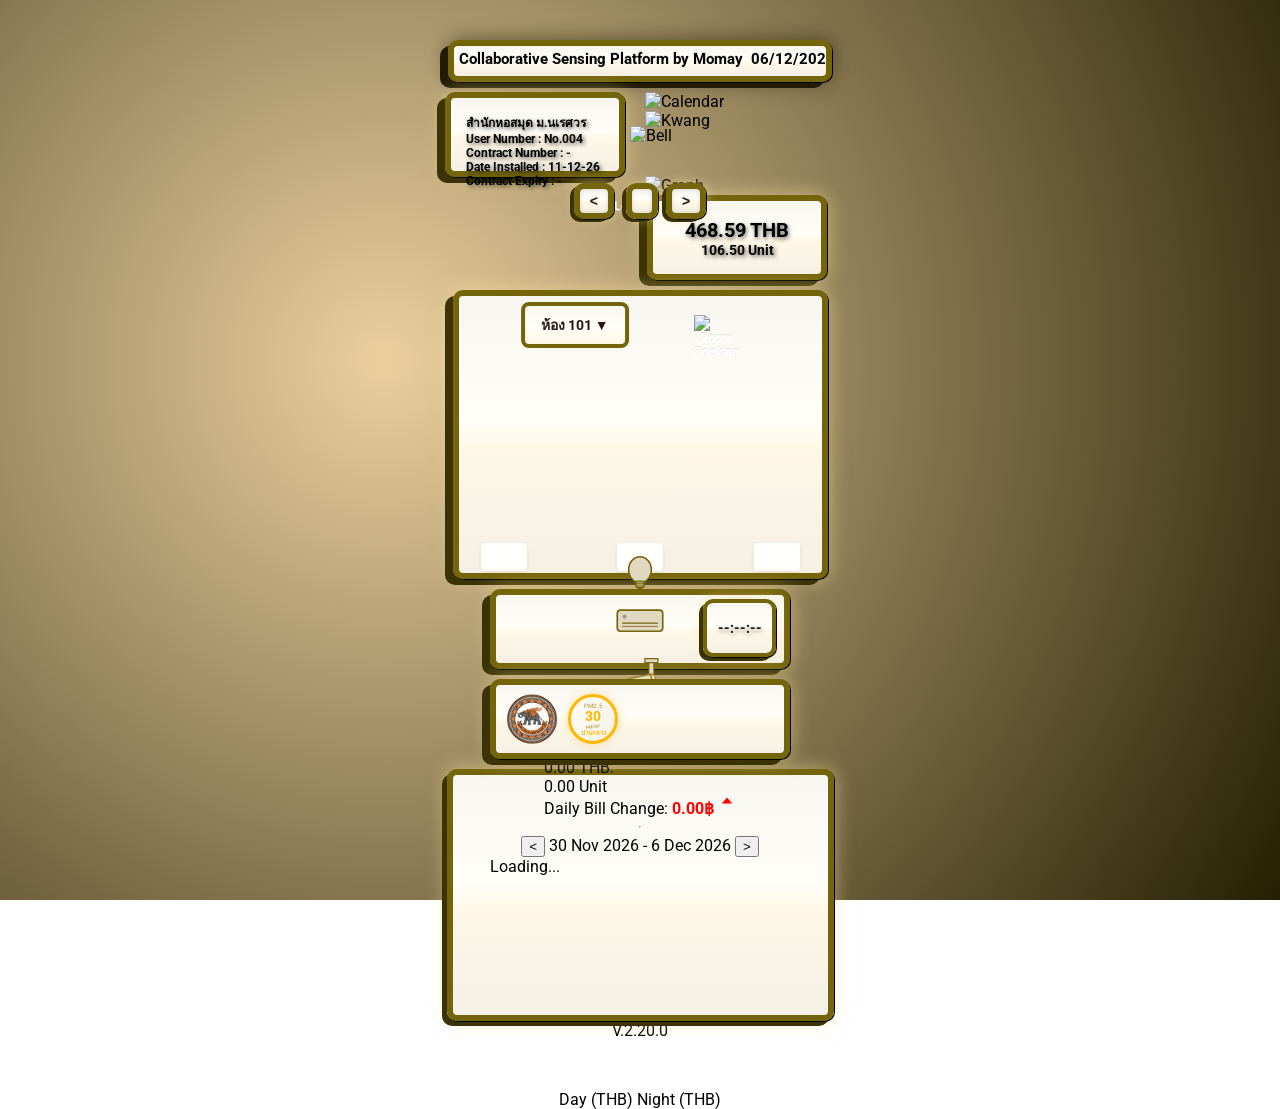
==== commit 42d8c9c1: "เปลี่ียน api" ====
--- a/index.html
+++ b/index.html
@@ -11,12 +11,12 @@
   <meta name="apple-mobile-web-app-capable" content="yes">
   <meta name="apple-mobile-web-app-status-bar-style" content="black-translucent">
   <link rel="apple-touch-icon" href="/icons/icon-192.png">
-  <link rel="preconnect" href="https://momatdeerbn-production.up.railway.app">
+  <link rel="preconnect" href="https://momatsandbn-production.up.railway.app">
 
   <!-- iOS Safari full screen fix -->
   <meta name="apple-mobile-web-app-title" content="Momay">
   <!-- ใส่ CSS versioned แทนตัวเดิม -->
-  <link rel="stylesheet" href="style.css?v=2.19">
+  <link rel="stylesheet" href="style.css?v=2.19.2">
 </head>
 
 <body>
@@ -1353,7 +1353,7 @@
 <script src="https://cdn.jsdelivr.net/npm/chart.js"></script>
 <script src="https://cdn.jsdelivr.net/npm/chartjs-adapter-date-fns"></script>
 <script src='https://cdn.jsdelivr.net/npm/fullcalendar@6.1.10/index.global.min.js'></script>
-<script src="pageview.js?v=2.19" defer></script>
-<script src="script.js?v=2.19" defer></script>
+<script src="pageview.js?v=2.19.2" defer></script>
+<script src="script.js?v=2.19.2" defer></script>
 </body>
 </html>
